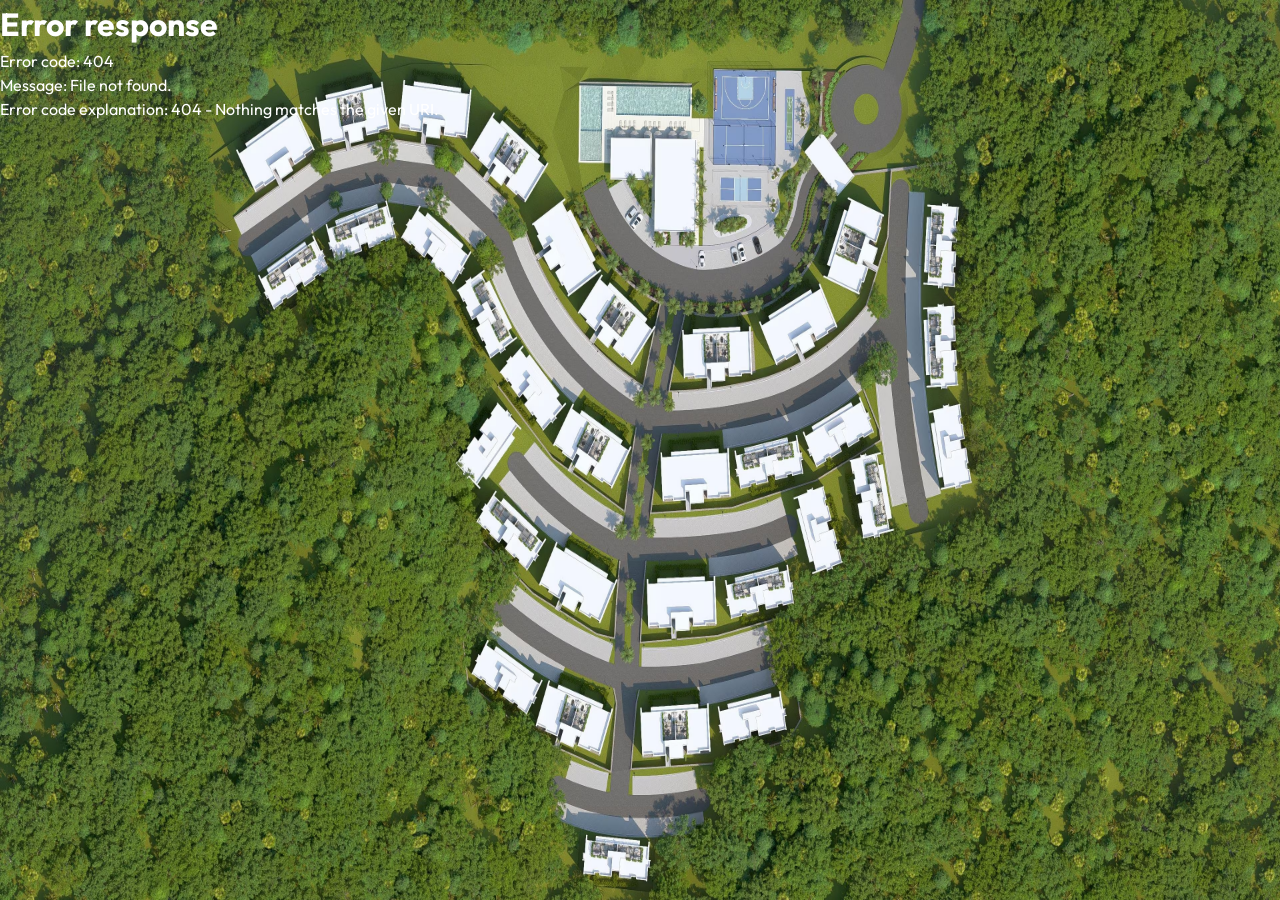
==== indexbackup.html @ 9ccb64b3 "ready?" ====
<!DOCTYPE html>
<html lang="es">
<head>
  <meta charset="UTF-8" />
  <meta name="viewport" content="width=device-width, initial-scale=1.0" />
  <title>Las Lomas Serenas</title>
  <link rel="preconnect" href="https://fonts.googleapis.com">
  <link rel="preconnect" href="https://fonts.gstatic.com" crossorigin>
  <link href="https://fonts.googleapis.com/css2?family=Outfit:wght@300;400;500;600;700&display=swap" rel="stylesheet">
  <style>
    /* [All your existing CSS from the original code goes here – unchanged] */
    :root {
      --green: #078a63;
      --green-dark: #04684b;
      --green-light: #13b98b;
      --logo-green: #0f4f40;
      --text: #17483b;
      --muted: #5b6f69;
      --bg: #f3f3f1;
      --white: #ffffff;
      --shadow: 0 10px 28px rgba(0, 0, 0, 0.1);
      --radius: 16px;
      --container: 1280px;
      --green-gradient: linear-gradient(135deg, #078a63 0%, #10ba88 45%, #04684b 100%);
    }

    * {
      margin: 0;
      padding: 0;
      box-sizing: border-box;
    }

    html {
      scroll-behavior: smooth;
    }

    body {
      font-family: 'Outfit', sans-serif;
      color: var(--text);
      line-height: 1.52;
      overflow-x: hidden;
    }

    img {
      max-width: 100%;
      display: block;
    }

    a {
      text-decoration: none;
      color: inherit;
    }

    .container {
      width: min(100% - 40px, var(--container));
      margin: 0 auto;
    }

    .section {
      padding: 72px 0;
    }

    .section-title {
      font-size: clamp(1.7rem, 3vw, 2.55rem);
      line-height: 1.2;
      font-weight: 600;
      text-align: center;
      max-width: 980px;
      margin: 0 auto 14px;
    }

    .section-text {
      max-width: 940px;
      margin: 0 auto;
      text-align: center;
      font-size: 0.96rem;
      color: var(--muted);
    }

    .btn {
      display: inline-flex;
      align-items: center;
      justify-content: center;
      min-height: 42px;
      padding: 0 18px;
      border-radius: 8px;
      background: var(--green);
      color: var(--white);
      font-weight: 500;
      font-size: 0.92rem;
      transition: 0.25s ease;
      border: 1px solid transparent;
    }

    .btn:hover {
      background: var(--green-dark);
      transform: translateY(-2px);
    }

    .hero {
      min-height: 100svh;
      position: relative;
      color: var(--white);
      
      display: flex;
      align-items: flex-start;
      overflow: hidden;
    }

    .hero.step-1 {
      container-type: inline-size;
     
      isolation: isolate;
    }

    .hero.step-1 .hero-inner.container {
      width: 100%;
      max-width: none;
      margin: 0;
      padding-inline: 0;
    }

    .hero.step-1 .hero-copy {
      display: none;
    }

    .hero.step-1 #svgContainer {
      position: relative;
      overflow: hidden;

    }

    .hero.step-1 #svgContainer svg {
      width: 100%;
      height: 100%;
      transform: scaleX(1.12) scaleY(0.9);
      transform-origin: center;
    }

    .hero-map-loading {
      position: absolute;
      inset: 0;
      z-index: 12;
      display: flex;
      align-items: center;
      justify-content: center;
      gap: 12px;
      font-size: 0.86rem;
      letter-spacing: 0.08em;
      text-transform: uppercase;
      font-weight: 700;
      color: rgba(255, 255, 255, 0.95);
      background: rgba(7, 18, 14, 0.72);
      backdrop-filter: blur(6px);
      -webkit-backdrop-filter: blur(6px);
    }

    .hero-map-loading::before {
      content: '';
      width: 18px;
      height: 18px;
      border-radius: 50%;
      border: 2px solid rgba(255, 255, 255, 0.28);
      border-top-color: #13b98b;
      animation: spinLoader 0.8s linear infinite;
    }

    .hero-map-loading.hidden {
      display: none;
    }

    @keyframes spinLoader {
      to { transform: rotate(360deg); }
    }

    .hero::after {
      content: '';
      position: absolute;
      inset: auto 0 0 0;
      height: 6px;
     
    }

    .hero-inner {
      width: 100%;
      min-height: 100svh;
      padding-top: 26px;
      position: relative;
      z-index: 1;
    }

    .nav {
      display: flex;
      align-items: center;
      justify-content: center;
      gap: 16px;
      color: rgba(255, 255, 255, 0.96);
      min-height: 56px;
      position: relative;
      z-index: 4;
      padding: 0 14px;
    }

    .nav > div {
      display: none;
    }

    .logo {
      margin: 0;
      text-align: center;
      color: #0f4f40;
      line-height: 1;
      width: clamp(190px, 24vw, 320px);
      transition: none;
    }

    .logo img {
      width: 100%;
      height: auto;
      transition: none;
      transform: none;
    }

    .logo strong {
      display: block;
      font-size: clamp(2rem, 4vw, 3.6rem);
      letter-spacing: 0.08em;
      font-weight: 500;
    }

    .logo span {
      display: block;
      margin-top: 8px;
      letter-spacing: 0.28em;
      font-size: clamp(0.85rem, 1.5vw, 1.5rem);
    }

    .menu {
      display: flex;
      align-items: center;
      gap: 8px;
      font-size: 0.88rem;
      color: rgba(255, 255, 255, 0.96);
      position: absolute;
      right: 14px;
      top: 50%;
      transform: translateY(-50%);
      padding: 8px 10px;
      border-radius: 999px;
      background: rgba(6, 22, 18, 0.52);
      border: 1px solid rgba(255, 255, 255, 0.2);
    }

    .menu-icon {
      width: 18px;
      height: 12px;
      position: relative;
    }

    .menu-icon span,
    .menu-icon::before,
    .menu-icon::after {
      content: '';
      position: absolute;
      left: 0;
      width: 100%;
      height: 1.5px;
      background: currentColor;
      border-radius: 10px;
    }

    .menu-icon span { top: 6px; }
    .menu-icon::before { top: 0; }
    .menu-icon::after { bottom: 0; }

    .hero-copy {
      text-align: center;
      padding-top: 42px;
      display: flex;
      flex-direction: column;
      align-items: center;
      gap: 18px;
      position: relative;
      z-index: 4;
      transition: opacity 0.32s ease, transform 0.32s ease;
    }

    .hero.is-front-view .hero-copy {
      opacity: 0;
      transform: translateY(-10px);
      pointer-events: none;
    }

    .hero-copy h1 {
      font-size: clamp(1.8rem, 4.3vw, 3.7rem);
      line-height: 1.12;
      letter-spacing: 0.12em;
      color: var(--logo-green);
      font-weight: 500;
      text-transform: uppercase;
      text-shadow: 0 12px 36px rgba(0, 0, 0, 0.45);
      max-width: min(92vw, 18ch);
      margin: 0;
      white-space: normal;
      text-wrap: balance;
      order: 2;
    }

    .hero-tour-link {
      display: inline-flex;
      align-items: center;
      justify-content: center;
      min-height: 44px;
      padding: 0 20px;
      border-radius: 999px;
      background: rgba(255, 255, 255, 0.9);
      border: 1px solid rgba(16, 63, 51, 0.14);
      color: var(--green-dark);
      font-size: 0.84rem;
      font-weight: 700;
      letter-spacing: 0.09em;
      text-transform: uppercase;
      box-shadow: 0 14px 34px rgba(7, 21, 17, 0.2);
      transition: transform 0.24s ease, box-shadow 0.24s ease;
      margin-top: 0;
      order: 1;
    }

    .hero-tour-link:hover {
      transform: translateY(-2px);
      box-shadow: 0 20px 38px rgba(7, 21, 17, 0.28);
    }

    .hero-apartment-map {
      position: absolute;
      inset: 0;
      z-index: 2;
      pointer-events: auto;
      display: block;
      transform-origin: center center;
      transition: transform 0.85s cubic-bezier(0.25, 0.46, 0.45, 0.94),
                  opacity 0.55s ease;
    }

    .hero-map-base {
      position: absolute;
      inset: 0;
      z-index: 0;
      width: 100%;
      height: 100%;
      display: block;
      background: url('img/tourguiado/SERENAS SITE.avif') center/100% 100% no-repeat;
    }

    .hero.step-1 .hero-apartment-map {
      animation: step1MapReveal 720ms cubic-bezier(0.22, 1, 0.36, 1) both;
    }

    #svgContainer {
      position: absolute;
      inset: 0;
      z-index: 1;
      width: 100%;
      height: 100%;
    }

    #svgContainer svg {
      width: 100%;
      height: 100%;
      display: block;
    }

    #svgContainer svg image {
      opacity: 0;
      pointer-events: all;
    }

    .hero.is-front-view .hero-apartment-map {
      transform: scale(1.13);
      opacity: 0;
      pointer-events: none;
    }

    .hero-site-svg {
      width: 100%;
      height: 100%;
      border: 0;
      display: block;
    }

    /* ── Full-screen immersive view ── */
    .hero-front-view {
      position: fixed;
      inset: 0;
      z-index: 300;
      opacity: 0;
      visibility: hidden;
      pointer-events: none;
      overflow: hidden;
      transition: opacity 0.55s cubic-bezier(0.4, 0, 0.2, 1),
                  visibility 0.55s;
    }

    .hero-front-view.active {
      opacity: 1;
      visibility: visible;
      pointer-events: auto;
    }

    .hero-front-view.step-2-focus {
      background: rgba(6, 14, 12, 0.46);
      backdrop-filter: blur(14px) brightness(0.7);
      -webkit-backdrop-filter: blur(14px) brightness(0.7);
    }

    .hero-front-view.layout-selection-focus {
      background: transparent;
      backdrop-filter: none;
      -webkit-backdrop-filter: none;
    }

    /* Image fills the whole screen, starts zoomed-in then settles */
    .hero-front-image {
      position: absolute;
      inset: 0;
      width: 100%;
      height: 100%;
      object-fit: cover;
      border-radius: 0;
      border: none;
      box-shadow: none;
      transform: scale(1.09);
      opacity: 1;
      transition: transform 1.15s cubic-bezier(0.25, 0.46, 0.45, 0.94),
                  opacity 0.4s ease;
    }

    .hero-front-view.active .hero-front-image {
      transform: scale(1);
    }

    .hero-front-image.is-switching {
      opacity: 0;
      transform: scale(1.04);
    }

    .hero-front-svg-stage {
      position: absolute;
      inset: 0;
      z-index: 0;
      display: none;
      transform: scale(1.09);
      transition: transform 1.15s cubic-bezier(0.25, 0.46, 0.45, 0.94);
    }

    .hero-front-svg-stage.active {
      display: block;
    }

    .hero-front-view.active .hero-front-svg-stage {
      transform: scale(1);
    }

    .hero-front-svg-stage.is-step-2 {
      inset: clamp(10px, 1.8vw, 24px);
      transform: none;
      z-index: 2;
    }

    .hero-front-svg-stage.is-step-2.step2-animate {
      animation: step2PlanEntrance 560ms cubic-bezier(0.22, 1, 0.36, 1) both;
    }

    .hero-front-view.active .hero-front-svg-stage.is-step-2 {
      transform: none;
    }

    .hero-front-svg-stage svg {
      width: 100%;
      height: 100%;
      display: block;
    }

    .hero-front-svg-stage.is-two-rooms-layout svg {
      transform: translateY(-2.2%) scale(1.03);
      transform-origin: center top;
    }

    .hero-front-svg-stage [role="button"] {
      cursor: pointer;
      outline: none;
      -webkit-tap-highlight-color: transparent;
    }

    .hero-front-svg-stage [role="button"]:focus,
    .hero-front-svg-stage [role="button"]:active {
      outline: none;
    }

    .hero-front-area-tooltip {
      position: fixed;
      z-index: 520;
      pointer-events: none;
      opacity: 0;
      transform: translateY(6px);
      transition: opacity 160ms ease, transform 160ms ease;
      background: rgba(6, 18, 14, 0.9);
      color: #f1f8f4;
      border: 1px solid rgba(255, 255, 255, 0.24);
      border-radius: 999px;
      padding: 7px 12px;
      font-size: 0.72rem;
      font-weight: 600;
      letter-spacing: 0.04em;
      white-space: nowrap;
      backdrop-filter: blur(8px);
      -webkit-backdrop-filter: blur(8px);
      box-shadow: 0 8px 24px rgba(0, 0, 0, 0.24);
    }

    .hero-front-area-tooltip.visible {
      opacity: 1;
      transform: translateY(0);
    }

    @keyframes step2PlanEntrance {
      from {
        opacity: 0;
        transform: translateY(20px) scale(0.97);
      }
      to {
        opacity: 1;
        transform: translateY(0) scale(1);
      }
    }

    .hero-front-svg-stage [data-front-nav],
    .hero-front-svg-stage [data-scene],
    .hero-front-svg-stage [id^="app"],
    .hero-front-svg-stage [id^="APP"],
    .hero-front-svg-stage #Balcon,
    .hero-front-svg-stage #LivingRoom,
    .hero-front-svg-stage #Dinning,
    .hero-front-svg-stage #Kitchen,
    .hero-front-svg-stage #BedRoom1,
    .hero-front-svg-stage #BedRoom2,
    .hero-front-svg-stage #BathRoom1,
    .hero-front-svg-stage #BathRoom2,
    .hero-front-svg-stage #Closet,
    .hero-front-svg-stage #Laundry {
      cursor: pointer;
    }

    /* Dark gradient vignette at bottom for legibility */
    .hero-front-view::after {
      content: '';
      position: absolute;
      inset: 0;
      background: linear-gradient(
        to bottom,
        rgba(4, 14, 11, 0.08) 0%,
        transparent 35%,
        rgba(4, 14, 11, 0.72) 100%
      );
      pointer-events: none;
      z-index: 1;
    }

    .hero-front-view.step-2-focus::after {
      background: linear-gradient(
        to bottom,
        rgba(4, 12, 10, 0.42) 0%,
        rgba(4, 12, 10, 0.18) 32%,
        rgba(4, 12, 10, 0.58) 100%
      );
    }

    .hero-front-view.layout-selection-focus::after {
      background: none;
    }

    /* Controls slide up from bottom */
    .hero-front-controls {
      position: absolute;
      bottom: 0;
      left: 0;
      right: 0;
      z-index: 2;
      display: flex;
      justify-content: space-between;
      align-items: center;
      gap: 16px;
      padding: clamp(20px, 3vw, 32px) clamp(20px, 5vw, 52px) clamp(24px, 4vw, 44px);
      color: #fff;
      transform: translateY(28px);
      opacity: 0;
      transition: transform 0.7s cubic-bezier(0.25, 0.46, 0.45, 0.94) 0.25s,
                  opacity 0.7s ease 0.25s;
    }

    .hero-front-view.active .hero-front-controls {
      transform: translateY(0);
      opacity: 1;
    }

    .hero-front-title {
      position: absolute;
      left: 50%;
      transform: translateX(-50%);
      z-index: 3;
      text-align: center;
      color: #fff;
      text-transform: uppercase;
      pointer-events: none;
      transition: top 0.4s ease, font-size 0.4s ease, font-weight 0.4s ease;
    }

    /* Paso 1 — grande en el cielo */
    .hero-front-view.layout-selection-focus .hero-front-title {
      top: 5%;
      font-size: clamp(1.8rem, 4.5vw, 3.8rem);
      font-weight: 700;
      letter-spacing: 0.04em;
      white-space: nowrap;
      text-shadow: 0 2px 24px rgba(0,0,0,0.55), 0 4px 48px rgba(0,0,0,0.35);
    }

    /* Paso 2 — esquina inferior derecha, espejo del botón */
    .hero-front-view.step-2-focus .hero-front-title {
      bottom: clamp(24px, 4vw, 44px);
      top: auto;
      left: auto;
      right: max(1rem, env(safe-area-inset-right));
      transform: none;
      text-align: right;
      font-size: 2.75rem;
      font-weight: 600;
      letter-spacing: 0.06em;
      text-shadow: 0 2px 12px rgba(0,0,0,0.5);
    }

    .hero-front-view.step-2-focus .hero-front-controls {
      justify-content: flex-start;
    }

    .hero-front-close {
      flex-shrink: 0;
      border: 1px solid rgba(255, 255, 255, 0.55);
      border-radius: 999px;
      background: rgba(255, 255, 255, 0.12);
      backdrop-filter: blur(10px);
      -webkit-backdrop-filter: blur(10px);
      color: #fff;
      font-size: 0.78rem;
      font-weight: 700;
      letter-spacing: 0.08em;
      text-transform: uppercase;
      padding: 10px 22px;
      cursor: pointer;
      transition: background-color 0.22s ease, transform 0.22s ease;
      text-align: center;
    }

    .hero-front-close:hover,
    .hero-front-close:focus-visible {
      background: rgba(255, 255, 255, 0.26);
      transform: translateY(-2px);
      outline: none;
    }

    /* Apartment hover & UX interaction signals */
    #svgContainer svg {
      overflow: visible;
    }

    #svgContainer [role="button"] {
      outline: none;
      -webkit-tap-highlight-color: transparent;
    }

    #svgContainer [role="button"]:focus,
    #svgContainer [role="button"]:active,
    #svgContainer [role="button"]:focus-visible {
      outline: none;
    }

    #svgContainer image[id^="app"],
    #svgContainer image[id^="APP"] {
      transition: filter 0.3s ease, transform 0.3s cubic-bezier(0.34,1.56,0.64,1);
      transform-box: fill-box;
      transform-origin: 50% 50%;
    }

    @keyframes appAttentionPulse {
      0%, 100% { filter: none; }
      50%       { filter: brightness(1.11) drop-shadow(0 0 10px rgba(210, 168, 24, 0.75)); }
    }

    #svgContainer image.app-intro-pulse {
      animation: appAttentionPulse 1.7s ease-in-out 3 both;
    }

    .apt-tooltip {
      position: fixed;
      z-index: 500;
      background: rgba(5, 18, 14, 0.93);
      backdrop-filter: blur(10px);
      -webkit-backdrop-filter: blur(10px);
      border: 1px solid rgba(210, 168, 24, 0.45);
      color: #fff;
      padding: 7px 14px 8px;
      border-radius: 8px;
      font-size: 0.72rem;
      font-weight: 700;
      letter-spacing: 0.09em;
      text-transform: uppercase;
      pointer-events: none;
      opacity: 0;
      transform: translateY(5px);
      transition: opacity 0.18s ease, transform 0.18s ease;
      white-space: nowrap;
      display: flex;
      align-items: center;
      gap: 7px;
    }

    .apt-tooltip.visible {
      opacity: 1;
      transform: translateY(0);
    }

    .apt-tooltip-dot {
      width: 6px;
      height: 6px;
      border-radius: 50%;
      background: #d4a81c;
      flex-shrink: 0;
    }

    .hero-map-hint {
      display: flex;
      position: absolute;
      top: max(1.8rem, env(safe-area-inset-top));
      left: max(1.8rem, env(safe-area-inset-left));
      z-index: 10;
      align-items: center;
      gap: 10px;
      padding: 12px 22px;
      border-radius: 999px;
      background: rgba(5, 18, 14, 0.82);
      backdrop-filter: blur(12px);
      -webkit-backdrop-filter: blur(12px);
      border: 1px solid rgba(210, 168, 24, 0.38);
      color: rgba(255, 255, 255, 0.92);
      font-size: 0.88rem;
      font-weight: 700;
      letter-spacing: 0.1em;
      text-transform: uppercase;
      pointer-events: none;
      white-space: nowrap;
      animation: hintFadeOut 1.2s ease 5.5s forwards;
    }

    @keyframes hintFadeOut {
      to { opacity: 0; visibility: hidden; }
    }

    .hero-map-hint-dot {
      width: 7px;
      height: 7px;
      border-radius: 50%;
      background: #d4a81c;
      animation: hintDotPulse 1.1s ease-in-out infinite;
    }

    @keyframes hintDotPulse {
      0%, 100% { opacity: 1; transform: scale(1); }
      50% { opacity: 0.4; transform: scale(0.65); }
    }

    @keyframes step1MapReveal {
      from {
        opacity: 0;
        transform: scale(1.035);
      }
      to {
        opacity: 1;
        transform: scale(1);
      }
    }

    @keyframes tourShellEnter {
      from {
        opacity: 0;
        transform: perspective(1200px) rotateX(8deg) scale(0.96) translateY(24px);
      }
      to {
        opacity: 1;
        transform: perspective(1200px) rotateX(0deg) scale(1) translateY(0);
      }
    }

    @keyframes ambientDepth {
      0%, 100% { background-position: 0% 50%; }
      50%       { background-position: 100% 50%; }
    }

    @keyframes sceneNameFlip {
      from {
        opacity: 0;
        transform: perspective(400px) rotateX(-50deg) translateY(6px);
      }
      to {
        opacity: 1;
        transform: perspective(400px) rotateX(0deg) translateY(0);
      }
    }

    @media (prefers-reduced-motion: no-preference) {
      .tour-shell.is-entering {
        animation: tourShellEnter 0.58s cubic-bezier(0.22, 1, 0.36, 1) forwards;
      }
      .tour-room-label-text.updating {
        animation: sceneNameFlip 0.35s cubic-bezier(0.22, 1, 0.36, 1) forwards;
      }
    }

    .intro {
      background: var(--green-gradient);
      color: var(--white);
    }

    .intro .section-title,
    .intro .section-text {
      color: var(--white);
    }

    .split {
      display: grid;
      grid-template-columns: 1.12fr 1fr;
      gap: 42px;
      align-items: center;
    }

    .card-image {
      border-radius: var(--radius);
      overflow: hidden;
      box-shadow: var(--shadow);
      min-height: clamp(420px, 48vw, 620px);
      background: url('./Familia%20en%20la%20terraza%202.webp') center/cover no-repeat;
    }

    .content-block h2 {
      font-size: clamp(1.55rem, 2.5vw, 2.25rem);
      line-height: 1.16;
      margin-bottom: 16px;
      color: var(--green-dark);
    }

    .content-block p {
      color: var(--muted);
      margin-bottom: 20px;
      font-size: 1rem;
      line-height: 1.62;
    }

    .feature-list {
      display: grid;
      gap: 12px;
    }

    .feature {
      display: grid;
      grid-template-columns: 42px 1fr;
      gap: 10px;
      align-items: start;
    }

    .feature-number {
      font-size: 1.35rem;
      line-height: 1;
      font-weight: 600;
      color: var(--green);
    }

    .feature h3 {
      font-size: 0.95rem;
      margin-bottom: 2px;
      color: var(--text);
    }

    .feature p {
      margin: 0;
      font-size: 0.86rem;
    }

    .housing {
      background: var(--green-gradient);
      color: var(--white);
    }

    .housing .split {
      grid-template-columns: 1.05fr 0.95fr;
    }

    .housing h2,
    .housing .feature h3,
    .housing .feature-number,
    .housing p {
      color: var(--white);
    }

    .floorplan {
      background: transparent;
      border-radius: 0;
      min-height: clamp(500px, 52vw, 740px);
      display: flex;
      align-items: center;
      justify-content: center;
      padding: 0;
      position: relative;
      overflow: visible;
    }

    .floorplan::before {
      content: '';
      position: absolute;
      inset: 18px;
      border-radius: 22px;
      background:
        linear-gradient(90deg, rgba(214,194,150,0.55) 0 100%),
        repeating-linear-gradient(90deg, rgba(255,255,255,0.65) 0 14%, rgba(232,220,192,0.95) 14% 28%),
        repeating-linear-gradient(0deg, rgba(255,255,255,0.45) 0 14%, rgba(238,226,201,0.9) 14% 28%);
      opacity: 0;
      display: none;
    }

    .floorplan img {
      position: relative;
      z-index: 2;
      width: min(126%, 980px);
      max-width: none;
      height: auto;
      object-fit: contain;
    }

    .floorplan-grid {
      position: relative;
      z-index: 1;
      width: 100%;
      display: grid;
      grid-template-columns: repeat(3, 1fr);
      gap: 14px;
    }

    .room {
      background: rgba(255,255,255,0.88);
      border: 2px solid #ccb78f;
      border-radius: 16px;
      min-height: 92px;
      display: flex;
      align-items: center;
      justify-content: center;
      text-align: center;
      font-size: 0.9rem;
      font-weight: 600;
      color: #7b5c29;
      padding: 10px;
    }

    .lifestyle {
      background: var(--bg);
    }

    .gallery {
      margin-top: 34px;
      display: grid;
      grid-template-columns: repeat(2, 1fr);
      gap: 20px;
    }

    .gallery-item {
      min-height: clamp(360px, 42vw, 520px);
      border-radius: var(--radius);
      overflow: hidden;
      box-shadow: var(--shadow);
      background-size: cover;
      background-position: center;
    }

    .gallery-item:first-child {
      background-image: url('./Amenities2.webp');
    }

    .gallery-item:last-child {
      background-image: url('img/shared/pool-family.webp');
    }

    .cta {
      text-align: center;
      padding: 72px 0 58px;
    }

    .cta-logo {
      color: var(--green);
      line-height: 0.92;
      margin-bottom: 26px;
    }

    .cta-logo img {
      width: clamp(180px, 24vw, 300px);
      height: auto;
      margin: 0 auto;
    }

    .cta-logo strong {
      display: block;
      font-size: clamp(3rem, 8vw, 6.5rem);
      font-weight: 500;
      letter-spacing: 0.06em;
    }

    .cta-logo span {
      display: block;
      margin-top: 14px;
      font-size: clamp(1.5rem, 3vw, 3rem);
      letter-spacing: 0.22em;
    }

    .cta h2 {
      font-size: clamp(1.4rem, 2.4vw, 2rem);
      margin-bottom: 18px;
      color: var(--green-dark);
    }

    .cta p {
      max-width: 860px;
      margin: 18px auto 0;
      color: var(--muted);
      font-size: 0.9rem;
    }

    .cta-actions {
      display: flex;
      justify-content: center;
      gap: 12px;
      flex-wrap: wrap;
    }

    .btn-outline {
      background: transparent;
      color: var(--green-dark);
      border-color: var(--green-dark);
    }

    .btn-outline:hover {
      color: var(--white);
      background: var(--green-dark);
    }

    .survey-modal,
    .tour-modal {
      position: fixed;
      inset: 0;
      background: rgba(0, 0, 0, 0.72);
      display: none;
      align-items: center;
      justify-content: center;
      padding: 16px;
      z-index: 9999;
    }

    .survey-modal.active {
      display: flex;
    }

    .tour-modal {
      padding: 0;
      background: rgba(7, 14, 12, 0.94);
    }

    .tour-modal.active {
      display: block;
    }

    .survey-modal-content,
    .tour-shell {
      background: #fff;
      border-radius: 18px;
      width: min(100%, 980px);
      max-height: min(92vh, 980px);
      overflow-y: auto;
      box-shadow: 0 20px 44px rgba(0, 0, 0, 0.28);
      position: relative;
    }

    .survey-modal-content {
      width: min(100%, 760px);
      padding: 30px;
    }

    .survey-close,
    .tour-close {
      position: absolute;
      top: 12px;
      right: 16px;
      background: transparent;
      border: 0;
      font-size: 2rem;
      line-height: 1;
      cursor: pointer;
      color: #5b6f69;
    }

    .tour-close {
      top: 1rem;
      right: 1rem;
      top: max(1rem, env(safe-area-inset-top));
      right: max(1rem, env(safe-area-inset-right));
      z-index: 21;
      width: 2.8rem;
      height: 2.8rem;
      border-radius: 999px;
      border: 1px solid rgba(255, 255, 255, 0.2);
      background: rgba(15, 27, 22, 0.7);
      color: #fff;
      font-size: 1.7rem;
      display: inline-flex;
      align-items: center;
      justify-content: center;
      backdrop-filter: blur(10px);
    }

    .tour-back-plan {
      position: absolute;
      top: max(1rem, env(safe-area-inset-top));
      left: max(1rem, env(safe-area-inset-left));
      z-index: 21;
      min-height: 2.8rem;
      padding: 0 1rem;
      border-radius: 999px;
      border: 1px solid rgba(255, 255, 255, 0.24);
      background: rgba(15, 27, 22, 0.72);
      color: #fff;
      font-size: 0.74rem;
      font-weight: 700;
      letter-spacing: 0.06em;
      text-transform: uppercase;
      cursor: pointer;
      backdrop-filter: blur(10px);
      -webkit-backdrop-filter: blur(10px);
      transform-origin: left center;
      transition: background-color 0.22s ease, transform 0.2s ease;
    }

    .tour-back-plan:hover,
    .tour-back-plan:focus-visible {
      background: rgba(7, 138, 99, 0.72);
      outline: none;
      transform: perspective(400px) rotateY(-6deg) translateX(-2px);
    }

    .survey-modal h2 {
      color: var(--green-dark);
      margin-bottom: 10px;
      font-size: 1.7rem;
      line-height: 1.2;
    }

    .survey-modal h3 {
      margin: 20px 0 10px;
      font-size: 1.05rem;
      color: #1f4138;
    }

    .survey-modal p {
      color: var(--muted);
      margin-bottom: 12px;
    }

    .survey-modal label {
      display: flex;
      align-items: center;
      gap: 10px;
      margin-bottom: 8px;
      color: #234f43;
      font-size: 0.95rem;
    }

    .survey-modal input[type="radio"],
    .survey-modal input[type="checkbox"] {
      accent-color: var(--green);
    }

    .survey-modal input[type="text"],
    .survey-modal select {
      width: 100%;
      border: 1px solid #d6dfdc;
      border-radius: 10px;
      padding: 12px;
      font: inherit;
      color: #1e3c34;
    }

    .survey-modal button[type="submit"] {
      margin-top: 20px;
      width: 100%;
      border: 0;
      border-radius: 10px;
      min-height: 46px;
      background: var(--green-gradient);
      color: #fff;
      font: inherit;
      font-weight: 600;
      cursor: pointer;
    }

    .tour-shell {
      position: relative;
      width: 100%;
      height: 100%;
      max-height: none;
      border-radius: 0;
      overflow: hidden;
      background:
        radial-gradient(ellipse at 30% 70%, rgba(7, 138, 99, 0.07) 0%, transparent 60%),
        radial-gradient(ellipse at 70% 30%, rgba(4, 104, 75, 0.05) 0%, transparent 50%),
        #070e0c;
      background-size: 200% 200%;
      animation: ambientDepth 12s ease infinite;
      box-shadow: none;
    }

    .tour-room-label {
      position: absolute;
      bottom: max(1.6rem, env(safe-area-inset-bottom));
      left: 50%;
      transform: translateX(-50%);
      z-index: 20;
      display: inline-flex;
      align-items: center;
      gap: 0.55rem;
      padding: 0.45rem 0.6rem;
      border-radius: 999px;
      background: rgba(8, 18, 14, 0.72);
      border: 1px solid rgba(255, 255, 255, 0.18);
      backdrop-filter: blur(12px);
      -webkit-backdrop-filter: blur(12px);
      color: #fff;
      font-size: 0.82rem;
      font-weight: 700;
      letter-spacing: 0.1em;
      text-transform: uppercase;
      box-shadow: 0 8px 24px rgba(0,0,0,0.35);
      max-width: min(88vw, 28rem);
      text-align: center;
      transform-style: preserve-3d;
      will-change: transform;
      transition: box-shadow 0.15s ease;
    }

    .tour-room-label-text {
      min-width: 0;
      max-width: min(62vw, 20rem);
      white-space: nowrap;
      overflow: hidden;
      text-overflow: ellipsis;
    }

    .tour-scene-nav-btn {
      width: 2.05rem;
      height: 2.05rem;
      border: 0;
      border-radius: 999px;
      background: rgba(255, 255, 255, 0.12);
      color: #fff;
      display: inline-flex;
      align-items: center;
      justify-content: center;
      font-size: 1rem;
      line-height: 1;
      cursor: pointer;
      flex-shrink: 0;
      transition: background-color 0.2s ease, transform 0.12s ease, opacity 0.2s ease, box-shadow 0.12s ease;
    }

    .tour-scene-nav-btn:hover,
    .tour-scene-nav-btn:focus-visible {
      background: rgba(255, 255, 255, 0.2);
      transform: translateY(-3px) translateZ(4px);
      box-shadow: 0 8px 20px rgba(0,0,0,0.4);
      outline: none;
    }

    .tour-scene-nav-btn:active {
      transform: translateY(1px) translateZ(-2px);
      box-shadow: 0 2px 6px rgba(0,0,0,0.3);
    }

    .tour-scene-nav-btn:disabled {
      opacity: 0.45;
      cursor: default;
      transform: none;
      box-shadow: none;
    }

    .tour-hotspot-toggle {
      position: absolute;
      top: calc(max(1rem, env(safe-area-inset-top)) + 3.6rem);
      right: max(1rem, env(safe-area-inset-right));
      z-index: 21;
      min-height: 2.7rem;
      padding: 0 0.95rem;
      border-radius: 999px;
      border: 1px solid rgba(255, 255, 255, 0.22);
      background: rgba(15, 27, 22, 0.72);
      color: #fff;
      font-size: 0.72rem;
      font-weight: 700;
      letter-spacing: 0.06em;
      text-transform: uppercase;
      cursor: pointer;
      backdrop-filter: blur(10px);
      -webkit-backdrop-filter: blur(10px);
      transition: background-color 0.22s ease, transform 0.18s ease, box-shadow 0.18s ease;
    }

    .tour-hotspot-toggle:hover,
    .tour-hotspot-toggle:focus-visible {
      background: rgba(7, 138, 99, 0.72);
      transform: translateY(-2px) translateZ(3px);
      box-shadow: 0 8px 18px rgba(0,0,0,0.35);
      outline: none;
    }

    .tour-hotspot-toggle.is-off {
      background: rgba(45, 16, 16, 0.72);
      border-color: rgba(255, 255, 255, 0.16);
    }

    .tour-touch-hint {
      position: absolute;
      top: calc(max(1rem, env(safe-area-inset-top)) + 3.4rem);
      left: 50%;
      z-index: 23;
      display: flex;
      align-items: center;
      justify-content: center;
      gap: 0.55rem;
      padding: 0.7rem 0.9rem;
      border-radius: 999px;
      background: rgba(8, 18, 14, 0.78);
      border: 1px solid rgba(255, 255, 255, 0.18);
      backdrop-filter: blur(12px);
      -webkit-backdrop-filter: blur(12px);
      box-shadow: 0 10px 30px rgba(0, 0, 0, 0.26);
      color: #fff;
      font-size: 0.74rem;
      font-weight: 700;
      letter-spacing: 0.04em;
      opacity: 0;
      visibility: hidden;
      pointer-events: none;
      transform: translate(-50%, -10px);
      transition: opacity 0.24s ease, transform 0.24s ease, visibility 0.24s ease;
      max-width: min(92vw, 27rem);
      text-align: center;
    }

    .tour-touch-hint.show {
      opacity: 1;
      visibility: visible;
      transform: translate(-50%, 0);
    }

    .tour-touch-hint strong {
      color: #dff8ee;
      font-weight: 700;
    }

    .tour-touch-hint-divider {
      width: 0.3rem;
      height: 0.3rem;
      border-radius: 50%;
      background: rgba(255, 255, 255, 0.42);
      flex: 0 0 auto;
    }

    /* Overlay de transición tipo warp entre escenas */
    .tour-transition-overlay {
      position: absolute;
      inset: 0;
      z-index: 30;
      pointer-events: none;
      background: radial-gradient(circle at 50% 50%, rgba(10, 16, 14, 0.2) 0%, rgba(6, 12, 9, 0.88) 60%, rgba(4, 8, 6, 0.97) 100%);
      opacity: 0;
      clip-path: circle(0% at 50% 50%);
      transition: opacity 0.4s ease, clip-path 0.5s cubic-bezier(0.4, 0, 0.2, 1);
      will-change: opacity, clip-path;
    }
    .tour-transition-overlay.fading {
      opacity: 1;
      clip-path: circle(80% at 50% 50%);
    }
    .tour-transition-overlay.releasing {
      opacity: 0;
      clip-path: circle(0% at 50% 50%);
      transition: opacity 0.5s ease, clip-path 0.4s cubic-bezier(0.4, 0, 0.2, 1);
    }

    /* Ayudante de posición */
    .tour-pos-toggle {
      position: absolute;
      top: 1rem;
      left: 1rem;
      z-index: 25;
      width: 2.4rem;
      height: 2.4rem;
      border-radius: 10px;
      border: 1px solid rgba(255, 255, 255, 0.25);
      background: rgba(8, 18, 14, 0.75);
      color: #fff;
      font-size: 1rem;
      cursor: pointer;
      backdrop-filter: blur(8px);
      display: none;
      align-items: center;
      justify-content: center;
      transition: background 0.2s;
    }
    .tour-pos-toggle:hover { background: rgba(7, 138, 99, 0.7); }
    .tour-pos-toggle.active { background: rgba(7, 138, 99, 0.85); border-color: #13b98b; }

    .tour-pos-debug {
      position: absolute;
      top: 1rem;
      left: 4rem;
      z-index: 25;
      display: none;
      align-items: center;
      gap: 10px;
      padding: 0.5rem 1rem;
      border-radius: 10px;
      background: rgba(8, 18, 14, 0.88);
      border: 1px solid rgba(255, 255, 255, 0.18);
      backdrop-filter: blur(10px);
      color: #fff;
      font-size: 0.78rem;
      white-space: nowrap;
    }
    .tour-pos-debug.active { display: flex; }
    .tour-pos-debug code {
      font-family: monospace;
      background: rgba(255,255,255,0.1);
      padding: 2px 8px;
      border-radius: 5px;
      font-size: 0.82rem;
      letter-spacing: 0.04em;
      min-width: 110px;
      text-align: center;
    }
    .tour-pos-copy {
      padding: 4px 10px;
      border-radius: 6px;
      border: 1px solid rgba(255,255,255,0.25);
      background: rgba(255,255,255,0.1);
      color: #fff;
      font-size: 0.72rem;
      font-weight: 700;
      cursor: pointer;
      letter-spacing: 0.05em;
      transition: background 0.18s;
    }
    .tour-pos-copy:hover { background: rgba(7,138,99,0.6); }
    .tour-pos-fix {
      padding: 4px 10px;
      border-radius: 6px;
      border: 1px solid rgba(255,200,80,0.35);
      background: rgba(200,140,0,0.25);
      color: #ffd966;
      font-size: 0.72rem;
      font-weight: 700;
      cursor: pointer;
      letter-spacing: 0.05em;
      transition: background 0.18s;
    }
    .tour-pos-fix:hover { background: rgba(200,140,0,0.55); }
    .tour-stage.pick-mode canvas { cursor: crosshair !important; }

    /* Mira/crosshair — visible solo cuando el ayudante está activo */
    .tour-crosshair {
      position: absolute;
      top: 50%;
      left: 50%;
      transform: translate(-50%, -50%);
      z-index: 22;
      width: 28px;
      height: 28px;
      pointer-events: none;
      opacity: 0;
      transition: opacity 0.2s;
    }
    .tour-crosshair.active { opacity: 1; }
    .tour-crosshair::before,
    .tour-crosshair::after {
      content: '';
      position: absolute;
      background: rgba(255, 255, 255, 0.9);
      border-radius: 2px;
    }
    /* línea horizontal */
    .tour-crosshair::before {
      width: 28px;
      height: 2px;
      top: 50%;
      left: 0;
      transform: translateY(-50%);
    }
    /* línea vertical */
    .tour-crosshair::after {
      width: 2px;
      height: 28px;
      left: 50%;
      top: 0;
      transform: translateX(-50%);
    }

    .tour-feedback {
      position: absolute;
      inset: 0;
      z-index: 15;
      display: none;
      align-items: center;
      justify-content: center;
      min-height: 22px;
      padding: 1rem;
      text-align: center;
      font-size: 0.92rem;
      color: #fff;
      background: rgba(8, 18, 14, 0.9);
    }

    .tour-feedback.show {
      display: flex;
    }

    .tour-feedback.error {
      background: rgba(54, 19, 19, 0.58);
    }

    .tour-stage {
      position: absolute;
      inset: 0;
      background: #000;
      min-height: 100dvh;
      touch-action: none;
    }

    .tour-loading {
      position: absolute;
      inset: 0;
      z-index: 40;
      display: none;
      align-items: center;
      justify-content: center;
      gap: 12px;
      background: rgba(5, 12, 9, 0.72);
      color: #f0fff8;
      font-size: 0.86rem;
      font-weight: 700;
      letter-spacing: 0.08em;
      text-transform: uppercase;
      backdrop-filter: blur(4px);
      -webkit-backdrop-filter: blur(4px);
      pointer-events: none;
    }

    .tour-loading.active {
      display: flex;
    }

    .tour-loading-spinner {
      width: 20px;
      height: 20px;
      border-radius: 50%;
      border: 2px solid rgba(255, 255, 255, 0.32);
      border-top-color: #13b98b;
      animation: spinLoader 0.8s linear infinite;
      flex: 0 0 auto;
    }

    .tour-stage canvas {
      touch-action: none;
    }

    .tour-scene {
      position: absolute;
      inset: 0;
      width: 100%;
      height: 100%;
    }

 


    @media (max-width: 960px) {
      .split,
      .housing .split,
      .gallery {
        grid-template-columns: 1fr;
      }

      .hero {
        min-height: 100svh;
        background-position: center 30%;
      }

      .hero-inner {
        min-height: 100svh;
        padding-top: 18px;
      }

      .hero-copy {
        padding-top: 44px;
        padding-inline: 20px;
      }

      .hero-copy h1 {
        max-width: 14ch;
      }

      .hero-map-hint {
        max-width: min(92vw, 30rem);
        white-space: normal;
        text-align: center;
      }

      .hero-front-controls {
        padding: 12px 14px;
        flex-wrap: wrap;
      }

      .card-image,
      .gallery-item {
        min-height: 300px;
      }

      .floorplan {
        min-height: 430px;
      }

      .floorplan img {
        width: min(110%, 820px);
      }

      .tour-pos-debug {
        max-width: calc(100vw - 7rem);
        overflow-x: auto;
      }
    }

    @media (max-width: 768px) {
      .hero {
        min-height: 100svh;
      }

      .hero-inner.container {
        width: 100%;
        max-width: none;
        margin: 0;
      }

      .hero::before {
        content: '';
        position: absolute;
        inset: 0;
        z-index: 3;
        background:
          linear-gradient(180deg, rgba(4, 18, 15, 0.18) 0%, rgba(4, 18, 15, 0.08) 28%, rgba(4, 18, 15, 0.48) 100%),
          linear-gradient(90deg, rgba(3, 11, 10, 0.16) 0%, rgba(3, 11, 10, 0) 42%, rgba(3, 11, 10, 0.12) 100%);
        pointer-events: none;
      }

      .hero-apartment-map {
        background-image: url('img/shared/Master_Plan.webp');
        background-position: center center;
        background-repeat: no-repeat;
        background-size: cover;
      }

      .hero-apartment-map::after {
        content: '';
        position: absolute;
        inset: 0;
        background: radial-gradient(circle at 50% 62%, rgba(255,255,255,0.02) 0%, rgba(4, 18, 15, 0.14) 68%, rgba(4, 18, 15, 0.28) 100%);
        pointer-events: none;
      }

      #svgContainer,
      .hero-map-hint {
        display: none;
      }

      .hero-copy {
        position: relative;
        z-index: 4;
      }

      .hero.step-1 .hero-copy {
        display: grid;
        position: absolute;
        inset: auto 0 clamp(18px, 4vw, 28px) 0;
        padding: 0 16px;
        justify-items: center;
        z-index: 5;
        pointer-events: none;
      }

      .hero.step-1 .hero-copy h1 {
        display: none;
      }

      .hero.step-1 .hero-tour-link {
        pointer-events: auto;
        margin-bottom: 600px;
      }

      .hero-copy h1 {
        color: #ffffff;
        text-shadow: 0 14px 36px rgba(0, 0, 0, 0.36);
      }

      .hero-tour-link {
        background: rgba(255, 255, 255, 0.92);
        box-shadow: 0 16px 38px rgba(4, 18, 15, 0.22);
      }
    }

    @media (max-width: 640px) {
      .section {
        padding: 56px 0;
      }

      .container {
        width: min(100% - 18px, var(--container));
      }

      .hero-inner {
        padding-top: 16px;
        min-height: 100svh;
      }

      .nav {
        min-height: 50px;
        padding: 0 8px;
      }

      .menu {
        right: 4px;
      }

      .logo {
        width: clamp(170px, 58vw, 250px);
      }

      .logo strong {
        font-size: 1.8rem;
      }

      .logo span {
        letter-spacing: 0.16em;
      }

      .hero-copy h1 {
        letter-spacing: 0.02em;
        font-size: clamp(1.05rem, 5.3vw, 2.25rem);
        line-height: 1.08;
        max-width: 12ch;
      }

      .hero-copy {
        padding-top: 30px;
        gap: 12px;
      }

      .hero-tour-link {
        min-height: 42px;
        padding: 0 16px;
        font-size: 0.78rem;
        letter-spacing: 0.06em;
      }

      .hero-front-controls {
        flex-direction: column;
        align-items: flex-start;
        gap: 12px;
        padding: 16px 18px 28px;
      }

      .hero-front-close {
        width: 100%;
      }

      .hero-front-view.layout-selection-focus .hero-front-title {
        font-size: clamp(1.4rem, 6vw, 2.4rem);
        white-space: normal;
        width: 90%;
        top: 5%;
      }

      .feature {
        grid-template-columns: 42px 1fr;
      }

      .feature-number {
        font-size: 1.2rem;
      }

      .floorplan-grid {
        grid-template-columns: repeat(2, 1fr);
      }

      .floorplan {
        min-height: 360px;
      }

      .floorplan img {
        width: 100%;
        max-width: 100%;
      }

      .gallery-item {
        min-height: 260px;
      }

      .survey-modal-content {
        padding: 20px;
      }

      .tour-room-label {
        font-size: 0.74rem;
        gap: 0.35rem;
        padding: 0.35rem 0.45rem;
        bottom: max(0.75rem, env(safe-area-inset-bottom));
        max-width: calc(100vw - 5.5rem);
      }

      .tour-room-label-text {
        max-width: calc(100vw - 10.5rem);
      }

      .tour-scene-nav-btn {
        width: 1.9rem;
        height: 1.9rem;
        font-size: 0.92rem;
      }

      .tour-touch-hint {
        top: calc(max(0.85rem, env(safe-area-inset-top)) + 3rem);
        width: calc(100vw - 1.4rem);
        border-radius: 18px;
        padding: 0.7rem 0.8rem;
        gap: 0.45rem;
        font-size: 0.7rem;
        line-height: 1.35;
        flex-wrap: wrap;
      }

      .tour-close {
        width: 2.5rem;
        height: 2.5rem;
        font-size: 1.5rem;
      }

      .tour-back-plan {
        min-height: 2.5rem;
        font-size: 0.68rem;
        padding: 0 0.82rem;
      }

      .tour-hotspot-toggle {
        top: calc(max(0.85rem, env(safe-area-inset-top)) + 3rem);
        right: max(0.85rem, env(safe-area-inset-right));
        min-height: 2.45rem;
        padding: 0 0.78rem;
        font-size: 0.64rem;
      }

      .tour-pos-toggle {
        width: 2.2rem;
        height: 2.2rem;
        top: max(0.85rem, env(safe-area-inset-top));
        left: max(0.85rem, env(safe-area-inset-left));
      }

      .tour-pos-debug {
        top: auto;
        left: 50%;
        bottom: calc(max(0.75rem, env(safe-area-inset-bottom)) + 3.6rem);
        transform: translateX(-50%);
        width: calc(100vw - 1.5rem);
        max-width: 28rem;
        padding: 0.7rem 0.8rem;
        gap: 0.6rem;
        justify-content: center;
        flex-wrap: wrap;
        white-space: normal;
      }

      .tour-pos-debug code {
        min-width: 0;
        width: 100%;
      }

      .tour-pos-copy,
      .tour-pos-fix {
        min-height: 2rem;
      }

      .tour-stage {
        min-height: 100%;
      }

      .tour-scene {
        height: 100%;
      }

      .apt-tooltip {
        display: none;
      }
    }

    @media (max-width: 420px) {
      .container {
        width: min(100% - 14px, var(--container));
      }

      .hero-copy {
        padding-inline: 12px;
      }

      .hero-copy h1 {
        font-size: clamp(0.96rem, 6vw, 1.5rem);
        max-width: 11ch;
      }

      .section-title {
        font-size: 1.45rem;
      }

      .section-text,
      .content-block p,
      .cta p {
        font-size: 0.92rem;
      }

      .tour-room-label {
        font-size: 0.68rem;
        letter-spacing: 0.07em;
      }

      .tour-touch-hint {
        font-size: 0.67rem;
        padding: 0.65rem 0.75rem;
      }
    }

    @media (hover: none), (pointer: coarse) {
      .apt-tooltip {
        display: none !important;
      }
    }

    @media (prefers-reduced-motion: reduce) {
      .hero.step-1 .hero-apartment-map {
        animation: none;
      }
    }


  </style>
</head>
<body>
  <header class="hero step-1">
    <div class="hero-inner container">
      <nav class="nav">
        <div></div>
        <!-- <a href="#" class="logo" aria-label="Las Lomas Serenas">
          <img src="./Las%20Lomas%20logo.png" alt="Las Lomas Serenas" />
        </a> -->
        <!-- <a href="#" class="menu" aria-label="Abrir menú">
          <span>Menu</span>
          <span class="menu-icon"><span></span></span>
        </a> -->
      </nav>

      <div class="hero-copy">
        <h1>Caribbean Living, Every Day.</h1>
        <a href="#" class="hero-tour-link js-open-tour">Tour Virtual 360°</a>
      </div>

      <!-- SVG Container – replace the example SVG with your actual apartment map SVG -->
      <div class="hero-apartment-map" aria-label="Mapa interactivo de apartamentos">
        <div class="hero-map-base" aria-hidden="true"></div>
        <div class="hero-map-hint" aria-hidden="true"><span class="hero-map-hint-dot"></span>Select a unit</div>

        <div id="svgContainer">
          <div class="hero-map-loading" id="heroMapLoading">Loading units...</div>
          <!-- SVG is loaded dynamically from:                                  -->
          <!-- img/tourguiado/SERENAS SITE LAND reduce.svg                                 -->
        </div>
      </div>

      <div class="hero-front-view" id="heroFrontView" aria-hidden="true">
        <img class="hero-front-image" id="heroFrontImage" src="img/tourguiado/Serenasconbalcon.svg" alt="Unit with 3 rooms">
        <div class="hero-front-svg-stage" id="heroFrontSvgStage" aria-hidden="true"></div>
        <div class="hero-front-area-tooltip" id="heroFrontAreaTooltip" aria-hidden="true"></div>
        <span class="hero-front-title" id="heroFrontTitle">Unit with 3 rooms</span>
        <div class="hero-front-controls">
          <button class="hero-front-close" id="heroFrontClose" type="button">Return to the master plan</button>
        </div>
      </div>
    </div>

  <div class="apt-tooltip" id="aptTooltip" aria-hidden="true"><span class="apt-tooltip-dot"></span><span id="aptTooltipText"></span></div>
  </header>

  <!-- The rest of your sections remain exactly the same -->
  <div class="tour-modal" id="tourModal" aria-hidden="true">
    <div class="tour-shell" role="dialog" aria-modal="true" aria-labelledby="tourSceneTitle">
      <button class="tour-back-plan" id="tourBackPlanBtn" type="button">Back to plan</button>
      <button class="tour-close" id="tourCloseBtn" type="button" aria-label="Close 360 tour">&times;</button>
      <button class="tour-hotspot-toggle" id="tourHotspotToggle" type="button" aria-pressed="true">Hide hotspots</button>
      <div class="tour-room-label">
        <button class="tour-scene-nav-btn" id="tourPrevBtn" type="button" aria-label="Previous 360 view">&#8249;</button>
        <span class="tour-room-label-text" id="tourSceneTitle">Balcón</span>
        <button class="tour-scene-nav-btn" id="tourNextBtn" type="button" aria-label="Next 360 view">&#8250;</button>
      </div>
      <div class="tour-touch-hint" id="tourTouchHint" aria-hidden="true">
        <strong>1 dedo</strong> para mover
        <span class="tour-touch-hint-divider" aria-hidden="true"></span>
        <strong>2 dedos</strong> para zoom
      </div>

      <!-- Overlay negro para transición de caminar -->
      <div class="tour-transition-overlay" id="tourTransitionOverlay"></div>

      <!-- Ayudante de posición (solo para editar hotspots) -->
      <div class="tour-crosshair" id="tourCrosshair"></div>
      <button class="tour-pos-toggle" id="tourPosToggle" title="Ayuda posición">⊕</button>
      <div class="tour-pos-debug" id="tourPosDebug">
        <span>Clic o mira →</span>
        <code id="tourPosDisplay">— — —</code>
        <button class="tour-pos-fix" id="tourPosFixBtn" title="Fijar coordenada del centro de pantalla">Fijar aquí</button>
        <button class="tour-pos-copy" id="tourPosCopyBtn">Copiar</button>
      </div>

      <div class="tour-stage">
        <div class="tour-loading active" id="tourLoading" aria-hidden="false">
          <span class="tour-loading-spinner" aria-hidden="true"></span>
          <span id="tourLoadingText">Loading 360...</span>
        </div>
        <a-scene embedded vr-mode-ui="enabled: false" device-orientation-permission-ui="enabled: false" renderer="colorManagement: true; antialias: true; precision: high" loading-screen="enabled: false" class="tour-scene" id="tourScene">
          <a-entity camera="fov: 80" look-controls="touchEnabled: false; mouseEnabled: true; magicWindowTrackingEnabled: false" wasd-controls="enabled: false; acceleration: 180" position="0 1.6 0">
            <a-entity cursor="rayOrigin: mouse" raycaster="objects: .tour-hotspot"></a-entity>
          </a-entity>
          <a-sky id="tourSky" visible="false" rotation="0 -90 0" radius="30"></a-sky>
          <a-sky id="tourSkyBlend" visible="false" rotation="0 -90 0" radius="29.8"></a-sky>
          <a-entity id="tourHotspots"></a-entity>

          <!-- Pin de posición (modo clic) — aparece en la esfera donde se hizo clic -->
          <a-entity id="tourClickPin" visible="false">
            <a-sphere radius="0.22" material="color: #00ff88; emissive: #00cc66; emissiveIntensity: 1; opacity: 0.95; transparent: true"
              animation="property: scale; dir: alternate; dur: 900; easing: easeInOutSine; loop: true; to: 1.45 1.45 1.45"></a-sphere>
          </a-entity>
        </a-scene>
      </div>
    </div>
  </div>


  <script>
    // ================================
    // Hero map click handling (inline SVG)
    // ================================

    // Caché de SVGs en memoria.
    // _svgFetching guarda el promise en vuelo para no lanzar fetches duplicados
    // mientras el archivo aún está descargando.
    const _svgCache = new Map();
    const _svgFetching = new Map();
    function fetchSvgCached(url) {
      if (_svgCache.has(url)) return Promise.resolve(_svgCache.get(url));
      if (_svgFetching.has(url)) return _svgFetching.get(url);
      const promise = fetch(url)
        .then((r) => r.text())
        .then((text) => { _svgCache.set(url, text); _svgFetching.delete(url); return text; })
        .catch((err) => { _svgFetching.delete(url); throw err; });
      _svgFetching.set(url, promise);
      return promise;
    }

    // Inicia precarga en background de un SVG sin bloquear nada.
    function prefetchSvgBackground(url) {
      if (_svgCache.has(url) || _svgFetching.has(url)) return;
      fetchSvgCached(url);
    }

    const pageBody = document.body;
    const heroRoot = document.querySelector('.hero');
    const heroFrontView = document.getElementById('heroFrontView');
    const heroFrontImage = document.getElementById('heroFrontImage');
    const heroFrontSvgStage = document.getElementById('heroFrontSvgStage');
    const heroFrontAreaTooltip = document.getElementById('heroFrontAreaTooltip');
    const heroFrontTitle = document.getElementById('heroFrontTitle');
    const heroFrontClose = document.getElementById('heroFrontClose');

    const heroApartmentViews = {
      'with-balcony': {
        title: 'Unit with 3 rooms',
        image: 'img/tourguiado/TipoA/TipoABG.svg',
        interactive: true,
        step2Svg: 'img/tourguiado/masterplan3room.svg'
      },
      'without-balcony': {
        title: 'Unit with 2 rooms',
        image: 'img/tourguiado/TipoB/Tipo Bg.svg',
        interactive: true,
        step2Svg: 'img/tourguiado/masterplan2room.svg'
      }
    };

    let activePlanViewKey = 'without-balcony';
    let selectedBuildingNum = '';

    const THREE_ROOM_BUILDINGS = new Set([
      '1','2','3','4','11','12','13','15','17','19','21','23','26','29','31'
    ]);

    const BUILDING_NUMBER_MAP = {
      'app1':    '21', 'app2-T':  '19', 'app3':    '17', 'app4-T':  '15',
      'app5':    '13', 'app6-T':  '11', 'app7-T':  '3',  'app8':    '2',
      'app9-T':  '1',  /* app10 eliminado */
      'app11-T': '22', 'app12-T': '20', 'app13':   '18', 'app14-T': '16',
      'app15':   '14', 'app16-T': '12', 'app17':   '4',  'app18-T': '5',
      'app19':   '6',  'app20-T': '8',  'app21-T': '7',  'app22':   '9',
      'app23':   '25', 'app24':   '28', 'app25-T': '10', 'app26-T': '24',
      'app27':   '23', 'app28':   '26', 'app29-T': '27', 'app30':   '30',
      'app31-T': '29', 'app32-T': '31', 'app33':   '32', 'app34-T': '33'
    };

    const APP_UNIT_LETTERS = {
      // Formato TipoB/Tipo Bg.svg - IDs directos (letra única A-K)
      'A': 'A', 'B': 'B', 'C': 'C', 'D': 'D', 'E': 'E',
      'F': 'F', 'G': 'G', 'H': 'H', 'I': 'I', 'J': 'J', 'K': 'K',
      // Formato TipoABG.svg (3 rooms) - IDs directos
      // Mismo formato, mantener compatibilidad
      // Formato legacy Serenas2rooms.svg (App-1…App-10)
      'App-1': 'G', 'App-2': 'H',
      'App-3': 'E', 'App-4': 'F',
      'App-5': 'C', 'App-6': 'D',
      'App-7': 'A', 'App-8': 'B',
      'App-9': 'I', 'App-10': 'J'
    };

    const masterplanSceneById = {
      // masterplan2room (2 bedrooms) IDs: Balcon, LivingRoom, Dinning, Kitchen, BedRoom1, BedRoom2, BathRoom1, BathRoom2, Closet, Laundry
      balcon: 'balcon-exterior',
      livingroom: 'sala',
      dinning: 'comedor',
      dining: 'comedor',
      kitchen: 'cocina',
      bedroom1: 'dormitorio-principal',
      bedroom2: 'dormitorio-a',
      bathroom1: 'bano-principal',
      bathroom2: 'bano-2',
      closet: 'wc',
      laundry: 'pasillo-2',
      // masterplan3room (3 bedrooms) IDs from SVG: Balcon, Living, Dinning, Kitchen, BedRoom, BedRoom-2, BedRoom2, Bath1, Bath2, Closet, Laundry
      living: 'sala',
      dinning: 'comedor',
      kitchen: 'cocina',
      bedroom: 'dormitorio-principal',
      bedroom2: 'dormitorio-a',
      'bedroom-2': 'dormitorio-b',
      bath1: 'bano-principal',
      bath2: 'bano-2',
      closet: 'wc',
      laundry: 'pasillo-2'
    };

    function getStep2MasterplanSvg(viewKey) {
      const view = heroApartmentViews[viewKey];
      return view && view.step2Svg ? view.step2Svg : 'img/tourguiado/masterplan2room.svg';
    }

    function revealHeroFrontView() {
      if (!heroRoot || !heroFrontView) return;
      heroRoot.classList.add('is-front-view');
      document.body.style.overflow = 'hidden';

      requestAnimationFrame(() => {
        requestAnimationFrame(() => {
          heroFrontView.classList.add('active');
          heroFrontView.setAttribute('aria-hidden', 'false');
        });
      });
    }

    function normalizeSceneLookupKey(value) {
      return String(value || '').toLowerCase().replace(/[^a-z0-9\-]+/g, '');
    }

    function resolveTourSceneId(candidate) {
      const raw = String(candidate || '').trim();
      if (!raw) return '';

      const directMatch = getSceneById(raw);
      if (directMatch) return directMatch.id;

      const normalized = normalizeSceneLookupKey(raw);
      const mapped = masterplanSceneById[normalized];
      if (!mapped) return '';

      const mappedScene = getSceneById(mapped);
      return mappedScene ? mappedScene.id : '';
    }

    function makeSvgElementButton(node, onActivate) {
      if (!node || typeof onActivate !== 'function') return;
      node.setAttribute('tabindex', '0');
      node.setAttribute('role', 'button');
      node.addEventListener('click', (e) => {
        e.preventDefault();
        e.stopPropagation();
        onActivate(node);
        if (typeof node.blur === 'function') node.blur();
      });
      node.addEventListener('keydown', (e) => {
        if (e.key === 'Enter' || e.key === ' ') {
          e.preventDefault();
          e.stopPropagation();
          onActivate(node);
          if (typeof node.blur === 'function') node.blur();
        }
      });
    }

    function createSvgInteractiveTarget(node) {
      if (!node) return null;

      const isImageNode = String(node.tagName || '').toLowerCase() === 'image';
      if (!isImageNode) {
        return { targetNode: node, visualNode: node };
      }

      const parentNode = node.parentNode;
      if (!parentNode) {
        return { targetNode: node, visualNode: node };
      }

      const ns = 'http://www.w3.org/2000/svg';
      const wrapper = document.createElementNS(ns, 'g');
      const originalTransform = node.getAttribute('transform') || '';
      const existingWrapper = parentNode.tagName && String(parentNode.tagName).toLowerCase() === 'g' && parentNode.getAttribute('data-interactive-wrapper') === 'true';

      node.style.transition = 'filter 0.3s ease, transform 0.3s cubic-bezier(0.34,1.56,0.64,1)';
      node.style.transformBox = 'fill-box';
      node.style.transformOrigin = '50% 50%';

      if (existingWrapper) {
        return { targetNode: parentNode, visualNode: node };
      }

      wrapper.setAttribute('data-interactive-wrapper', 'true');
      if (originalTransform) wrapper.setAttribute('transform', originalTransform);
      node.removeAttribute('transform');
      parentNode.insertBefore(wrapper, node);
      wrapper.appendChild(node);

      return { targetNode: wrapper, visualNode: node };
    }

    function bindStep1LikeHover(targetNode, visualNode, unitLabel, options = {}) {
      if (!targetNode || !visualNode) return;

      const tooltip = document.getElementById('aptTooltip');
      const tooltipText = document.getElementById('aptTooltipText');
      const disableScale = Boolean(options.disableScale);
      const hoverFilter = disableScale
        ? 'brightness(1.08) drop-shadow(0 0 8px rgba(210,168,24,0.65))'
        : 'brightness(1.13) drop-shadow(0 0 12px rgba(210,168,24,0.85)) drop-shadow(0 0 28px rgba(210,168,24,0.38))';

      const showHover = (e) => {
        visualNode.style.transform = disableScale ? '' : 'scale(1.04)';
        visualNode.style.filter = hoverFilter;
        if (unitLabel && tooltip && tooltipText) {
          tooltipText.textContent = unitLabel;
          tooltip.style.left = ((e ? e.clientX : 0) + 16) + 'px';
          tooltip.style.top  = ((e ? e.clientY : 0) - 42) + 'px';
          tooltip.classList.add('visible');
        }
      };

      const moveTooltip = (e) => {
        if (unitLabel && tooltip) {
          tooltip.style.left = (e.clientX + 16) + 'px';
          tooltip.style.top  = (e.clientY - 42) + 'px';
        }
      };

      const hideHover = () => {
        visualNode.style.transform = '';
        visualNode.style.filter = '';
        if (tooltip) tooltip.classList.remove('visible');
      };

      targetNode.addEventListener('mouseenter', showHover);
      targetNode.addEventListener('mousemove', moveTooltip);
      targetNode.addEventListener('mouseleave', hideHover);
      targetNode.addEventListener('focus', showHover);
      targetNode.addEventListener('blur', hideHover);
    }

    function setupInteractiveNoBalcony(svgText, viewKey) {
      if (!heroFrontSvgStage) return false;
      activePlanViewKey = viewKey || activePlanViewKey;
      heroFrontSvgStage.innerHTML = svgText;
      heroFrontSvgStage.classList.remove('is-step-2');
      heroFrontSvgStage.classList.toggle('is-two-rooms-layout', viewKey === 'without-balcony');
      heroFrontView?.classList.remove('step-2-focus');
      heroFrontView?.classList.add('layout-selection-focus');
      const inlineSvg = heroFrontSvgStage.querySelector('svg');
      if (!inlineSvg) return false;

      inlineSvg.setAttribute('preserveAspectRatio', 'xMidYMid slice');
      if (heroFrontTitle) heroFrontTitle.textContent = 'Select unit layout';
      if (heroFrontClose) heroFrontClose.textContent = 'Return to site map';

      const currentViewKey = viewKey;
      const openStep2 = () => {
        fetchSvgCached(getStep2MasterplanSvg(currentViewKey))
          .then((nextSvgText) => {
            setupMasterplan2RoomStep(nextSvgText, currentViewKey);
          });
      };

      let hotspots = inlineSvg.querySelectorAll('[data-front-nav], [id^="app"], [id^="APP"], [id^="App"]');
      if (!hotspots.length) {
        // Formato nuevo: IDs de letra única A-K (TipoB.svg y TipoABG.svg)
        hotspots = Array.from(inlineSvg.querySelectorAll('[id]')).filter(n => /^[A-K]$/.test(n.id));
      }

      hotspots.forEach((node) => {
        if (/^(Layer_1|Capa_1|Layer)$/i.test(node.id)) return;
        const interactiveNodes = createSvgInteractiveTarget(node);
        if (!interactiveNodes) return;
        const letter = APP_UNIT_LETTERS[node.id];
        const unitLabel = letter ? (selectedBuildingNum ? selectedBuildingNum + '-' + letter : letter) : '';
        bindStep1LikeHover(interactiveNodes.targetNode, interactiveNodes.visualNode, unitLabel, {
          disableScale: viewKey === 'without-balcony'
        });
        makeSvgElementButton(interactiveNodes.targetNode, openStep2);
      });

      return true;
    }

    function setupMasterplan2RoomStep(svgText, viewKey) {
      if (!heroFrontSvgStage) return false;
      activePlanViewKey = viewKey || activePlanViewKey;
      heroFrontSvgStage.innerHTML = svgText;
      heroFrontSvgStage.classList.add('is-step-2');
      heroFrontSvgStage.classList.remove('is-two-rooms-layout');
      heroFrontSvgStage.classList.remove('step2-animate');
      void heroFrontSvgStage.offsetWidth;
      heroFrontSvgStage.classList.add('step2-animate');
      heroFrontView?.classList.add('step-2-focus');
      heroFrontView?.classList.remove('layout-selection-focus');
      const inlineSvg = heroFrontSvgStage.querySelector('svg');
      if (!inlineSvg) return false;

      inlineSvg.setAttribute('preserveAspectRatio', 'xMidYMid meet');
      if (heroFrontTitle) heroFrontTitle.textContent = 'Click on the area you want to see';
      if (heroFrontClose) heroFrontClose.textContent = 'Back to layout';

      const sceneNodes = inlineSvg.querySelectorAll('[id]');
      sceneNodes.forEach((node) => {
        if (/^(Layer_1|Capa_1|Layer|Background)$/i.test(node.id)) return;
        const sceneId = resolveTourSceneId(node.getAttribute('data-scene') || node.id || '');
        if (!sceneId) return;

        const targetScene = getSceneById(sceneId);
        const areaLabel = targetScene ? targetScene.title : sceneId;
        node.setAttribute('aria-label', areaLabel);

        const hideAreaHint = () => {
          if (!heroFrontAreaTooltip) return;
          heroFrontAreaTooltip.classList.remove('visible');
          heroFrontAreaTooltip.setAttribute('aria-hidden', 'true');
          heroFrontAreaTooltip.textContent = '';
        };

        const placeAreaHint = (x, y) => {
          if (!heroFrontAreaTooltip) return;
          heroFrontAreaTooltip.textContent = areaLabel;
          heroFrontAreaTooltip.style.left = (x + 16) + 'px';
          heroFrontAreaTooltip.style.top = (y - 40) + 'px';
          heroFrontAreaTooltip.classList.add('visible');
          heroFrontAreaTooltip.setAttribute('aria-hidden', 'false');
        };

        node.addEventListener('mouseenter', (e) => {
          placeAreaHint(e.clientX, e.clientY);
        });

        node.addEventListener('mousemove', (e) => {
          placeAreaHint(e.clientX, e.clientY);
        });

        node.addEventListener('mouseleave', hideAreaHint);

        node.addEventListener('focus', () => {
          const rect = node.getBoundingClientRect();
          placeAreaHint(rect.left + rect.width / 2, rect.top + rect.height / 2);
        });

        node.addEventListener('blur', hideAreaHint);

        makeSvgElementButton(node, () => {
          hideHeroFrontView();
          window.setTimeout(() => openTourAtScene(sceneId), 120);
        });
      });

      return true;
    }

    function showHeroFrontView(viewKey) {
      const view = heroApartmentViews[viewKey];
      if (!view || !heroRoot || !heroFrontView || !heroFrontImage) return;
      activePlanViewKey = viewKey;

      if (heroFrontTitle) heroFrontTitle.textContent = view.title;

      if (view.interactive && heroFrontSvgStage) {
        fetchSvgCached(view.image)
          .then((svgText) => {
            const ok = setupInteractiveNoBalcony(svgText, viewKey);
            if (ok) {
              heroFrontImage.style.display = 'none';
              heroFrontSvgStage.classList.add('active');
              heroFrontSvgStage.setAttribute('aria-hidden', 'false');
              revealHeroFrontView();
              return;
            }
            heroFrontSvgStage.classList.remove('active');
            heroFrontSvgStage.setAttribute('aria-hidden', 'true');
          })
          .catch(() => {
            heroFrontSvgStage.classList.remove('active');
            heroFrontSvgStage.classList.remove('is-two-rooms-layout');
            heroFrontSvgStage.setAttribute('aria-hidden', 'true');
            heroFrontView.classList.remove('layout-selection-focus');
            heroFrontView.classList.remove('step-2-focus');
            heroFrontImage.style.display = '';
            heroFrontImage.src = view.image;
            heroFrontImage.alt = view.title;
            revealHeroFrontView();
          });
        return;
      }

      heroFrontSvgStage?.classList.remove('active');
      heroFrontSvgStage?.classList.remove('is-step-2');
      heroFrontSvgStage?.classList.remove('is-two-rooms-layout');
      heroFrontView.classList.remove('layout-selection-focus');
      heroFrontView.classList.remove('step-2-focus');
      heroFrontSvgStage?.setAttribute('aria-hidden', 'true');
      if (heroFrontSvgStage) heroFrontSvgStage.innerHTML = '';
      heroFrontImage.style.display = '';

      const img = new Image();
      img.src = view.image;
      const reveal = () => {
        heroFrontImage.src = view.image;
        heroFrontImage.alt = view.title;
        revealHeroFrontView();
      };
      if (img.complete && img.naturalWidth > 0) {
        reveal();
      } else {
        img.onload = reveal;
        img.onerror = reveal;
      }
    }

    function hideHeroFrontView() {
      if (!heroRoot || !heroFrontView) return;
      heroFrontView.classList.remove('active');
      heroFrontView.setAttribute('aria-hidden', 'true');
      if (heroFrontSvgStage) {
        heroFrontSvgStage.classList.remove('active');
        heroFrontSvgStage.classList.remove('is-step-2');
        heroFrontSvgStage.classList.remove('is-two-rooms-layout');
        heroFrontSvgStage.classList.remove('step2-animate');
        heroFrontSvgStage.setAttribute('aria-hidden', 'true');
        heroFrontSvgStage.innerHTML = '';
      }
      if (heroFrontAreaTooltip) {
        heroFrontAreaTooltip.classList.remove('visible');
        heroFrontAreaTooltip.setAttribute('aria-hidden', 'true');
        heroFrontAreaTooltip.textContent = '';
      }
      if (heroFrontTitle) heroFrontTitle.textContent = '';
      heroFrontView.classList.remove('layout-selection-focus');
      heroFrontView.classList.remove('step-2-focus');
      if (heroFrontImage) heroFrontImage.style.display = '';
      document.body.style.overflow = '';

      // Let overlay fade out before reversing map zoom
      setTimeout(() => heroRoot.classList.remove('is-front-view'), 420);
    }

    const fallbackApartmentIds = [
      'app1', 'app2-T', 'app3', 'app4-T', 'app5', 'app6-T', 'app7-T', 'app8', 'app9-T', 'app10',
      'app11-T', 'app12-T', 'app13', 'app14-T', 'app15', 'app16-T', 'app17', 'app18-T', 'app19', 'app20-T',
      'app21-T', 'app22', 'app23', 'app24', 'app25-T', 'app26-T', 'app27', 'app28', 'app29-T', 'app30',
      'app31-T', 'app32-T', 'app33', 'app34-T'
    ];

    const MAP_HOTSPOT_CONFIG = {
      entrance: {
        label: 'entrance',
        sceneId: 'balcon-exterior'
      },
      pool: {
        label: 'pool',
        sceneId: 'balcon-exterior'
      },
      basketball: {
        label: 'basketball',
        sceneId: 'balcon-exterior'
      },
      padel: {
        label: 'padel',
        sceneId: 'balcon-exterior'
      },
      shofoball: {
        label: 'shofoball',
        sceneId: 'balcon-exterior'
      }
    };

    function getApartmentElements(svgContainer) {
      if (!svgContainer) return [];

      const identifiedUnits = Array.from(
        svgContainer.querySelectorAll('[id^="app"], [id^="APP"], [data-unit-id]')
      );
      const hotspotNodes = Array.from(svgContainer.querySelectorAll('[id]')).filter((node) => {
        const nodeId = String(node.getAttribute('id') || '').toLowerCase();
        return !!MAP_HOTSPOT_CONFIG[nodeId];
      });

      if (identifiedUnits.length || hotspotNodes.length) {
        return Array.from(new Set([...identifiedUnits, ...hotspotNodes]));
      }

      const imageUnits = Array.from(svgContainer.querySelectorAll('svg image')).filter((node) => {
        const name = String(node.getAttribute('data-name') || '').toLowerCase();
        return name !== 'land';
      });

      if (imageUnits.length !== fallbackApartmentIds.length) return [];

      imageUnits.forEach((node, index) => {
        const fallbackId = fallbackApartmentIds[index];
        node.setAttribute('data-unit-id', fallbackId);
        if (!node.getAttribute('id')) {
          node.setAttribute('id', fallbackId);
        }
      });

      return imageUnits;
    }

    // Attach click handlers to all elements with ID starting with "app"
    function initSvgApartmentClicks() {
      const svgContainer = document.querySelector('#svgContainer');
      if (!svgContainer) return;

      const tooltip = document.getElementById('aptTooltip');
      const tooltipText = document.getElementById('aptTooltipText');

      const apartmentElements = getApartmentElements(svgContainer);
      if (!apartmentElements.length) return;

      // Intro attention pulse — staggered so units glow one by one
      apartmentElements.forEach((el, i) => {
        setTimeout(() => el.classList.add('app-intro-pulse'), 700 + i * 55);
      });

      apartmentElements.forEach(element => {
        const id = element.getAttribute('data-unit-id') || element.getAttribute('id') || '';
        const normalizedId = String(id).toLowerCase();
        const hotspotConfig = MAP_HOTSPOT_CONFIG[normalizedId] || null;
        const isApartmentUnit = /^app\d+/i.test(id);

        // Ocultar y saltar app10 (eliminado del plan real)
        if (/^app10$/i.test(id)) {
          element.style.display = 'none';
          element.style.pointerEvents = 'none';
          return;
        }

        const realNum = isApartmentUnit ? (BUILDING_NUMBER_MAP[id] || id.replace(/[^0-9]/g, '')) : '';
        const viewKey = THREE_ROOM_BUILDINGS.has(realNum) ? 'with-balcony' : 'without-balcony';
        const apartmentLabel = isApartmentUnit
          ? (viewKey === 'with-balcony' ? '3 Rooms' : '2 Rooms')
          : (hotspotConfig ? hotspotConfig.label : 'Hotspot');

        // Wrap <image> in a <g> that takes the positioning transform.
        // The <image> is left with no transform so CSS scale works from its center.
        const ns = 'http://www.w3.org/2000/svg';
        const g = document.createElementNS(ns, 'g');
        const origTransform = element.getAttribute('transform') || '';
        g.setAttribute('transform', origTransform);
        element.removeAttribute('transform');
        element.parentNode.insertBefore(g, element);
        g.appendChild(element);

        g.style.cursor = 'pointer';
        g.setAttribute('role', 'button');
        g.setAttribute('tabindex', '0');
        if (isApartmentUnit) {
          g.setAttribute('aria-label', 'Building ' + realNum + ' · ' + apartmentLabel);
        } else {
          g.setAttribute('aria-label', apartmentLabel);
        }

        g.addEventListener('mouseenter', (e) => {
          // Precarga en hover — da tiempo al fetch antes del clic sin desperdiciar ancho de banda
          if (isApartmentUnit) {
            const prefetchView = heroApartmentViews[viewKey];
            if (prefetchView) {
              fetchSvgCached(prefetchView.image);
              fetchSvgCached(prefetchView.step2Svg);
            }
          }
          element.style.transform = 'scale(1.04)';
          element.style.filter = 'brightness(1.13) drop-shadow(0 0 12px rgba(210,168,24,0.85)) drop-shadow(0 0 28px rgba(210,168,24,0.38))';
          if (!tooltip || !tooltipText) return;
          tooltipText.textContent = isApartmentUnit
            ? ('Building ' + realNum + '  ·  ' + apartmentLabel + ' ')
            : apartmentLabel;
          tooltip.style.left = (e.clientX + 16) + 'px';
          tooltip.style.top  = (e.clientY - 42) + 'px';
          tooltip.classList.add('visible');
        });
        g.addEventListener('mousemove', (e) => {
          if (tooltip) {
            tooltip.style.left = (e.clientX + 16) + 'px';
            tooltip.style.top  = (e.clientY - 42) + 'px';
          }
        });
        g.addEventListener('mouseleave', () => {
          element.style.transform = '';
          element.style.filter = '';
          if (tooltip) tooltip.classList.remove('visible');
        });

        const openUnit = () => {
          if (isApartmentUnit) {
            selectedBuildingNum = realNum;
            showHeroFrontView(viewKey);
            return;
          }

          const targetSceneId = hotspotConfig && hotspotConfig.sceneId
            ? resolveTourSceneId(hotspotConfig.sceneId)
            : '';
          if (targetSceneId) {
            openTourAtScene(targetSceneId);
          }
        };
        g.addEventListener('click', openUnit);
        g.addEventListener('keydown', (e) => {
          if (e.key === 'Enter' || e.key === ' ') {
            e.preventDefault();
            openUnit();
          }
        });
      });
    }

    function loadInteractiveHeroMap() {
      const svgContainer = document.querySelector('#svgContainer');
      const shouldUseMobileMasterPlan = window.matchMedia('(max-width: 768px)').matches;
      if (svgContainer && !shouldUseMobileMasterPlan) {
        if (svgContainer.dataset.loaded === 'true' || svgContainer.dataset.loading === 'true') return;
        svgContainer.dataset.loading = 'true';

        fetch('img/tourguiado/SERENAS%20SITE%20LAND%20reduce.svg')
          .then(r => r.text())
          .then(svgText => {
            svgContainer.innerHTML = svgText;
            const loadedSvg = svgContainer.querySelector('svg');
            if (loadedSvg) {
              loadedSvg.setAttribute('preserveAspectRatio', 'xMidYMid slice');
            }
            svgContainer.dataset.loading = 'false';
            svgContainer.dataset.loaded = 'true';
            const loadingEl = document.getElementById('heroMapLoading');
            if (loadingEl) loadingEl.classList.add('hidden');
            initSvgApartmentClicks();

            // Mapa visible → iniciar descarga de los SVGs de layout en background.
            // requestIdleCallback garantiza que no compite con nada crítico.
            const startBgPrefetch = () => {
              Object.values(heroApartmentViews).forEach((v) => {
                prefetchSvgBackground(v.image);
                prefetchSvgBackground(v.step2Svg);
              });
            };
            if ('requestIdleCallback' in window) {
              window.requestIdleCallback(startBgPrefetch, { timeout: 3000 });
            } else {
              setTimeout(startBgPrefetch, 1500);
            }
          })
          .catch(() => {
            svgContainer.dataset.loading = '';
          });
      } else if (svgContainer) {
        svgContainer.innerHTML = '';
      }
    }

    // Load overlay after first render so the hero image appears immediately
    document.addEventListener('DOMContentLoaded', () => {
      requestAnimationFrame(() => {
        if ('requestIdleCallback' in window) {
          window.requestIdleCallback(loadInteractiveHeroMap, { timeout: 1200 });
        } else {
          setTimeout(loadInteractiveHeroMap, 180);
        }
      });
    });

    // Hero close button — si estamos en step 2 vuelve al step 1, si no cierra todo
    if (heroFrontClose) {
      heroFrontClose.addEventListener('click', () => {
        const inStep2 = heroFrontSvgStage && heroFrontSvgStage.classList.contains('is-step-2');
        if (inStep2) {
          showHeroFrontView(activePlanViewKey);
        } else {
          hideHeroFrontView();
        }
      });
    }
    document.addEventListener('keydown', (e) => {
      if (e.key === 'Escape' && heroFrontView && heroFrontView.classList.contains('active')) {
        const inStep2 = heroFrontSvgStage && heroFrontSvgStage.classList.contains('is-step-2');
        if (inStep2) {
          showHeroFrontView(activePlanViewKey);
        } else {
          hideHeroFrontView();
        }
      }
    });

    // 360 Tour code (unchanged from original)
    // ─────────────────────────────────────────────────────────────────
    // Posiciones calculadas con fórmula de mapeo equirectangular:
    //   x = -sin(ángulo_rad) × 5 ,  z = -cos(ángulo_rad) × 5
    //   ángulo = (posición_horizontal_en_imagen%) × 3.6°
    // Con sky rotation '0 -90 0': borde izquierdo de la imagen = frente (-Z)
    // ─────────────────────────────────────────────────────────────────
    const tourScenes = [
      {
        id: 'balcon-exterior',
        title: 'Balcony',
        image: 'img/tourguiado/renders/exteriores/SERENAS_BALCONY%20360%20-%2033B.webp',
        mobileImage: 'img/tourguiado/renders/exteriores/SERENAS_BALCONY%20360%20-%2033B.webp',
        rotation: '0 -90 0',
        hotspots: [
          { to: 'sala', label: 'Living Room', position: '0 0 4' }
        ]
      },
      {
        id: 'sala',
        title: 'Living Room',
        image: 'img/tourguiado/renders/interiores/Sala.webp',
        mobileImage: 'img/tourguiado/renders/interiores/Sala.webp',
        rotation: '0 -90 0',
        hotspots: [
          // Pasillo: arco/puerta visible en borde izquierdo (~3%) → casi al frente
       { to: 'pasillo', label: 'Door', position: '-4.2 0.2 2.3' },
          // Comedor: mesa de comedor visible al (~24%) → a la izquierda
          { to: 'comedor', label: 'Dining Room', position: '-3.2 0.6 -3.5' },
          // Balcón: puerta/cortinas con luz natural (~72%) → a la derecha
          { to: 'balcon-exterior', label: 'Balcony', position: '3.4 0.4 3.4' },
          { to: 'pasillo-2', label: 'Hallway', position: '0 1.7 -4.5' }
        ]
      },
      {
        id: 'comedor',
        title: 'Dining Room',
        image: 'img/tourguiado/renders/interiores/Comedor.webp',
        mobileImage: 'img/tourguiado/renders/interiores/Comedor.webp',
        rotation: '0 -90 0',
        hotspots: [
          // Cocina: zona de cocina visible al (~8%) → adelante-izquierda
          { to: 'cocina', label: 'Kitchen', position: '-3.3 0.6 3.4' },
          // Sala: apertura hacia sala/living visible al (~70%) → derecha-detrás
          { to: 'sala', label: 'Living Room', position: '0.1 0.7 -4.7' }
        ]
      },
      {
        id: 'cocina',
        title: 'Kitchen',
        image: 'img/tourguiado/renders/interiores/Cocina.webp',
        mobileImage: 'img/tourguiado/renders/interiores/Cocina.webp',
        rotation: '0 -90 0',
        hotspots: [
          // Comedor: arco/apertura hacia comedor visible al (~48%) → detrás
          { to: 'comedor', label: 'Dining Room', position: '-2.5 0.6 -4' }
        ]
      },
      {
        id: 'pasillo',
        title: 'Door',
        image: 'img/tourguiado/renders/interiores/Pasillo.webp',
        mobileImage: 'img/tourguiado/renders/interiores/Pasillo.webp',
        rotation: '0 -90 0',
        hotspots: [
          // Dormitorio Principal: arco abierto grande (~3-5%) → casi al frente
          { to: 'dormitorio-principal', label: 'Master Bedroom', position: '-4.8 -0.6 0.2' },
          // Pasillo 2: rama lateral del corredor (~20%) → izquierda-adelante
      
          // Sala: apertura hacia sala/comedor visible (~60%) → derecha-detrás
          { to: 'sala', label: 'Living Room', position: '3 0 4' },
            { to: 'comedor', label: 'Dining Room', position: '2.9 0.3 -3.8' },
          // Balcón: puerta/cortinas con luz natural (~72%) → a la derecha
          { to: 'balcon-exterior', label: 'Balcony', position: '2 0.2 4.4' },
          { to: 'pasillo-2', label: 'Hallway', position: '4.5 0.8 -1.5' }
        ]
      },
      {
        id: 'dormitorio-principal',
        title: 'Master Bedroom',
        image: 'img/tourguiado/renders/interiores/Dormitorio%20principal.webp',
        mobileImage: 'img/tourguiado/renders/interiores/Dormitorio%20principal.webp',
        rotation: '0 -90 0',
        hotspots: [
          // Pasillo: puerta de salida al pasillo (~5%) → casi al frente-izquierda
          { to: 'pasillo', label: 'Hallway', position: '-1.2 0.1 4.7' },
          // Baño: puerta del baño en suite visible (~72%) → a la derecha
        
           { to: 'wc', label: 'WC', position: '3.5 -0.4 3.3' }
        ]
      },
      {
        id: 'bano-principal',
        title: 'Master Bathroom',
        image: 'img/tourguiado/renders/interiores/Baño.webp',
        mobileImage: 'img/tourguiado/renders/interiores/Baño.webp',
        rotation: '0 -90 0',
        hotspots: [
          // Puerta de regreso al dormitorio principal (~5%) → casi al frente
          { to: 'dormitorio-principal', label: 'Bedroom', position: '-0.8 -1 4.6' }
        ]
      },
      {
        id: 'dormitorio-a',
        title: 'Bedroom A',
        image: 'img/tourguiado/renders/interiores/Dormitorio%20A.webp',
        mobileImage: 'img/tourguiado/renders/interiores/Dormitorio%20A.webp',
        rotation: '0 -90 0',
        hotspots: [
          // Puerta al pasillo 2 visible (~10%) → adelante-izquierda
          { to: 'pasillo-2', label: 'Hallway', position: '-4.3 0.5 -2' }
        ]
      },
      {
        id: 'pasillo-2',
        title: 'Hallway 2',
        image: 'img/tourguiado/renders/interiores/Pasillo2.webp',
        mobileImage: 'img/tourguiado/renders/interiores/Pasillo2.webp',
        rotation: '0 -90 0',
        hotspots: [
          // Dormitorio B: puerta lateral izquierda (~3%) → casi al frente
          { to: 'dormitorio-b', label: 'Bedroom B', position: '4.3 -1.4 1.7' },
          // Dormitorio A: segunda puerta izquierda (~18%) → izquierda-adelante
          { to: 'dormitorio-a', label: 'Bedroom A', position: '-4.1 -1.9 -1.8' },
          // Pasillo 1 / Sala: apertura central hacia área social (~43%) → izquierda-detrás
          { to: 'pasillo', label: 'Hallway', position: '2.5 -1.7 -3.7' },
          // Baño 2: puerta derecha (~72%) → derecha-detrás
          { to: 'bano-2', label: 'Bathroom 2', position: '-0.7 -2 4.3' },
          // WC: puerta extremo derecho (~88%) → derecha-adelante
         
        ]
      },
      {
        id: 'dormitorio-b',
        title: 'Bedroom B',
        image: 'img/tourguiado/renders/interiores/Dormitorio%20B.webp',
        mobileImage: 'img/tourguiado/renders/interiores/Dormitorio%20B.webp',
        rotation: '0 -90 0',
        hotspots: [
          // Puerta al pasillo 2 (~17%) → izquierda-adelante
          { to: 'pasillo-2', label: 'Hallway 2', position: '-4.4 0 -2.4' }
        ]
      },
      {
        id: 'bano-2',
        title: 'Bathroom 2',
        image: 'img/tourguiado/renders/interiores/Baño%202.webp',
        mobileImage: 'img/tourguiado/renders/interiores/Baño%202.webp',
        rotation: '0 -90 0',
        hotspots: [
          // Puerta abierta hacia pasillo 2 (~30%) → izquierda-detrás
          { to: 'pasillo-2', label: 'Hallway 2', position: '-1 -1.4 -4.5' }
        ]
      },
      {
        id: 'wc',
        title: 'WC',
        image: 'img/tourguiado/renders/interiores/WC.webp',
        mobileImage: 'img/tourguiado/renders/interiores/WC.webp',
        rotation: '0 -90 0',
        hotspots: [
          // Puerta de regreso al pasillo 2 (~40%) → izquierda-detrás
          { to: 'dormitorio-principal', label: 'Room', position: '-1.2 -1.1 4.5' },
            { to: 'bano-principal', label: 'Bathroom', position: '-4.6 -1.3 0.4' }
        ]
      }
    ];

    const tourModal = document.getElementById('tourModal');
    const tourBackPlanBtn = document.getElementById('tourBackPlanBtn');
    const tourCloseBtn = document.getElementById('tourCloseBtn');
    const tourScene = document.getElementById('tourScene');
    let tourSky = document.getElementById('tourSky');
    let tourSkyBlend = document.getElementById('tourSkyBlend');
    const tourHotspots = document.getElementById('tourHotspots');
    const tourCamera = tourScene ? tourScene.querySelector('[camera]') : null;
    const tourSceneTitle = document.getElementById('tourSceneTitle');
    const tourStatus = document.getElementById('tourStatus');
    const tourSceneList = document.getElementById('tourSceneList');
    const tourPrevBtn = document.getElementById('tourPrevBtn');
    const tourNextBtn = document.getElementById('tourNextBtn');
    const tourHotspotToggle = document.getElementById('tourHotspotToggle');
    const tourTransitionOverlay = document.getElementById('tourTransitionOverlay');
    const tourPosToggle = document.getElementById('tourPosToggle');
    const tourPosDebug = document.getElementById('tourPosDebug');
    const tourPosDisplay = document.getElementById('tourPosDisplay');
    const tourPosCopyBtn = document.getElementById('tourPosCopyBtn');
    const tourPosFixBtn  = document.getElementById('tourPosFixBtn');
    const tourTouchHint = document.getElementById('tourTouchHint');
    const tourLoadingOverlay = document.getElementById('tourLoading');
    const tourLoadingText = document.getElementById('tourLoadingText');
    const openTourButtons = document.querySelectorAll('.js-open-tour');
    const isMobileViewport = () => window.matchMedia('(max-width: 768px)').matches;
    const isTouchViewport = () => window.matchMedia('(hover: none), (pointer: coarse)').matches;
    let isTransitioning = false;
    const SCENE_BLEND_SWAP_DELAY = 120;
    const SCENE_BLEND_TOTAL_DURATION = 900;
    const SCENE_MOVE_SWAP_DELAY = 320;
    const SCENE_MOVE_CAMERA_RESET_DELAY = 220;
    const SCENE_MOVE_TOTAL_DURATION = 1180;
    const DEFAULT_TOUR_FOV = 80;
    const MIN_TOUR_FOV = 45;
    const MAX_TOUR_FOV = 95;
    const PINCH_ZOOM_STRENGTH = 0.78;
    const TOUCH_LOOK_SENSITIVITY = 0.0032;
    const MAX_TOUR_PITCH = (Math.PI / 2) - 0.08;
    let areTourHotspotsVisible = false;
    const TOUCH_HINT_STORAGE_KEY = 'tour-touch-hint-seen';
    let tourTouchHintTimeout = null;
    let tourTouchHintShowTimeout = null;
    let tourLoadingToken = 0;
    let tourEngineLoadPromise = null;
    let tourInteractionHandlersReady = false;

    const availableTourIndexes = tourScenes
      .map((scene, index) => scene.locked ? null : index)
      .filter((index) => index !== null);

    let activeTourIndex = availableTourIndexes[0] || 0;

    function getSceneImage(scene) {
      if (!scene) return '';
      return isMobileViewport() ? (scene.mobileImage || scene.image) : scene.image;
    }

    function getSceneById(id) {
      return tourScenes.find((scene) => scene.id === id) || null;
    }

    function getTourThreeCamera() {
      if (tourCamera && typeof tourCamera.getObject3D === 'function') {
        return tourCamera.getObject3D('camera');
      }
      return tourScene && tourScene.camera ? tourScene.camera : null;
    }

    function getTourLookControls() {
      return tourCamera && tourCamera.components ? tourCamera.components['look-controls'] : null;
    }

    function ensureTourEngineLoaded() {
      if (!tourScene) return Promise.reject(new Error('Tour scene not found'));

      const waitForScene = () => new Promise((resolve) => {
        const finish = () => {
          if (!tourInteractionHandlersReady) {
            setupClickPositionPicker();
            setupTouchZoom();
            tourInteractionHandlersReady = true;
          }
          resolve();
        };

        if (tourScene.hasLoaded) {
          finish();
          return;
        }

        tourScene.addEventListener('loaded', finish, { once: true });
      });

      if (window.AFRAME) return waitForScene();

      if (!tourEngineLoadPromise) {
        tourEngineLoadPromise = new Promise((resolve, reject) => {
          const existingScript = document.querySelector('script[data-tour-aframe="true"]');
          const script = existingScript || document.createElement('script');

          script.addEventListener('load', () => waitForScene().then(resolve), { once: true });
          script.addEventListener('error', reject, { once: true });

          if (!existingScript) {
            script.src = 'https://aframe.io/releases/1.6.0/aframe.min.js';
            script.async = true;
            script.dataset.tourAframe = 'true';
            document.head.appendChild(script);
          }
        });
      }

      return tourEngineLoadPromise;
    }

    function syncTourCameraRotation() {
      const lookControls = getTourLookControls();
      if (!lookControls || !lookControls.pitchObject || !lookControls.yawObject || !tourCamera) return;

      const pitchDeg = lookControls.pitchObject.rotation.x * (180 / Math.PI);
      const yawDeg = lookControls.yawObject.rotation.y * (180 / Math.PI);
      tourCamera.setAttribute('rotation', `${pitchDeg} ${yawDeg} 0`);
    }

    function setTourRotation(pitchDeg, yawDeg) {
      const lookControls = getTourLookControls();
      const pitchRad = (Number(pitchDeg) || 0) * (Math.PI / 180);
      const yawRad = (Number(yawDeg) || 0) * (Math.PI / 180);

      if (lookControls && lookControls.pitchObject && lookControls.yawObject) {
        lookControls.pitchObject.rotation.x = pitchRad;
        lookControls.yawObject.rotation.y = yawRad;
      }
      if (tourCamera) {
        tourCamera.setAttribute('rotation', `${Number(pitchDeg) || 0} ${Number(yawDeg) || 0} 0`);
      }
    }

    function setTourFov(nextFov) {
      const camera3D = getTourThreeCamera();
      const clampedFov = Math.max(MIN_TOUR_FOV, Math.min(MAX_TOUR_FOV, Number(nextFov) || DEFAULT_TOUR_FOV));
      if (tourCamera) {
        tourCamera.setAttribute('camera', 'fov', clampedFov);
      }
      if (camera3D) {
        camera3D.fov = clampedFov;
        camera3D.updateProjectionMatrix();
      }
    }

    function resetTourZoom() {
      setTourFov(DEFAULT_TOUR_FOV);
    }

    function hideTourTouchHint() {
      if (tourTouchHintShowTimeout) {
        window.clearTimeout(tourTouchHintShowTimeout);
        tourTouchHintShowTimeout = null;
      }
      if (tourTouchHintTimeout) {
        window.clearTimeout(tourTouchHintTimeout);
        tourTouchHintTimeout = null;
      }
      if (!tourTouchHint) return;
      tourTouchHint.classList.remove('show');
      tourTouchHint.setAttribute('aria-hidden', 'true');
    }

    function showTourTouchHint() {
      if (!tourTouchHint || !isTouchViewport() || posDebugActive) return;
      try {
        if (window.sessionStorage && sessionStorage.getItem(TOUCH_HINT_STORAGE_KEY) === '1') return;
      } catch (error) {
        // Ignore storage access issues and still show the hint.
      }

      try {
        if (window.sessionStorage) sessionStorage.setItem(TOUCH_HINT_STORAGE_KEY, '1');
      } catch (error) {
        // Ignore storage access issues.
      }

      if (tourTouchHintShowTimeout) {
        window.clearTimeout(tourTouchHintShowTimeout);
      }
      if (tourTouchHintTimeout) {
        window.clearTimeout(tourTouchHintTimeout);
      }

      tourTouchHintShowTimeout = window.setTimeout(() => {
        if (!tourTouchHint) return;
        tourTouchHint.classList.add('show');
        tourTouchHint.setAttribute('aria-hidden', 'false');
        tourTouchHintTimeout = window.setTimeout(hideTourTouchHint, 3600);
      }, 260);
    }

    function setControlsDisabled(disabled) {
      if (tourPrevBtn) tourPrevBtn.disabled = disabled;
      if (tourNextBtn) tourNextBtn.disabled = disabled;
      if (tourHotspotToggle) tourHotspotToggle.disabled = disabled;
      if (!tourSceneList) return;
      tourSceneList.querySelectorAll('button').forEach((button) => {
        button.disabled = disabled || button.classList.contains('locked');
      });
    }

    function updateHotspotToggleUi() {
      if (!tourHotspotToggle) return;
      const isVisible = areTourHotspotsVisible;
      tourHotspotToggle.textContent = isVisible ? 'Hide hotspots' : 'Show hotspots';
      tourHotspotToggle.setAttribute('aria-pressed', isVisible ? 'true' : 'false');
      tourHotspotToggle.classList.toggle('is-off', !isVisible);
    }

    function renderHotspots(scene) {
      if (!tourHotspots) return;
      tourHotspots.innerHTML = '';
      if (!areTourHotspotsVisible) {
        tourHotspots.setAttribute('visible', 'false');
        return;
      }
      tourHotspots.setAttribute('visible', 'true');

      (scene.hotspots || []).forEach((spot) => {
        const targetScene = getSceneById(spot.to);
        if (!targetScene || targetScene.locked) return;

        const parts = String(spot.position || '').trim().split(/\s+/).map(parseFloat);
        const hx = Number.isFinite(parts[0]) ? parts[0] : 0;
        const hy = Number.isFinite(parts[1]) ? parts[1] : 0;
        const hz = Number.isFinite(parts[2]) ? parts[2] : -1;

        let fx;
        let fy;
        let fz;

        if (Math.abs(hy) > 0.001) {
          // Nuevo modo: conserva la dirección 3D completa (yaw + pitch)
          // para que coincida con el pin/crosshair al fijar coordenadas.
          const dist3 = Math.sqrt(hx * hx + hy * hy + hz * hz) || 1;
          const scale3 = 2.6 / dist3;
          fx = hx * scale3;
          fy = hy * scale3;
          fz = hz * scale3;
        } else {
          // Modo legacy: hotspots antiguos con y=0 se anclan al suelo.
          const dist = Math.sqrt(hx * hx + hz * hz) || 1;
          const scale = 2.6 / dist;
          fx = hx * scale;
          fz = hz * scale;
          fy = -1.55; // nivel del suelo (cámara en y=1.6)
        }

        // Ángulo de rotación del grupo → apunta hacia el destino
        const groupAngle = Math.atan2(hx, -hz) * (180 / Math.PI);

        // Ángulo del texto → siempre mira hacia la cámara (origen 0,1.6,0)
        const textAngle = Math.atan2(-fx, -fz) * (180 / Math.PI);

        const goToTarget = () => {
          if (posDebugActive) return; // modo clic activo: no navegar
          const targetIndex = tourScenes.findIndex((item) => item.id === spot.to);
          if (targetIndex >= 0) walkToScene(targetIndex, spot.position);
        };

        // ── Hotspot estilo Google Earth (beacon brillante) ──
        const group = document.createElement('a-entity');
        group.setAttribute('position', `${fx.toFixed(3)} ${fy} ${fz.toFixed(3)}`);
        group.setAttribute('rotation', `0 ${groupAngle.toFixed(1)} 0`);
        group.setAttribute('animation__float', 'property: position; dir: alternate; dur: 1400; easing: easeInOutSine; loop: true; to: ' + fx.toFixed(3) + ' ' + (fy + 0.05).toFixed(3) + ' ' + fz.toFixed(3));

        // Glow base suave (sin disco oscuro)
        const groundGlow = document.createElement('a-circle');
        groundGlow.setAttribute('radius', '0.3');
        groundGlow.setAttribute('rotation', '-90 0 0');
        groundGlow.setAttribute('position', '0 0.008 0');
        groundGlow.setAttribute('material', 'color: #dff3ff; opacity: 0.16; transparent: true; shader: flat; side: double; depthWrite: false');

        // Anillo exterior con pulso
        const pulseRing = document.createElement('a-ring');
        pulseRing.setAttribute('radius-inner', '0.18');
        pulseRing.setAttribute('radius-outer', '0.24');
        pulseRing.setAttribute('rotation', '-90 0 0');
        pulseRing.setAttribute('position', '0 0.012 0');
        pulseRing.setAttribute('material', 'color: #ffffff; opacity: 0.55; transparent: true; shader: flat; side: double; depthWrite: false');
        pulseRing.setAttribute('animation__scale', 'property: scale; dir: normal; dur: 1350; easing: easeOutCubic; loop: true; from: 1 1 1; to: 1.95 1.95 1.95');
        pulseRing.setAttribute('animation__fade', 'property: material.opacity; dir: normal; dur: 1350; easing: easeOutCubic; loop: true; from: 0.58; to: 0');
        pulseRing.classList.add('tour-hotspot');
        pulseRing.addEventListener('click', goToTarget);

        // Núcleo del pin
        const core = document.createElement('a-sphere');
        core.setAttribute('radius', '0.14');
        core.setAttribute('position', '0 0.34 0');
        core.setAttribute('material', 'color: #f4fbff; opacity: 0.96; transparent: true; shader: flat; side: double; depthWrite: false');
        core.setAttribute('animation__bob', 'property: position; dir: alternate; dur: 980; easing: easeInOutSine; loop: true; to: 0 0.43 0');
        core.classList.add('tour-hotspot');
        core.addEventListener('click', goToTarget);

        // Tallo de anclaje al suelo
        const stem = document.createElement('a-cylinder');
        stem.setAttribute('radius', '0.018');
        stem.setAttribute('height', '0.28');
        stem.setAttribute('position', '0 0.15 0');
        stem.setAttribute('material', 'color: #ffffff; opacity: 0.48; transparent: true; shader: flat; depthWrite: false');

        // Brillo interno (detalle)
        const spark = document.createElement('a-sphere');
        spark.setAttribute('radius', '0.04');
        spark.setAttribute('position', '-0.03 0.36 0.1');
        spark.setAttribute('material', 'color: #ffffff; opacity: 0.9; transparent: true; shader: flat; depthWrite: false');
        spark.setAttribute('animation__twinkle', 'property: material.opacity; dir: alternate; dur: 520; easing: easeInOutSine; loop: true; to: 0.35');

        // Zona de click invisible (esfera amplia)
        const hitArea = document.createElement('a-sphere');
        hitArea.setAttribute('radius', '0.58');
        hitArea.setAttribute('position', '0 0.3 0');
        hitArea.setAttribute('material', 'opacity: 0.001; transparent: true');
        hitArea.classList.add('tour-hotspot');
        hitArea.addEventListener('click', goToTarget);

        group.appendChild(groundGlow);
        group.appendChild(pulseRing);
        group.appendChild(stem);
        group.appendChild(core);
        group.appendChild(spark);
        group.appendChild(hitArea);
        tourHotspots.appendChild(group);

        // ── Etiqueta del nombre (fuera del grupo, mira siempre a la cámara) ──
        const labelWrapper = document.createElement('a-entity');
        labelWrapper.setAttribute('position', `${fx.toFixed(3)} ${(fy + 1.05).toFixed(3)} ${fz.toFixed(3)}`);
        labelWrapper.setAttribute('rotation', `0 ${textAngle.toFixed(1)} 0`);

        const label = document.createElement('a-text');
        label.setAttribute('value', spot.label || targetScene.title);
        label.setAttribute('align', 'center');
        label.setAttribute('color', '#ffffff');
        label.setAttribute('width', '2.5');
        label.setAttribute('side', 'double');
        label.setAttribute('wrap-count', '18');

        labelWrapper.appendChild(label);
        tourHotspots.appendChild(labelWrapper);
      });
    }

    function renderSceneButtons() {
      if (!tourSceneList) return;
      tourSceneList.innerHTML = '';

      tourScenes.forEach((scene, index) => {
        const button = document.createElement('button');
        const isLocked = Boolean(scene.locked);
        button.type = 'button';
        button.className = 'tour-scene-pill' + (index === activeTourIndex ? ' active' : '') + (isLocked ? ' locked' : '');
        button.textContent = scene.title + (isLocked ? ' - Locked' : '');
        button.setAttribute('aria-label', isLocked ? scene.title + ' locked' : 'Open ' + scene.title);
        button.disabled = isLocked;
        if (!isLocked) {
          button.addEventListener('click', () => runSceneBlendTransition(index, true));
        }
        tourSceneList.appendChild(button);
      });
    }

    function refreshSceneViewport() {
      if (!tourScene || !tourScene.renderer) return;
      try {
        if (typeof tourScene.resize === 'function') {
          tourScene.resize();
        }
        if (typeof tourScene.renderer.setSize === 'function') {
          tourScene.renderer.setPixelRatio(window.devicePixelRatio || 1);
          tourScene.renderer.setSize(window.innerWidth, window.innerHeight, false);
        }
      } catch (e) {
        // Renderer not fully initialized yet — safe to ignore
      }
    }

    function setSkyMaterial(targetSky, opacity, transparent) {
      if (!targetSky) return;
      targetSky.setAttribute(
        'material',
        'shader: flat; side: back; fog: false; transparent: ' + (transparent ? 'true' : 'false') + '; opacity: ' + opacity
      );
    }

    function beginTourLoading(message = 'Loading 360...') {
      if (!tourLoadingOverlay) return 0;
      tourLoadingToken += 1;
      if (tourLoadingText) tourLoadingText.textContent = message;
      tourLoadingOverlay.classList.add('active');
      tourLoadingOverlay.setAttribute('aria-hidden', 'false');
      return tourLoadingToken;
    }

    function endTourLoading(token) {
      if (!tourLoadingOverlay) return;
      if (token && token !== tourLoadingToken) return;
      tourLoadingOverlay.classList.remove('active');
      tourLoadingOverlay.setAttribute('aria-hidden', 'true');
    }

    function replaceSkyTexture(source, rotation, options = {}) {
      if (!tourScene || !tourSky || !tourSkyBlend) return;

      const crossfade = Boolean(options.crossfade);
      const fadeDuration = Number(options.fadeDuration) > 0 ? Number(options.fadeDuration) : 320;
      const loadingToken = beginTourLoading('Loading scene...');
      const activeSky = tourSky;
      const incomingSky = tourSkyBlend;

      // Preload image into memory first to avoid any flash/halo during swap
      const preloader = new Image();
      preloader.crossOrigin = 'anonymous';
      preloader.onload = () => {
        if (!activeSky || !incomingSky) return;

        const applyTextureSettings = (targetSky) => (event) => {
          const texture = event && event.detail ? event.detail.texture : null;
          if (texture && tourScene && tourScene.renderer && typeof THREE !== 'undefined') {
            texture.generateMipmaps = true;
            texture.minFilter = THREE.LinearMipmapLinearFilter;
            texture.magFilter = THREE.LinearFilter;
            texture.anisotropy = tourScene.renderer.capabilities.getMaxAnisotropy();
            texture.needsUpdate = true;
          }
        };

        if (crossfade) {
          incomingSky.setAttribute('visible', 'true');
          incomingSky.setAttribute('rotation', rotation || '0 -90 0');
          incomingSky.setAttribute('src', source);
          incomingSky.removeAttribute('animation__skyfadein');
          incomingSky.removeAttribute('animation__skyfadeout');
          activeSky.removeAttribute('animation__skyfadein');
          activeSky.removeAttribute('animation__skyfadeout');
          setSkyMaterial(incomingSky, 0, true);
          setSkyMaterial(activeSky, 1, true);
          incomingSky.addEventListener('materialtextureloaded', applyTextureSettings(incomingSky), { once: true });
          incomingSky.setAttribute(
            'animation__skyfadein',
            'property: material.opacity; from: 0; to: 1; dur: ' + fadeDuration + '; easing: linear'
          );
          activeSky.setAttribute(
            'animation__skyfadeout',
            'property: material.opacity; from: 1; to: 0; dur: ' + fadeDuration + '; easing: linear'
          );

          window.setTimeout(() => {
            activeSky.removeAttribute('animation__skyfadein');
            activeSky.removeAttribute('animation__skyfadeout');
            incomingSky.removeAttribute('animation__skyfadein');
            incomingSky.removeAttribute('animation__skyfadeout');
            activeSky.setAttribute('visible', 'false');
            setSkyMaterial(activeSky, 0, true);
            setSkyMaterial(incomingSky, 1, false);
            tourSky = incomingSky;
            tourSkyBlend = activeSky;
            endTourLoading(loadingToken);
          }, fadeDuration + 40);
        } else {
          activeSky.setAttribute('visible', 'true');
          activeSky.setAttribute('rotation', rotation || '0 -90 0');
          activeSky.setAttribute('src', source);
          activeSky.removeAttribute('animation__skyfadein');
          activeSky.removeAttribute('animation__skyfadeout');
          activeSky.addEventListener('materialtextureloaded', applyTextureSettings(activeSky), { once: true });
          setSkyMaterial(activeSky, 1, false);

          incomingSky.removeAttribute('animation__skyfadein');
          incomingSky.removeAttribute('animation__skyfadeout');
          incomingSky.setAttribute('visible', 'false');
          setSkyMaterial(incomingSky, 0, true);
          window.setTimeout(() => endTourLoading(loadingToken), 80);
        }
      };
      preloader.onerror = () => {
        if (!tourSky || !tourSkyBlend) return;
        tourSky.setAttribute('visible', 'true');
        tourSky.setAttribute('rotation', rotation || '0 -90 0');
        tourSky.setAttribute('src', source);
        tourSky.removeAttribute('animation__skyfadein');
        tourSky.removeAttribute('animation__skyfadeout');
        setSkyMaterial(tourSky, 1, false);
        tourSkyBlend.removeAttribute('animation__skyfadein');
        tourSkyBlend.removeAttribute('animation__skyfadeout');
        tourSkyBlend.setAttribute('visible', 'false');
        setSkyMaterial(tourSkyBlend, 0, true);
        endTourLoading(loadingToken);
      };
      preloader.src = source;
    }

    function setTourScene(index, announce = false, options = {}) {
      if (!tourSky || index < 0 || index >= tourScenes.length) return;

      const scene = tourScenes[index];
      if (!scene || scene.locked) return;
      const availableScenePosition = availableTourIndexes.indexOf(index);
      const preserveCamera = Boolean(options.preserveCamera);
      const crossfadeSky = Boolean(options.crossfadeSky);
      const keepControlsDisabled = Boolean(options.keepControlsDisabled);
      const skyFadeDuration = Number(options.skyFadeDuration) > 0 ? Number(options.skyFadeDuration) : 320;

      activeTourIndex = index;
      renderSceneButtons();
      renderHotspots(scene);

      if (tourSceneTitle) {
        tourSceneTitle.classList.remove('updating');
        void tourSceneTitle.offsetWidth;
        tourSceneTitle.textContent = scene.title;
        tourSceneTitle.classList.add('updating');
      }
      if (tourStatus) {
        tourStatus.textContent = 'Scene ' + (availableScenePosition + 1) + ' of ' + availableTourIndexes.length;
      }

      if (!keepControlsDisabled) {
        setControlsDisabled(false);
      }
      replaceSkyTexture(getSceneImage(scene), scene.rotation || '0 -90 0', {
        crossfade: crossfadeSky,
        fadeDuration: skyFadeDuration
      });
      resetTourZoom();
      if (tourCamera && !preserveCamera) {
        setTourRotation(0, 0);
      }
      // Esconder pin de posición al cambiar escena
      const clickPin = document.getElementById('tourClickPin');
      if (clickPin) clickPin.setAttribute('visible', 'false');
      if (tourPosDisplay) tourPosDisplay.textContent = '— — —';
    }

    function runSceneBlendTransition(targetIndex, announce = false) {
      if (isTransitioning || targetIndex === activeTourIndex) return;
      if (targetIndex < 0 || targetIndex >= tourScenes.length) return;

      const targetScene = tourScenes[targetIndex];
      if (!targetScene || targetScene.locked) return;

      isTransitioning = true;
      setControlsDisabled(true);
      if (tourHotspots) tourHotspots.setAttribute('visible', 'false');

      if (tourCamera) {
        tourCamera.removeAttribute('animation__move');
        tourCamera.removeAttribute('animation__continue');
      }

      window.setTimeout(() => {
        setTourScene(targetIndex, announce, {
          crossfadeSky: true,
          skyFadeDuration: 760,
          keepControlsDisabled: true
        });
      }, SCENE_BLEND_SWAP_DELAY);

      window.setTimeout(() => {
        if (tourHotspots) tourHotspots.setAttribute('visible', areTourHotspotsVisible ? 'true' : 'false');
        setControlsDisabled(false);
        isTransitioning = false;
      }, SCENE_BLEND_TOTAL_DURATION);
    }

    function runSceneMoveAndBlendTransition(targetIndex, hotspotPosition, announce = false) {
      if (isTransitioning || targetIndex === activeTourIndex) return;
      if (targetIndex < 0 || targetIndex >= tourScenes.length) return;

      const targetScene = tourScenes[targetIndex];
      if (!targetScene || targetScene.locked) return;

      if (!tourCamera) {
        runSceneBlendTransition(targetIndex, announce);
        return;
      }

      isTransitioning = true;
      setControlsDisabled(true);
      if (tourHotspots) tourHotspots.setAttribute('visible', 'false');

      let dirX = 0;
      let dirZ = -1;
      if (hotspotPosition) {
        const parts = hotspotPosition.split(/\s+/).map(parseFloat);
        const hx = Number.isFinite(parts[0]) ? parts[0] : 0;
        const hz = Number.isFinite(parts[2]) ? parts[2] : -1;
        const dist = Math.sqrt(hx * hx + hz * hz) || 1;
        dirX = hx / dist;
        dirZ = hz / dist;
      }

      const travelDistance = 6.5;
      const phase1X = (dirX * travelDistance).toFixed(3);
      const phase1Z = (dirZ * travelDistance).toFixed(3);

      tourCamera.removeAttribute('animation__move');
      tourCamera.removeAttribute('animation__continue');
      tourCamera.setAttribute('position', '0 1.6 0');
      tourCamera.setAttribute('animation__move',
        'property: position; from: 0 1.6 0; to: ' + phase1X + ' 1.6 ' + phase1Z + '; dur: 460; easing: easeOutCubic'
      );

      window.setTimeout(() => {
        setTourScene(targetIndex, announce, {
          preserveCamera: true,
          crossfadeSky: true,
          skyFadeDuration: 820,
          keepControlsDisabled: true
        });

        window.setTimeout(() => {
          if (!isTransitioning) return;
          tourCamera.removeAttribute('animation__move');
          tourCamera.removeAttribute('animation__continue');
          tourCamera.setAttribute('position', '0 1.6 0');
        }, SCENE_MOVE_CAMERA_RESET_DELAY);
      }, SCENE_MOVE_SWAP_DELAY);

      window.setTimeout(() => {
        tourCamera.removeAttribute('animation__move');
        tourCamera.removeAttribute('animation__continue');
        tourCamera.setAttribute('position', '0 1.6 0');
        if (tourHotspots) tourHotspots.setAttribute('visible', areTourHotspotsVisible ? 'true' : 'false');
        setControlsDisabled(false);
        isTransitioning = false;
      }, SCENE_MOVE_TOTAL_DURATION);
    }

    // Cambio entre escenas con movimiento corto + dissolve real entre panoramas.
    function walkToScene(targetIndex, hotspotPosition) {
      runSceneMoveAndBlendTransition(targetIndex, hotspotPosition, false);
    }

    function openTourAtScene(sceneId) {
      const target = getSceneById(sceneId);
      if (target) {
        const targetIndex = tourScenes.findIndex((scene) => scene.id === target.id);
        if (targetIndex >= 0) activeTourIndex = targetIndex;
      }
      openTour();
    }

    function openStep2MasterplanOverlay() {
      if (!heroFrontView || !heroFrontSvgStage || !heroFrontImage) return;

      heroFrontImage.style.display = 'none';
      heroFrontSvgStage.classList.add('active');
heroFrontSvgStage.setAttribute('aria-hidden', 'false');
      revealHeroFrontView();

      const step2Svg = getStep2MasterplanSvg(activePlanViewKey);
      fetchSvgCached(step2Svg)
        .then((svgText) => {
          const ok = setupMasterplan2RoomStep(svgText, activePlanViewKey);
          if (!ok) hideHeroFrontView();
        })
        .catch(() => {
          hideHeroFrontView();
        });
    }

    function openTour(event) {
      if (event) event.preventDefault();
      if (!tourModal) return;

      tourModal.classList.add('active');
      tourModal.setAttribute('aria-hidden', 'false');
      pageBody.style.overflow = 'hidden';

      const tourShell = tourModal.querySelector('.tour-shell');
      if (tourShell) {
        tourShell.classList.remove('is-entering');
        void tourShell.offsetWidth;
        tourShell.classList.add('is-entering');
      }

      beginTourLoading('Loading 360...');

      ensureTourEngineLoaded()
        .then(() => {
          if (!tourModal || !tourModal.classList.contains('active')) return;

          if (tourScene && typeof tourScene.play === 'function') {
            tourScene.play();
          }
          window.requestAnimationFrame(refreshSceneViewport);
          resetTourZoom();
          showTourTouchHint();

          if (tourTransitionOverlay) {
            tourTransitionOverlay.classList.remove('fading', 'releasing');
          }
          if (tourSky) {
            tourSky.removeAttribute('animation__skyfadein');
            tourSky.removeAttribute('animation__skyfadeout');
            tourSky.setAttribute('visible', 'true');
            setSkyMaterial(tourSky, 1, false);
          }
          if (tourSkyBlend) {
            tourSkyBlend.removeAttribute('animation__skyfadein');
            tourSkyBlend.removeAttribute('animation__skyfadeout');
            tourSkyBlend.setAttribute('visible', 'false');
            setSkyMaterial(tourSkyBlend, 0, true);
          }
          isTransitioning = false;
          updateHotspotToggleUi();

          setTourScene(activeTourIndex, true);
        })
        .catch(() => {
          if (tourLoadingText) tourLoadingText.textContent = 'Could not load 360 tour.';
        });
    }

    function closeTour() {
      if (!tourModal) return;

      hideTourTouchHint();
      tourModal.classList.remove('active');
      tourModal.setAttribute('aria-hidden', 'true');
      pageBody.style.overflow = '';

      if (tourScene && typeof tourScene.pause === 'function') {
        tourScene.pause();
      }
      endTourLoading(tourLoadingToken);
    }

    openTourButtons.forEach((button) => {
      button.addEventListener('click', openTour);
    });

    if (tourCloseBtn) {
      tourCloseBtn.addEventListener('click', closeTour);
    }

    if (tourBackPlanBtn) {
      tourBackPlanBtn.addEventListener('click', () => {
        closeTour();
        openStep2MasterplanOverlay();
      });
    }

    if (tourPrevBtn) {
      tourPrevBtn.addEventListener('click', () => {
        const currentAvailableIndex = availableTourIndexes.indexOf(activeTourIndex);
        const prevAvailableIndex = currentAvailableIndex > 0 ? currentAvailableIndex - 1 : availableTourIndexes.length - 1;
        runSceneBlendTransition(availableTourIndexes[prevAvailableIndex], true);
      });
    }

    if (tourNextBtn) {
      tourNextBtn.addEventListener('click', () => {
        const currentAvailableIndex = availableTourIndexes.indexOf(activeTourIndex);
        const nextAvailableIndex = (currentAvailableIndex + 1) % availableTourIndexes.length;
        runSceneBlendTransition(availableTourIndexes[nextAvailableIndex], true);
      });
    }

    if (tourHotspotToggle) {
      updateHotspotToggleUi();
      tourHotspotToggle.addEventListener('click', () => {
        areTourHotspotsVisible = !areTourHotspotsVisible;
        updateHotspotToggleUi();
        const currentScene = tourScenes[activeTourIndex];
        if (currentScene) renderHotspots(currentScene);
      });
    }

    if (tourModal) {
      tourModal.addEventListener('click', (event) => {
        if (event.target === tourModal) {
          closeTour();
        }
      });
    }

    document.addEventListener('keydown', (event) => {
      if (event.key === 'Escape') {
        closeTour();
        closeSurvey();
      }

      if (!tourModal || !tourModal.classList.contains('active')) return;

      if (event.key === 'ArrowLeft') {
        const currentAvailableIndex = availableTourIndexes.indexOf(activeTourIndex);
        const prevAvailableIndex = currentAvailableIndex > 0 ? currentAvailableIndex - 1 : availableTourIndexes.length - 1;
        runSceneBlendTransition(availableTourIndexes[prevAvailableIndex], true);
      }
      if (event.key === 'ArrowRight') {
        const currentAvailableIndex = availableTourIndexes.indexOf(activeTourIndex);
        const nextAvailableIndex = (currentAvailableIndex + 1) % availableTourIndexes.length;
        runSceneBlendTransition(availableTourIndexes[nextAvailableIndex], true);
      }
    });

    window.addEventListener('resize', () => {
      if (tourModal && tourModal.classList.contains('active')) {
        refreshSceneViewport();
        setTourScene(activeTourIndex, false);
      }
    });

    renderSceneButtons();

    // ── Ayudante de posición ──
    // Muestra en tiempo real las coordenadas hacia donde mira la cámara.
    // Úsalo para saber qué posición poner en cada hotspot.
    const tourCrosshair = document.getElementById('tourCrosshair');
    const tourStage = document.querySelector('.tour-stage');
    let posDebugActive = false;

    function setupTouchZoom() {
      let pinchStartDistance = 0;
      let pinchStartFov = DEFAULT_TOUR_FOV;
      let touchLookActive = false;
      let lastTouchX = 0;
      let lastTouchY = 0;

      const trySetup = () => {
        const canvas = tourScene && tourScene.canvas;
        if (!canvas || canvas.dataset.touchZoomReady === 'true') return;
        canvas.dataset.touchZoomReady = 'true';

        const getTouchDistance = (touches) => {
          if (!touches || touches.length < 2) return 0;
          const dx = touches[0].clientX - touches[1].clientX;
          const dy = touches[0].clientY - touches[1].clientY;
          return Math.hypot(dx, dy);
        };

        canvas.addEventListener('touchstart', (event) => {
          if (event.touches.length === 1) {
            touchLookActive = true;
            lastTouchX = event.touches[0].clientX;
            lastTouchY = event.touches[0].clientY;
            return;
          }

          touchLookActive = false;
          if (event.touches.length !== 2) return;
          pinchStartDistance = getTouchDistance(event.touches);
          const camera3D = getTourThreeCamera();
          pinchStartFov = camera3D && Number.isFinite(camera3D.fov) ? camera3D.fov : DEFAULT_TOUR_FOV;
        }, { passive: true });

        canvas.addEventListener('touchmove', (event) => {
          if (event.touches.length === 1 && touchLookActive) {
            event.preventDefault();
            hideTourTouchHint();

            const lookControls = getTourLookControls();
            const currentTouch = event.touches[0];
            const deltaX = currentTouch.clientX - lastTouchX;
            const deltaY = currentTouch.clientY - lastTouchY;

            lastTouchX = currentTouch.clientX;
            lastTouchY = currentTouch.clientY;

            if (lookControls && lookControls.pitchObject && lookControls.yawObject) {
              lookControls.yawObject.rotation.y -= deltaX * TOUCH_LOOK_SENSITIVITY;
              lookControls.pitchObject.rotation.x = Math.max(
                -MAX_TOUR_PITCH,
                Math.min(MAX_TOUR_PITCH, lookControls.pitchObject.rotation.x - (deltaY * TOUCH_LOOK_SENSITIVITY))
              );
              syncTourCameraRotation();
            }
            return;
          }

          if (event.touches.length !== 2 || !pinchStartDistance) return;
          event.preventDefault();
          hideTourTouchHint();
          const currentDistance = getTouchDistance(event.touches);
          if (!currentDistance) return;
          const zoomRatio = pinchStartDistance / currentDistance;
          setTourFov(pinchStartFov * Math.pow(zoomRatio, PINCH_ZOOM_STRENGTH));
        }, { passive: false });

        const clearPinch = () => {
          pinchStartDistance = 0;
          touchLookActive = false;
        };

        canvas.addEventListener('touchend', clearPinch, { passive: true });
        canvas.addEventListener('touchcancel', clearPinch, { passive: true });
      };

      if (tourScene) {
        if (tourScene.hasLoaded) {
          trySetup();
        } else {
          tourScene.addEventListener('loaded', trySetup, { once: true });
        }
      }
    }

    // ── Clic para colocar pin de posición ──
    function setupClickPositionPicker() {
      const trySetup = () => {
        const canvas = tourScene && tourScene.canvas;
        if (!canvas) return;

        canvas.addEventListener('click', (e) => {
          if (!posDebugActive) return;

          const threeCamera = tourScene.camera;
          if (!threeCamera || typeof THREE === 'undefined') return;

          const rect = canvas.getBoundingClientRect();
          const ndcX = ((e.clientX - rect.left) / rect.width) * 2 - 1;
          const ndcY = -((e.clientY - rect.top) / rect.height) * 2 + 1;

          const raycaster = new THREE.Raycaster();
          threeCamera.updateMatrixWorld(true); // asegurar matriz actualizada
          raycaster.setFromCamera({ x: ndcX, y: ndcY }, threeCamera);

          // Intersectar con la esfera del sky para obtener
          // la dirección exacta del clic.
          const sphere = new THREE.Sphere(new THREE.Vector3(0, 0, 0), 4.7);
          const hitPoint = new THREE.Vector3();
          if (!raycaster.ray.intersectSphere(sphere, hitPoint)) return;

          // Escalar a vector editable para hotspots (manteniendo dirección 3D).
          const dirLen = Math.sqrt(
            hitPoint.x * hitPoint.x + hitPoint.y * hitPoint.y + hitPoint.z * hitPoint.z
          ) || 0.01;
          const sc = 4.8 / dirLen;
          const px = parseFloat((hitPoint.x * sc).toFixed(1));
          const py = parseFloat((hitPoint.y * sc).toFixed(1));
          const pz = parseFloat((hitPoint.z * sc).toFixed(1));

          // Pin visual: misma dirección que la coordenada mostrada,
          // para que coincida con la ubicación final del hotspot.
          const pin = document.getElementById('tourClickPin');
          if (pin) {
            pin.setAttribute('visible', 'true');
            pin.setAttribute('position',
              px.toFixed(2) + ' ' + py.toFixed(2) + ' ' + pz.toFixed(2));
          }

          // Coordenada reportada: dirección 3D completa para hotspot.
          if (tourPosDisplay) tourPosDisplay.textContent = px + ' ' + py + ' ' + pz;
        });
      };

      if (tourScene) {
        if (tourScene.hasLoaded) { trySetup(); }
        else { tourScene.addEventListener('loaded', trySetup); }
      }
    }

    if (tourPosToggle) {
      tourPosToggle.addEventListener('click', () => {
        posDebugActive = !posDebugActive;
        tourPosToggle.classList.toggle('active', posDebugActive);
        if (tourPosDebug) tourPosDebug.classList.toggle('active', posDebugActive);
        if (tourCrosshair) tourCrosshair.classList.toggle('active', posDebugActive);
        if (tourStage) tourStage.classList.toggle('pick-mode', posDebugActive);

        if (!posDebugActive) {
          const pin = document.getElementById('tourClickPin');
          if (pin) pin.setAttribute('visible', 'false');
          if (tourPosDisplay) tourPosDisplay.textContent = '— — —';
        }
      });
    }

    if (tourPosFixBtn) {
      tourPosFixBtn.addEventListener('click', () => {
        if (!tourCamera) return;
        const rot = tourCamera.getAttribute('rotation');
        if (!rot) return;
        // Dirección 3D completa donde mira la cámara (yaw + pitch)
        const yRad = (rot.y || 0) * Math.PI / 180;
        const xRad = (rot.x || 0) * Math.PI / 180;
        const dirX =  Math.sin(yRad) * Math.cos(xRad);
        const dirY = -Math.sin(xRad);
        const dirZ = -Math.cos(yRad) * Math.cos(xRad);
        const r = 4.7;
        // Pin visual: en la esfera, exactamente donde mira la cámara
        const pin = document.getElementById('tourClickPin');
        if (pin) {
          pin.setAttribute('visible', 'true');
          pin.setAttribute('position',
            (dirX * r).toFixed(2) + ' ' + (dirY * r).toFixed(2) + ' ' + (dirZ * r).toFixed(2));
        }
        // Coordenada: dirección 3D completa para hotspot
        const dirLen = Math.sqrt(dirX * dirX + dirY * dirY + dirZ * dirZ) || 0.01;
        const sc = 4.8 / dirLen;
        const px = parseFloat((dirX * sc).toFixed(1));
        const py = parseFloat((dirY * sc).toFixed(1));
        const pz = parseFloat((dirZ * sc).toFixed(1));
        const posStr = px + ' ' + py + ' ' + pz;
        if (tourPosDisplay) tourPosDisplay.textContent = posStr;
      });
    }

    if (tourPosCopyBtn) {
      tourPosCopyBtn.addEventListener('click', () => {
        const text = tourPosDisplay ? tourPosDisplay.textContent.trim() : '';
        if (!text || text === '— — —') return;
        navigator.clipboard.writeText(text).catch(() => {});
        tourPosCopyBtn.textContent = '✓ Copiado';
        setTimeout(() => { tourPosCopyBtn.textContent = 'Copiar'; }, 1400);
      });
    }

    // Mouse-tilt 3D en el room label (solo dispositivos con puntero fino)
    (function initRoomLabelTilt() {
      const label = document.querySelector('.tour-room-label');
      if (!label || !window.matchMedia('(pointer: fine)').matches) return;

      let isHovering = false;
      const STRENGTH = 10;
      const PERSPECTIVE = 600;

      label.addEventListener('mouseenter', () => { isHovering = true; });
      label.addEventListener('mouseleave', () => {
        isHovering = false;
        label.style.transform = 'translateX(-50%)';
      });
      label.addEventListener('mousemove', (e) => {
        if (!isHovering) return;
        const rect = label.getBoundingClientRect();
        const cx = rect.left + rect.width / 2;
        const cy = rect.top + rect.height / 2;
        const rx = ((e.clientY - cy) / (rect.height / 2)) * -STRENGTH;
        const ry = ((e.clientX - cx) / (rect.width / 2)) * STRENGTH;
        label.style.transform = `translateX(-50%) perspective(${PERSPECTIVE}px) rotateX(${rx}deg) rotateY(${ry}deg)`;
      });
    })();
  </script>

</body>
</html>
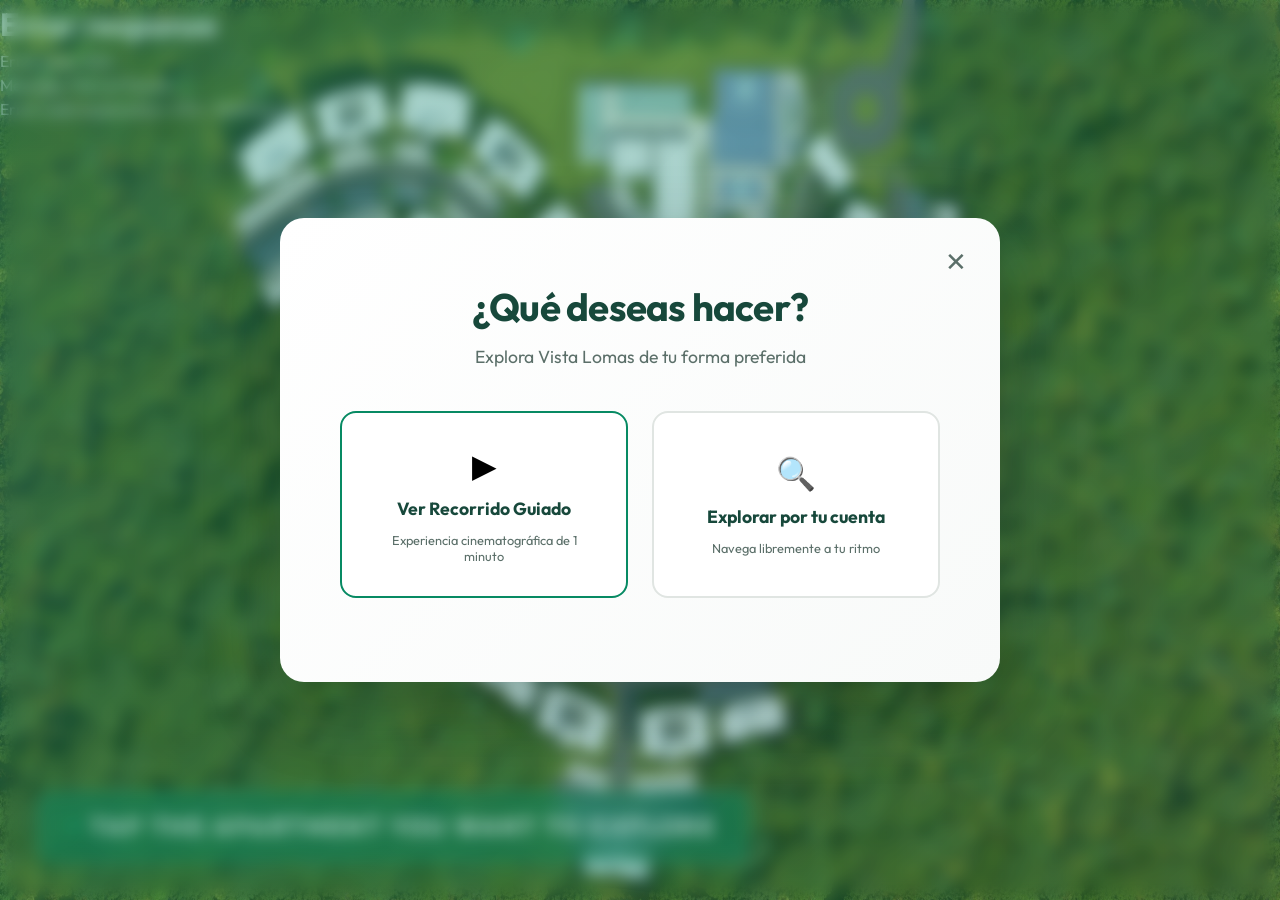
==== commit 19656968: "git final" ====
--- a/indexbackup.html
+++ b/indexbackup.html
@@ -4,7 +4,7 @@
 <head>
   <meta charset="UTF-8" />
   <meta name="viewport" content="width=device-width, initial-scale=1.0" />
-  <title>Las Lomas Serenas</title>
+  <title>Vista Lomas</title>
   <link rel="preconnect" href="https://fonts.googleapis.com">
   <link rel="preconnect" href="https://fonts.gstatic.com" crossorigin>
   <link href="https://fonts.googleapis.com/css2?family=Outfit:wght@300;400;500;600;700&display=swap" rel="stylesheet">
@@ -547,6 +547,9 @@
     .hero-front-svg-stage #BedRoom2,
     .hero-front-svg-stage #BathRoom1,
     .hero-front-svg-stage #BathRoom2,
+    .hero-front-svg-stage #Bath1,
+    .hero-front-svg-stage #Bath2,
+    .hero-front-svg-stage #WC,
     .hero-front-svg-stage #Closet,
     .hero-front-svg-stage #Laundry {
       cursor: pointer;
@@ -616,14 +619,26 @@
       transition: top 0.4s ease, font-size 0.4s ease, font-weight 0.4s ease;
     }
 
-    /* Paso 1 — grande en el cielo */
+    /* Paso 1 — ayuda discreta sin tapar los edificios */
     .hero-front-view.layout-selection-focus .hero-front-title {
-      top: 5%;
-      font-size: clamp(1.8rem, 4.5vw, 3.8rem);
+      top: max(1.25rem, env(safe-area-inset-top));
+      left: max(1.25rem, env(safe-area-inset-left));
+      transform: none;
+      display: inline-flex;
+      align-items: center;
+      min-height: 2.35rem;
+      padding: 0 1rem;
+      border-radius: 999px;
+      border: 1px solid rgba(19, 185, 139, 0.38);
+      background: rgba(5, 18, 14, 0.72);
+      backdrop-filter: blur(12px);
+      -webkit-backdrop-filter: blur(12px);
+      font-size: 0.78rem;
       font-weight: 700;
-      letter-spacing: 0.04em;
+      letter-spacing: 0.08em;
       white-space: nowrap;
-      text-shadow: 0 2px 24px rgba(0,0,0,0.55), 0 4px 48px rgba(0,0,0,0.35);
+      box-shadow: 0 10px 30px rgba(0, 0, 0, 0.22);
+      text-shadow: none;
     }
 
     /* Paso 2 — esquina inferior derecha, espejo del botón */
@@ -687,14 +702,14 @@
 
     #svgContainer image[id^="app"],
     #svgContainer image[id^="APP"] {
-      transition: filter 0.3s ease, transform 0.3s cubic-bezier(0.34,1.56,0.64,1);
+      transition: filter 200ms ease-out, transform 200ms cubic-bezier(0.22, 1, 0.36, 1);
       transform-box: fill-box;
       transform-origin: 50% 50%;
     }
 
     @keyframes appAttentionPulse {
       0%, 100% { filter: none; }
-      50%       { filter: brightness(1.11) drop-shadow(0 0 10px rgba(210, 168, 24, 0.75)); }
+      50%       { filter: brightness(1.09) drop-shadow(0 0 10px rgba(19, 185, 139, 0.72)); }
     }
 
     #svgContainer image.app-intro-pulse {
@@ -707,7 +722,7 @@
       background: rgba(5, 18, 14, 0.93);
       backdrop-filter: blur(10px);
       -webkit-backdrop-filter: blur(10px);
-      border: 1px solid rgba(210, 168, 24, 0.45);
+      border: 1px solid rgba(19, 185, 139, 0.45);
       color: #fff;
       padding: 7px 14px 8px;
       border-radius: 8px;
@@ -734,32 +749,32 @@
       width: 6px;
       height: 6px;
       border-radius: 50%;
-      background: #d4a81c;
+      background: #13b98b;
       flex-shrink: 0;
     }
 
     .hero-map-hint {
       display: flex;
       position: absolute;
-      top: max(1.8rem, env(safe-area-inset-top));
-      left: max(1.8rem, env(safe-area-inset-left));
+      bottom: max(2.4rem, env(safe-area-inset-bottom));
+      left: max(2.4rem, env(safe-area-inset-left));
       z-index: 10;
       align-items: center;
-      gap: 10px;
-      padding: 12px 22px;
-      border-radius: 999px;
-      background: rgba(5, 18, 14, 0.82);
+      gap: 12px;
+      padding: 16px 32px;
+      border-radius: 12px;
+      background: rgba(7, 138, 99, 0.527);
       backdrop-filter: blur(12px);
       -webkit-backdrop-filter: blur(12px);
-      border: 1px solid rgba(210, 168, 24, 0.38);
-      color: rgba(255, 255, 255, 0.92);
-      font-size: 0.88rem;
+      border: 1px solid rgba(255, 255, 255, 0.25);
+      color: #ffffff;
+      font-size: 1.5rem;
       font-weight: 700;
       letter-spacing: 0.1em;
       text-transform: uppercase;
       pointer-events: none;
       white-space: nowrap;
-      animation: hintFadeOut 1.2s ease 5.5s forwards;
+      box-shadow: 0 10px 32px rgba(7, 138, 99, 0.35);
     }
 
     @keyframes hintFadeOut {
@@ -770,7 +785,7 @@
       width: 7px;
       height: 7px;
       border-radius: 50%;
-      background: #d4a81c;
+      background: #13b98b;
       animation: hintDotPulse 1.1s ease-in-out infinite;
     }
 
@@ -1222,7 +1237,7 @@
       height: 100%;
       max-height: none;
       border-radius: 0;
-      overflow: hidden;
+      overflow: visible;
       background:
         radial-gradient(ellipse at 30% 70%, rgba(7, 138, 99, 0.07) 0%, transparent 60%),
         radial-gradient(ellipse at 70% 30%, rgba(4, 104, 75, 0.05) 0%, transparent 50%),
@@ -1233,8 +1248,8 @@
     }
 
     .tour-room-label {
-      position: absolute;
-      bottom: max(1.6rem, env(safe-area-inset-bottom));
+      position: fixed;
+      bottom: max(1.6rem, env(safe-area-inset-bottom, 1.6rem));
       left: 50%;
       transform: translateX(-50%);
       z-index: 20;
@@ -1335,12 +1350,13 @@
     }
 
     .tour-hotspot-toggle.is-off {
+      display: none;
       background: rgba(45, 16, 16, 0.72);
       border-color: rgba(255, 255, 255, 0.16);
     }
 
     .tour-touch-hint {
-      position: absolute;
+      position: fixed;
       top: calc(max(1rem, env(safe-area-inset-top)) + 3.4rem);
       left: 50%;
       z-index: 23;
@@ -1577,7 +1593,7 @@
     }
 
     .tour-loading.active {
-      display: flex;
+      display: none !important;
     }
 
     .tour-loading-spinner {
@@ -1803,10 +1819,13 @@
       }
 
       .hero-front-view.layout-selection-focus .hero-front-title {
-        font-size: clamp(1.4rem, 6vw, 2.4rem);
-        white-space: normal;
-        width: 90%;
-        top: 5%;
+        top: max(0.9rem, env(safe-area-inset-top));
+        left: 50%;
+        transform: translateX(-50%);
+        width: auto;
+        max-width: calc(100vw - 2rem);
+        font-size: 0.68rem;
+        white-space: nowrap;
       }
 
       .feature {
@@ -1978,6 +1997,461 @@
       }
     }
 
+    /* Ocultar botón A-Frame VR (inútil, confunde) */
+    .a-enter-vr-button {
+      display: none !important;
+    }
+
+    /* ═══════════════════════════════════════════════
+       TOUR CTA MODAL — Initial Choice
+       ═══════════════════════════════════════════════ */
+
+    .tour-cta-modal {
+      position: fixed;
+      inset: 0;
+      z-index: 1000;
+      display: flex;
+      align-items: center;
+      justify-content: center;
+      opacity: 1;
+      visibility: visible;
+      transition: opacity 0.3s ease, visibility 0.3s ease;
+    }
+    .tour-cta-modal[aria-hidden="true"] {
+      opacity: 0;
+      visibility: hidden;
+      pointer-events: none;
+    }
+
+    .tour-cta-backdrop {
+      position: absolute;
+      inset: 0;
+      background: linear-gradient(135deg, rgba(7,138,99,0.35) 0%, rgba(4,104,75,0.25) 100%);
+      backdrop-filter: blur(8px);
+      -webkit-backdrop-filter: blur(8px);
+    }
+
+    .tour-cta-content {
+      position: relative;
+      z-index: 2;
+      background: linear-gradient(135deg, #fff 0%, #f8faf9 100%);
+      border-radius: 24px;
+      padding: clamp(32px, 5vw, 60px);
+      max-width: min(92vw, 720px);
+      box-shadow: 0 25px 80px rgba(0,0,0,0.2);
+      text-align: center;
+      animation: ctaSlideIn 0.5s ease;
+    }
+
+    @keyframes ctaSlideIn {
+      from {
+        opacity: 0;
+        transform: scale(0.92) translateY(20px);
+      }
+      to {
+        opacity: 1;
+        transform: scale(1) translateY(0);
+      }
+    }
+
+    .tour-cta-title {
+      font-size: clamp(1.8rem, 4vw, 2.4rem);
+      font-weight: 700;
+      color: #17483b;
+      margin-bottom: 8px;
+      letter-spacing: -0.02em;
+    }
+
+    .tour-cta-subtitle {
+      font-size: clamp(0.9rem, 2vw, 1.1rem);
+      color: #5b6f69;
+      margin-bottom: 40px;
+      font-weight: 400;
+    }
+
+    .tour-cta-buttons {
+      display: grid;
+      grid-template-columns: 1fr 1fr;
+      gap: clamp(16px, 3vw, 24px);
+      margin-bottom: 24px;
+    }
+
+    .tour-cta-btn {
+      display: flex;
+      flex-direction: column;
+      align-items: center;
+      justify-content: center;
+      gap: 12px;
+      padding: clamp(20px, 4vw, 32px);
+      border: 2px solid #e0e5e2;
+      border-radius: 16px;
+      background: #fff;
+      cursor: pointer;
+      transition: all 0.25s ease;
+      font-family: inherit;
+    }
+
+    .tour-cta-btn:hover {
+      border-color: var(--green-light);
+      background: linear-gradient(135deg, #f0fdf8 0%, #f8fdf9 100%);
+      transform: translateY(-4px);
+      box-shadow: 0 12px 32px rgba(7,138,99,0.15);
+    }
+
+    .tour-cta-btn:active {
+      transform: translateY(-2px);
+    }
+
+    .tour-cta-btn-guide {
+      border-color: var(--green);
+    }
+
+    .tour-cta-btn-guide:hover {
+      border-color: var(--green-light);
+      background: linear-gradient(135deg, #e8fdf5 0%, #f0fdf8 100%);
+    }
+
+    .tour-cta-btn-explore:hover {
+      border-color: var(--green);
+    }
+
+    .tour-cta-btn-icon {
+      font-size: 2rem;
+      display: flex;
+      align-items: center;
+      justify-content: center;
+    }
+
+    .tour-cta-btn-title {
+      font-size: clamp(0.95rem, 2vw, 1.1rem);
+      font-weight: 700;
+      color: #17483b;
+      display: block;
+    }
+
+    .tour-cta-btn-desc {
+      font-size: 0.8rem;
+      color: #5b6f69;
+      font-weight: 400;
+      display: block;
+    }
+
+    .tour-cta-close {
+      position: absolute;
+      top: clamp(16px, 3vw, 24px);
+      right: clamp(16px, 3vw, 24px);
+      width: 40px;
+      height: 40px;
+      border: 0;
+      background: transparent;
+      color: #5b6f69;
+      font-size: 1.6rem;
+      cursor: pointer;
+      border-radius: 8px;
+      transition: all 0.2s ease;
+      display: flex;
+      align-items: center;
+      justify-content: center;
+    }
+
+    .tour-cta-close:hover {
+      background: rgba(7,138,99,0.1);
+      color: #17483b;
+    }
+
+    @media (max-width: 640px) {
+      .tour-cta-buttons {
+        grid-template-columns: 1fr;
+      }
+      .tour-cta-content {
+        padding: 24px;
+      }
+    }
+
+    /* ═══════════════════════════════════════════════
+       MODO CINE — Cinematic Overlay System
+       ═══════════════════════════════════════════════ */
+
+    /* Letterbox bars — 8% top + 8% bottom = 2.39:1 ratio */
+    .cine-letterbox {
+      position: absolute;
+      left: 0; right: 0;
+      height: 8%;
+      background: #000;
+      z-index: 50;
+      pointer-events: none;
+      transition: opacity 0.6s ease;
+      opacity: 0;
+    }
+    .cine-letterbox-top    { top: 0; }
+    .cine-letterbox-bottom { bottom: 0; }
+
+    .tour-shell.cine-active .cine-letterbox { opacity: 1; }
+
+    /* Story segments bar — thin line at very top */
+    .cine-story-bar {
+      position: absolute;
+      top: 0; left: 0; right: 0;
+      height: 3px;
+      z-index: 51;
+      display: flex;
+      gap: 2px;
+      padding: 0 4px;
+      pointer-events: none;
+      opacity: 0;
+      transition: opacity 0.4s ease;
+    }
+    .tour-shell.cine-active .cine-story-bar { opacity: 1; }
+
+    .cine-story-seg {
+      flex: 1;
+      height: 3px;
+      background: rgba(255,255,255,0.28);
+      border-radius: 2px;
+      overflow: hidden;
+      position: relative;
+    }
+    .cine-story-seg-fill {
+      position: absolute;
+      left: 0; top: 0; bottom: 0;
+      width: 0%;
+      background: #fff;
+      border-radius: 2px;
+      transition: none;
+    }
+    .cine-story-seg.done .cine-story-seg-fill   { width: 100%; }
+    .cine-story-seg.active .cine-story-seg-fill { width: var(--seg-pct, 0%); }
+
+    /* Cinema controls bar — bottom overlay */
+    .cine-controls-bar {
+      position: fixed;
+      bottom: 0; left: 0; right: 0;
+      z-index: 52;
+      padding: 0 16px max(16px, env(safe-area-inset-bottom, 16px)) 16px;
+      background: linear-gradient(to top, rgba(0,0,0,0.75) 0%, transparent 100%);
+      display: flex;
+      flex-direction: column;
+      gap: 8px;
+      opacity: 0;
+      pointer-events: none;
+      transform: translateY(10px);
+      transition: opacity 0.3s ease, transform 0.3s ease;
+    }
+    .cine-controls-bar.visible {
+      opacity: 1;
+      pointer-events: auto;
+      transform: translateY(0);
+    }
+    .tour-shell:not(.cine-active) .cine-controls-bar { display: none; }
+
+    /* Progress / scrubber row */
+    .cine-progress-row {
+      display: flex;
+      align-items: center;
+      gap: 10px;
+      width: 100%;
+    }
+    .cine-scrubber-wrap {
+      flex: 1;
+      position: relative;
+      height: 4px;
+      background: rgba(255,255,255,0.28);
+      border-radius: 4px;
+      cursor: pointer;
+    }
+    .cine-scrubber-fill {
+      position: absolute;
+      left: 0; top: 0; bottom: 0;
+      background: #fff;
+      border-radius: 4px;
+      pointer-events: none;
+    }
+    .cine-chapter-marker {
+      position: absolute;
+      top: 50%;
+      transform: translate(-50%, -50%);
+      width: 8px; height: 8px;
+      border-radius: 50%;
+      background: rgba(255,255,255,0.65);
+      border: 1.5px solid rgba(255,255,255,0.9);
+      cursor: pointer;
+      z-index: 2;
+      transition: transform 0.15s ease, background 0.15s ease;
+    }
+    .cine-chapter-marker:hover {
+      transform: translate(-50%, -50%) scale(1.6);
+      background: #fff;
+    }
+    .cine-chapter-tooltip {
+      position: absolute;
+      bottom: 16px;
+      transform: translateX(-50%);
+      background: rgba(0,0,0,0.85);
+      color: #fff;
+      font-size: 0.7rem;
+      font-weight: 600;
+      letter-spacing: 0.05em;
+      padding: 4px 8px;
+      border-radius: 5px;
+      white-space: nowrap;
+      pointer-events: none;
+      opacity: 0;
+      transition: opacity 0.15s ease;
+      backdrop-filter: blur(4px);
+    }
+    .cine-chapter-marker:hover .cine-chapter-tooltip { opacity: 1; }
+
+    .cine-time-display {
+      color: rgba(255,255,255,0.85);
+      font-size: 0.72rem;
+      font-weight: 600;
+      letter-spacing: 0.04em;
+      white-space: nowrap;
+      min-width: 72px;
+      text-align: right;
+    }
+
+    /* Buttons row */
+    .cine-btn-row {
+      display: flex;
+      align-items: center;
+      gap: 8px;
+    }
+    .cine-btn {
+      display: inline-flex;
+      align-items: center;
+      justify-content: center;
+      width: 36px; height: 36px;
+      border: 0;
+      background: transparent;
+      color: #fff;
+      font-size: 1.1rem;
+      cursor: pointer;
+      border-radius: 6px;
+      transition: background 0.15s ease, transform 0.1s ease;
+      flex-shrink: 0;
+    }
+    .cine-btn:hover { background: rgba(255,255,255,0.15); }
+    .cine-btn:active { transform: scale(0.92); }
+    .cine-btn:disabled { opacity: 0.38; pointer-events: none; }
+    .cine-btn-mute { margin-left: auto; }
+    .cine-btn-fs   { }
+
+    /* Lower-third scene title card */
+    .cine-title-card {
+      position: absolute;
+      left: 24px;
+      bottom: calc(8% + 70px);
+      z-index: 53;
+      pointer-events: none;
+      opacity: 0;
+      transform: translateY(8px);
+      transition: opacity 0.5s ease, transform 0.5s ease;
+    }
+    .cine-title-card.show {
+      opacity: 1;
+      transform: translateY(0);
+    }
+    .cine-title-card-label {
+      font-size: 0.65rem;
+      font-weight: 700;
+      letter-spacing: 0.14em;
+      text-transform: uppercase;
+      color: rgba(255,255,255,0.55);
+      margin-bottom: 3px;
+    }
+    .cine-title-card-name {
+      font-size: clamp(1.15rem, 2.5vw, 1.7rem);
+      font-weight: 600;
+      color: #fff;
+      text-shadow: 0 2px 14px rgba(0,0,0,0.55);
+      letter-spacing: 0.04em;
+    }
+    .cine-title-card-bar {
+      width: 36px; height: 2px;
+      background: var(--green-light, #13b98b);
+      margin-top: 6px;
+      border-radius: 2px;
+    }
+
+    /* Full-overlay intro card — first scene only */
+    .cine-intro-card {
+      position: absolute;
+      inset: 0;
+      z-index: 54;
+      display: flex;
+      flex-direction: column;
+      align-items: center;
+      justify-content: center;
+      text-align: center;
+      pointer-events: none;
+      background: rgba(0,0,0,0.48);
+      opacity: 0;
+      transition: opacity 0.8s ease;
+    }
+    .cine-intro-card.show { opacity: 1; }
+
+    .cine-intro-title {
+      font-size: clamp(1.6rem, 4vw, 2.6rem);
+      font-weight: 600;
+      color: #fff;
+      letter-spacing: 0.12em;
+      text-transform: uppercase;
+      text-shadow: 0 4px 24px rgba(0,0,0,0.6);
+      margin-bottom: 10px;
+    }
+    .cine-intro-subtitle {
+      font-size: clamp(0.8rem, 1.5vw, 1rem);
+      font-weight: 400;
+      color: rgba(255,255,255,0.72);
+      letter-spacing: 0.18em;
+      text-transform: uppercase;
+    }
+
+    /* Hero cinema CTA button */
+    .cine-hero-play-btn {
+      position: absolute;
+      bottom: clamp(40px, 8vw, 80px);
+      left: 50%;
+      transform: translateX(-50%);
+      z-index: 5;
+      display: inline-flex;
+      align-items: center;
+      gap: 12px;
+      padding: 14px 28px;
+      background: rgba(5, 14, 11, 0.82);
+      border: 1px solid rgba(255,255,255,0.3);
+      border-radius: 999px;
+      color: #fff;
+      font-family: inherit;
+      font-size: 0.92rem;
+      font-weight: 600;
+      letter-spacing: 0.1em;
+      text-transform: uppercase;
+      cursor: pointer;
+      backdrop-filter: blur(12px);
+      -webkit-backdrop-filter: blur(12px);
+      box-shadow: 0 16px 40px rgba(0,0,0,0.38);
+      transition: background 0.25s ease, transform 0.25s ease, box-shadow 0.25s ease;
+      white-space: nowrap;
+    }
+    .cine-hero-play-btn:hover {
+      background: rgba(7,138,99,0.75);
+      transform: translateX(-50%) translateY(-3px);
+      box-shadow: 0 22px 48px rgba(0,0,0,0.48);
+    }
+    .cine-hero-play-btn-icon {
+      width: 32px; height: 32px;
+      border-radius: 50%;
+      background: rgba(255,255,255,0.14);
+      border: 1px solid rgba(255,255,255,0.35);
+      display: flex; align-items: center; justify-content: center;
+      font-size: 0.9rem;
+      flex-shrink: 0;
+    }
+
+    /* Hide room label in cinema mode */
+    .tour-shell.cine-active .tour-room-label { display: none; }
 
   </style>
 </head>
@@ -1986,8 +2460,8 @@
     <div class="hero-inner container">
       <nav class="nav">
         <div></div>
-        <!-- <a href="#" class="logo" aria-label="Las Lomas Serenas">
-          <img src="./Las%20Lomas%20logo.png" alt="Las Lomas Serenas" />
+        <!-- <a href="#" class="logo" aria-label="Vista Lomas">
+          <img src="./Las%20Lomas%20logo.png" alt="Vista Lomas" />
         </a> -->
         <!-- <a href="#" class="menu" aria-label="Abrir menú">
           <span>Menu</span>
@@ -2003,7 +2477,7 @@
       <!-- SVG Container – replace the example SVG with your actual apartment map SVG -->
       <div class="hero-apartment-map" aria-label="Mapa interactivo de apartamentos">
         <div class="hero-map-base" aria-hidden="true"></div>
-        <div class="hero-map-hint" aria-hidden="true"><span class="hero-map-hint-dot"></span>Select a unit</div>
+        <div class="hero-map-hint" aria-hidden="true"><span class="hero-map-hint-dot"></span>TAP THE APARTMENT YOU WANT TO EXPLORE</div>
 
         <div id="svgContainer">
           <div class="hero-map-loading" id="heroMapLoading">Loading units...</div>
@@ -2021,10 +2495,41 @@
           <button class="hero-front-close" id="heroFrontClose" type="button">Return to the master plan</button>
         </div>
       </div>
+
+      <!-- Cinema CTA — opens tour directly in auto-play mode -->
+      <!-- <button type="button" class="cine-hero-play-btn" id="cineHeroPlayBtn">
+        <span class="cine-hero-play-btn-icon">▶</span>
+        <span>Iniciar Tour</span>
+      </button> -->
     </div>
 
   <div class="apt-tooltip" id="aptTooltip" aria-hidden="true"><span class="apt-tooltip-dot"></span><span id="aptTooltipText"></span></div>
   </header>
+
+  <!-- Tour CTA Modal — Initial choice -->
+  <div class="tour-cta-modal" id="tourCtaModal" aria-hidden="false">
+    <div class="tour-cta-backdrop" id="tourCtaBackdrop"></div>
+    <div class="tour-cta-content">
+      <h1 class="tour-cta-title">¿Qué deseas hacer?</h1>
+      <p class="tour-cta-subtitle">Explora Vista Lomas de tu forma preferida</p>
+
+      <div class="tour-cta-buttons">
+        <button type="button" class="tour-cta-btn tour-cta-btn-guide" id="tourCtaGuideBtn">
+          <span class="tour-cta-btn-icon">▶</span>
+          <span class="tour-cta-btn-title">Ver Recorrido Guiado</span>
+          <span class="tour-cta-btn-desc">Experiencia cinematográfica de 1 minuto</span>
+        </button>
+
+        <button type="button" class="tour-cta-btn tour-cta-btn-explore" id="tourCtaExploreBtn">
+          <span class="tour-cta-btn-icon">🔍</span>
+          <span class="tour-cta-btn-title">Explorar por tu cuenta</span>
+          <span class="tour-cta-btn-desc">Navega libremente a tu ritmo</span>
+        </button>
+      </div>
+
+      <button type="button" class="tour-cta-close" id="tourCtaCloseBtn" aria-label="Cerrar">✕</button>
+    </div>
+  </div>
 
   <!-- The rest of your sections remain exactly the same -->
   <div class="tour-modal" id="tourModal" aria-hidden="true">
@@ -2057,7 +2562,7 @@
       </div>
 
       <div class="tour-stage">
-        <div class="tour-loading active" id="tourLoading" aria-hidden="false">
+        <div class="tour-loading" id="tourLoading" aria-hidden="true">
           <span class="tour-loading-spinner" aria-hidden="true"></span>
           <span id="tourLoadingText">Loading 360...</span>
         </div>
@@ -2075,6 +2580,51 @@
               animation="property: scale; dir: alternate; dur: 900; easing: easeInOutSine; loop: true; to: 1.45 1.45 1.45"></a-sphere>
           </a-entity>
         </a-scene>
+      </div>
+
+      <!-- ── MODO CINE overlays ── -->
+
+      <!-- Story bar (12 segments) -->
+      <div class="cine-story-bar" id="cineStoryBar" aria-hidden="true">
+        <!-- 12 segments injected by JS -->
+      </div>
+
+      <!-- Letterbox bars -->
+      <div class="cine-letterbox cine-letterbox-top"    aria-hidden="true"></div>
+      <div class="cine-letterbox cine-letterbox-bottom" aria-hidden="true"></div>
+
+      <!-- Intro title card (first scene only) -->
+      <div class="cine-intro-card" id="cineIntroCard" aria-hidden="true">
+        <div class="cine-intro-title">Vista Lomas</div>
+        <div class="cine-intro-subtitle">Tour Virtual —</div>
+      </div>
+
+      <!-- Lower-third scene title card -->
+      <div class="cine-title-card" id="cineTitleCard" aria-hidden="true">
+        <div class="cine-title-card-label">Vista Lomas — Tour Virtual</div>
+        <div class="cine-title-card-name" id="cineTitleCardName">Balcony</div>
+        <div class="cine-title-card-bar"></div>
+      </div>
+
+      <!-- Video-style controls bar -->
+      <div class="cine-controls-bar" id="cineControlsBar" aria-label="Cinema controls">
+        <!-- Scrubber row -->
+        <div class="cine-progress-row">
+          <div class="cine-scrubber-wrap" id="cineScrubberWrap" role="slider"
+               aria-label="Scene progress" aria-valuemin="0" aria-valuemax="11" aria-valuenow="0">
+            <div class="cine-scrubber-fill" id="cineScrubberFill"></div>
+            <!-- Chapter markers injected by JS -->
+          </div>
+          <div class="cine-time-display" id="cineTimeDisplay">0:00 / 1:00</div>
+        </div>
+        <!-- Button row -->
+        <div class="cine-btn-row">
+          <button class="cine-btn" id="cineSkipBackBtn"  type="button" aria-label="Previous scene">&#9198;</button>
+          <button class="cine-btn" id="cinePlayPauseBtn" type="button" aria-label="Pause">&#9646;&#9646;</button>
+          <button class="cine-btn" id="cineSkipFwdBtn"   type="button" aria-label="Next scene">&#9197;</button>
+          <button class="cine-btn cine-btn-mute" id="cineMuteBtn" type="button" aria-label="Mute (no audio)" disabled>&#128266;</button>
+          <button class="cine-btn cine-btn-fs"   id="cineFsBtn"   type="button" aria-label="Fullscreen">&#x26F6;</button>
+        </div>
       </div>
     </div>
   </div>
@@ -2176,6 +2726,8 @@
       bathroom1: 'bano-principal',
       bathroom2: 'bano-2',
       closet: 'wc',
+      wc: 'wc',
+      toilet: 'wc',
       laundry: 'pasillo-2',
       // masterplan3room (3 bedrooms) IDs from SVG: Balcon, Living, Dinning, Kitchen, BedRoom, BedRoom-2, BedRoom2, Bath1, Bath2, Closet, Laundry
       living: 'sala',
@@ -2187,6 +2739,8 @@
       bath1: 'bano-principal',
       bath2: 'bano-2',
       closet: 'wc',
+      wc: 'wc',
+      toilet: 'wc',
       laundry: 'pasillo-2'
     };
 
@@ -2265,7 +2819,7 @@
       const originalTransform = node.getAttribute('transform') || '';
       const existingWrapper = parentNode.tagName && String(parentNode.tagName).toLowerCase() === 'g' && parentNode.getAttribute('data-interactive-wrapper') === 'true';
 
-      node.style.transition = 'filter 0.3s ease, transform 0.3s cubic-bezier(0.34,1.56,0.64,1)';
+      node.style.transition = 'filter 200ms ease-out, transform 200ms cubic-bezier(0.22, 1, 0.36, 1)';
       node.style.transformBox = 'fill-box';
       node.style.transformOrigin = '50% 50%';
 
@@ -2289,11 +2843,11 @@
       const tooltipText = document.getElementById('aptTooltipText');
       const disableScale = Boolean(options.disableScale);
       const hoverFilter = disableScale
-        ? 'brightness(1.08) drop-shadow(0 0 8px rgba(210,168,24,0.65))'
-        : 'brightness(1.13) drop-shadow(0 0 12px rgba(210,168,24,0.85)) drop-shadow(0 0 28px rgba(210,168,24,0.38))';
+        ? 'brightness(1.06) drop-shadow(0 0 8px rgba(19,185,139,0.6))'
+        : 'brightness(1.1) drop-shadow(0 0 10px rgba(19,185,139,0.78)) drop-shadow(0 0 22px rgba(19,185,139,0.32))';
 
       const showHover = (e) => {
-        visualNode.style.transform = disableScale ? '' : 'scale(1.04)';
+        visualNode.style.transform = disableScale ? '' : 'scale(1.025)';
         visualNode.style.filter = hoverFilter;
         if (unitLabel && tooltip && tooltipText) {
           tooltipText.textContent = unitLabel;
@@ -2335,7 +2889,7 @@
       if (!inlineSvg) return false;
 
       inlineSvg.setAttribute('preserveAspectRatio', 'xMidYMid slice');
-      if (heroFrontTitle) heroFrontTitle.textContent = 'Select unit layout';
+      if (heroFrontTitle) heroFrontTitle.textContent = 'Select a unit layout';
       if (heroFrontClose) heroFrontClose.textContent = 'Return to site map';
 
       const currentViewKey = viewKey;
@@ -2649,8 +3203,8 @@
               fetchSvgCached(prefetchView.step2Svg);
             }
           }
-          element.style.transform = 'scale(1.04)';
-          element.style.filter = 'brightness(1.13) drop-shadow(0 0 12px rgba(210,168,24,0.85)) drop-shadow(0 0 28px rgba(210,168,24,0.38))';
+          element.style.transform = 'scale(1.025)';
+          element.style.filter = 'brightness(1.1) drop-shadow(0 0 10px rgba(19,185,139,0.78)) drop-shadow(0 0 22px rgba(19,185,139,0.32))';
           if (!tooltip || !tooltipText) return;
           tooltipText.textContent = isApartmentUnit
             ? ('Building ' + realNum + '  ·  ' + apartmentLabel + ' ')
@@ -2900,7 +3454,7 @@
           // Baño 2: puerta derecha (~72%) → derecha-detrás
           { to: 'bano-2', label: 'Bathroom 2', position: '-0.7 -2 4.3' },
           // WC: puerta extremo derecho (~88%) → derecha-adelante
-         
+          { to: 'wc', label: 'WC', position: '4.4 -1.5 1.5' }
         ]
       },
       {
@@ -2933,6 +3487,7 @@
         rotation: '0 -90 0',
         hotspots: [
           // Puerta de regreso al pasillo 2 (~40%) → izquierda-detrás
+          { to: 'pasillo-2', label: 'Hallway 2', position: '1.4 -1.2 -4.4' },
           { to: 'dormitorio-principal', label: 'Room', position: '-1.2 -1.1 4.5' },
             { to: 'bano-principal', label: 'Bathroom', position: '-4.6 -1.3 0.4' }
         ]
@@ -2967,15 +3522,15 @@
     const isTouchViewport = () => window.matchMedia('(hover: none), (pointer: coarse)').matches;
     let isTransitioning = false;
     const SCENE_BLEND_SWAP_DELAY = 120;
-    const SCENE_BLEND_TOTAL_DURATION = 900;
-    const SCENE_MOVE_SWAP_DELAY = 320;
-    const SCENE_MOVE_CAMERA_RESET_DELAY = 220;
-    const SCENE_MOVE_TOTAL_DURATION = 1180;
+    const SCENE_BLEND_TOTAL_DURATION = 800;
+    const SCENE_MOVE_SWAP_DELAY = 260;
+    const SCENE_MOVE_CAMERA_RESET_DELAY = 180;
+    const SCENE_MOVE_TOTAL_DURATION = 980;
     const DEFAULT_TOUR_FOV = 80;
     const MIN_TOUR_FOV = 45;
     const MAX_TOUR_FOV = 95;
-    const PINCH_ZOOM_STRENGTH = 0.78;
-    const TOUCH_LOOK_SENSITIVITY = 0.0032;
+    const PINCH_ZOOM_STRENGTH = 0.68;
+    const TOUCH_LOOK_SENSITIVITY = 0.0028;
     const MAX_TOUR_PITCH = (Math.PI / 2) - 0.08;
     let areTourHotspotsVisible = false;
     const TOUCH_HINT_STORAGE_KEY = 'tour-touch-hint-seen';
@@ -2991,8 +3546,37 @@
 
     let activeTourIndex = availableTourIndexes[0] || 0;
 
+    const tourSceneImagesByLayout = {
+      'with-balcony': {
+        sala: 'img/tourguiado/renders/interiores/360%20Tipo%20A/Sala-Comedor.webp',
+        comedor: 'img/tourguiado/renders/interiores/360%20Tipo%20A/Sala-Comedor.webp',
+        cocina: 'img/tourguiado/renders/interiores/360%20Tipo%20A/Cocina.webp',
+        pasillo: 'img/tourguiado/renders/interiores/360%20Tipo%20A/Pasillo.webp',
+        'dormitorio-principal': 'img/tourguiado/renders/interiores/360%20Tipo%20A/Dormitorio%20principal.webp',
+        'bano-principal': 'img/tourguiado/renders/interiores/360%20Tipo%20A/Ba%C3%B1o.webp',
+        'dormitorio-a': 'img/tourguiado/renders/interiores/360%20Tipo%20A/Dormitorio%20A.webp',
+        'pasillo-2': 'img/tourguiado/renders/interiores/360%20Tipo%20A/Pasillo.webp',
+        'dormitorio-b': 'img/tourguiado/renders/interiores/360%20Tipo%20A/Dormitorio%20B.webp',
+        'bano-2': 'img/tourguiado/renders/interiores/360%20Tipo%20A/Ba%C3%B1o%202.webp',
+        wc: 'img/tourguiado/renders/interiores/360%20Tipo%20A/WC.webp'
+      },
+      'without-balcony': {
+        sala: 'img/tourguiado/renders/interiores/360%20Tipo%20B/Sala.webp',
+        comedor: 'img/tourguiado/renders/interiores/360%20Tipo%20B/Comedor.webp',
+        pasillo: 'img/tourguiado/renders/interiores/360%20Tipo%20B/Pasillo.webp',
+        'dormitorio-principal': 'img/tourguiado/renders/interiores/360%20Tipo%20B/Dormitorio%201.webp',
+        'bano-principal': 'img/tourguiado/renders/interiores/360%20Tipo%20B/Ba%C3%B1o%201.webp',
+        'dormitorio-a': 'img/tourguiado/renders/interiores/360%20Tipo%20B/Dormitorio%202.webp',
+        'pasillo-2': 'img/tourguiado/renders/interiores/360%20Tipo%20B/Pasillo.webp',
+        'dormitorio-b': 'img/tourguiado/renders/interiores/360%20Tipo%20B/Dormitorio%202.webp',
+        'bano-2': 'img/tourguiado/renders/interiores/360%20Tipo%20B/Ba%C3%B1o%202.webp'
+      }
+    };
+
     function getSceneImage(scene) {
       if (!scene) return '';
+      const layoutImages = tourSceneImagesByLayout[activePlanViewKey] || null;
+      if (layoutImages && layoutImages[scene.id]) return layoutImages[scene.id];
       return isMobileViewport() ? (scene.mobileImage || scene.image) : scene.image;
     }
 
@@ -3470,7 +4054,7 @@
       });
       resetTourZoom();
       if (tourCamera && !preserveCamera) {
-        setTourRotation(0, 0);
+        setTourRotation(-30, 0);
       }
       // Esconder pin de posición al cambiar escena
       const clickPin = document.getElementById('tourClickPin');
@@ -3497,7 +4081,7 @@
       window.setTimeout(() => {
         setTourScene(targetIndex, announce, {
           crossfadeSky: true,
-          skyFadeDuration: 760,
+          skyFadeDuration: 640,
           keepControlsDisabled: true
         });
       }, SCENE_BLEND_SWAP_DELAY);
@@ -3551,7 +4135,7 @@
         setTourScene(targetIndex, announce, {
           preserveCamera: true,
           crossfadeSky: true,
-          skyFadeDuration: 820,
+          skyFadeDuration: 680,
           keepControlsDisabled: true
         });
 
@@ -3823,6 +4407,16 @@
           if (!currentDistance) return;
           const zoomRatio = pinchStartDistance / currentDistance;
           setTourFov(pinchStartFov * Math.pow(zoomRatio, PINCH_ZOOM_STRENGTH));
+        }, { passive: false });
+
+        canvas.addEventListener('wheel', (event) => {
+          if (!tourModal || !tourModal.classList.contains('active')) return;
+          event.preventDefault();
+          hideTourTouchHint();
+          const camera3D = getTourThreeCamera();
+          const currentFov = camera3D && Number.isFinite(camera3D.fov) ? camera3D.fov : DEFAULT_TOUR_FOV;
+          const wheelDelta = event.deltaY * (event.deltaMode === 1 ? 12 : 1);
+          setTourFov(currentFov + wheelDelta * 0.035);
         }, { passive: false });
 
         const clearPinch = () => {
@@ -3978,7 +4572,391 @@
         label.style.transform = `translateX(-50%) perspective(${PERSPECTIVE}px) rotateX(${rx}deg) rotateY(${ry}deg)`;
       });
     })();
+
+    // ════════════════════════════════════════════════════════════
+    //  TOUR CTA MODAL — Initial Choice Handler
+    // ════════════════════════════════════════════════════════════
+
+    const tourCtaModal = document.getElementById('tourCtaModal');
+    const tourCtaGuideBtn = document.getElementById('tourCtaGuideBtn');
+    const tourCtaExploreBtn = document.getElementById('tourCtaExploreBtn');
+    const tourCtaCloseBtn = document.getElementById('tourCtaCloseBtn');
+
+    function closeCtaModal() {
+      if (tourCtaModal) {
+        tourCtaModal.setAttribute('aria-hidden', 'true');
+      }
+    }
+
+    if (tourCtaGuideBtn) {
+      tourCtaGuideBtn.addEventListener('click', () => {
+        closeCtaModal();
+        window.setTimeout(() => {
+          activeTourIndex = 0;
+          openTour();
+          ensureTourEngineLoaded().then(() => {
+            window.setTimeout(() => {
+              startCinemaMode();
+            }, 900);
+          });
+        }, 300);
+      });
+    }
+
+    if (tourCtaExploreBtn) {
+      tourCtaExploreBtn.addEventListener('click', () => {
+        closeCtaModal();
+      });
+    }
+
+    if (tourCtaCloseBtn) {
+      tourCtaCloseBtn.addEventListener('click', closeCtaModal);
+    }
+
+    // ════════════════════════════════════════════════════════════
+    //  MODO CINE — Cinema Mode Engine
+    // ════════════════════════════════════════════════════════════
+
+    const CINE_SCENE_DURATION   = 5000;
+    const CINE_ROTATION_SPEED   = 0.006;
+    const CINE_CONTROLS_TIMEOUT = 3000;
+    const CINE_TITLE_SHOW_MS    = 2500;
+    const CINE_TITLE_FADE_MS    = 500;
+    const CINE_INTRO_SHOW_MS    = 2800;
+    const CINE_TOTAL_SCENES     = 12;
+
+    let cinemaModeActive    = false;
+    let cinemaPaused        = false;
+    let cineSceneTimer      = null;
+    let cineRAFHandle       = null;
+    let cineLastRAFTime     = 0;
+    let cineElapsedMs       = 0;
+    let cineTitleTimeout    = null;
+    let cineControlsTimeout = null;
+    let cineUserInteracting = false;
+
+    const cineStoryBar     = document.getElementById('cineStoryBar');
+    const cineIntroCard    = document.getElementById('cineIntroCard');
+    const cineTitleCard    = document.getElementById('cineTitleCard');
+    const cineTitleCardName= document.getElementById('cineTitleCardName');
+    const cineControlsBar  = document.getElementById('cineControlsBar');
+    const cineScrubberWrap = document.getElementById('cineScrubberWrap');
+    const cineScrubberFill = document.getElementById('cineScrubberFill');
+    const cineTimeDisplay  = document.getElementById('cineTimeDisplay');
+    const cinePlayPauseBtn = document.getElementById('cinePlayPauseBtn');
+    const cineSkipBackBtn  = document.getElementById('cineSkipBackBtn');
+    const cineSkipFwdBtn   = document.getElementById('cineSkipFwdBtn');
+    const cineMuteBtn      = document.getElementById('cineMuteBtn');
+    const cineFsBtn        = document.getElementById('cineFsBtn');
+    const cineHeroPlayBtn  = document.getElementById('cineHeroPlayBtn');
+    const tourShellEl      = document.querySelector('.tour-shell');
+
+    function cineInitStoryBar() {
+      if (!cineStoryBar) return;
+      cineStoryBar.innerHTML = '';
+      tourScenes.forEach((scene, i) => {
+        const seg = document.createElement('div');
+        seg.className = 'cine-story-seg';
+        seg.id = 'cineSeg' + i;
+        const fill = document.createElement('div');
+        fill.className = 'cine-story-seg-fill';
+        seg.appendChild(fill);
+        cineStoryBar.appendChild(seg);
+      });
+    }
+
+    function cineInitChapterMarkers() {
+      if (!cineScrubberWrap) return;
+      cineScrubberWrap.querySelectorAll('.cine-chapter-marker').forEach(el => el.remove());
+      tourScenes.forEach((scene, i) => {
+        const pct = (i / (tourScenes.length - 1)) * 100;
+        const marker = document.createElement('div');
+        marker.className = 'cine-chapter-marker';
+        marker.style.left = pct + '%';
+        const tooltip = document.createElement('div');
+        tooltip.className = 'cine-chapter-tooltip';
+        tooltip.textContent = scene.title;
+        marker.appendChild(tooltip);
+        marker.addEventListener('click', (e) => {
+          e.stopPropagation();
+          cineJumpToScene(i);
+        });
+        cineScrubberWrap.appendChild(marker);
+      });
+    }
+
+    function cineUpdateStoryBar(sceneIdx, pct) {
+      tourScenes.forEach((_, i) => {
+        const seg = document.getElementById('cineSeg' + i);
+        if (!seg) return;
+        const fill = seg.querySelector('.cine-story-seg-fill');
+        seg.classList.remove('done', 'active');
+        if (i < sceneIdx) {
+          seg.classList.add('done');
+        } else if (i === sceneIdx) {
+          seg.classList.add('active');
+          seg.style.setProperty('--seg-pct', pct + '%');
+          if (fill) fill.style.width = pct + '%';
+        } else {
+          if (fill) fill.style.width = '0%';
+        }
+      });
+    }
+
+    function cineUpdateScrubber(sceneIdx, pct) {
+      const totalProgress = ((sceneIdx + pct / 100) / tourScenes.length) * 100;
+      if (cineScrubberFill) cineScrubberFill.style.width = totalProgress + '%';
+
+      const totalSeconds = Math.floor((totalProgress / 100) * 60);
+      const mm = Math.floor(totalSeconds / 60);
+      const ss = String(totalSeconds % 60).padStart(2, '0');
+      if (cineTimeDisplay) cineTimeDisplay.textContent = mm + ':' + ss + ' / 1:00';
+
+      if (cineScrubberWrap) cineScrubberWrap.setAttribute('aria-valuenow', sceneIdx);
+    }
+
+    function cineRotationTick(timestamp) {
+      if (!cinemaModeActive || cinemaPaused || cineUserInteracting) {
+        cineLastRAFTime = 0;
+        cineRAFHandle = window.requestAnimationFrame(cineRotationTick);
+        return;
+      }
+
+      if (cineLastRAFTime === 0) cineLastRAFTime = timestamp;
+      const delta = timestamp - cineLastRAFTime;
+      cineLastRAFTime = timestamp;
+
+      cineElapsedMs += delta;
+
+      const lookControls = getTourLookControls();
+      if (lookControls && lookControls.yawObject) {
+        lookControls.yawObject.rotation.y -= CINE_ROTATION_SPEED * delta * (Math.PI / 180);
+        syncTourCameraRotation();
+      }
+
+      const pct = Math.min((cineElapsedMs / CINE_SCENE_DURATION) * 100, 100);
+      cineUpdateStoryBar(activeTourIndex, pct);
+      cineUpdateScrubber(activeTourIndex, pct);
+
+      cineRAFHandle = window.requestAnimationFrame(cineRotationTick);
+    }
+
+    function startCinemaMode() {
+      if (!tourModal || !tourModal.classList.contains('active')) return;
+      cinemaModeActive = true;
+      cinemaPaused = false;
+      cineElapsedMs = 0;
+
+      if (tourShellEl) tourShellEl.classList.add('cine-active');
+
+      cineInitStoryBar();
+      cineInitChapterMarkers();
+      cineUpdatePlayPauseBtn();
+
+      if (tourBackPlanBtn) tourBackPlanBtn.style.opacity = '0';
+      if (tourHotspotToggle) tourHotspotToggle.style.opacity = '0';
+
+      cineShowControls();
+
+      if (activeTourIndex === 0) {
+        cineShowIntroCard();
+      }
+
+      cineShowTitleCard(tourScenes[activeTourIndex]);
+
+      cineScheduleNextScene();
+
+      cineLastRAFTime = 0;
+      if (cineRAFHandle) window.cancelAnimationFrame(cineRAFHandle);
+      cineRAFHandle = window.requestAnimationFrame(cineRotationTick);
+    }
+
+    function stopCinemaMode() {
+      cinemaModeActive = false;
+      cinemaPaused = false;
+      cineElapsedMs = 0;
+
+      if (cineSceneTimer)    { window.clearTimeout(cineSceneTimer); cineSceneTimer = null; }
+      if (cineRAFHandle)     { window.cancelAnimationFrame(cineRAFHandle); cineRAFHandle = null; }
+      if (cineTitleTimeout)  { window.clearTimeout(cineTitleTimeout); cineTitleTimeout = null; }
+      if (cineControlsTimeout) { window.clearTimeout(cineControlsTimeout); cineControlsTimeout = null; }
+
+      if (tourShellEl) tourShellEl.classList.remove('cine-active');
+      if (cineTitleCard) cineTitleCard.classList.remove('show');
+      if (cineIntroCard) cineIntroCard.classList.remove('show');
+      if (cineControlsBar) cineControlsBar.classList.remove('visible');
+
+      if (tourBackPlanBtn) tourBackPlanBtn.style.opacity = '';
+      if (tourHotspotToggle) tourHotspotToggle.style.opacity = '';
+    }
+
+    function pauseCinemaMode() {
+      if (!cinemaModeActive || cinemaPaused) return;
+      cinemaPaused = true;
+      if (cineSceneTimer) { window.clearTimeout(cineSceneTimer); cineSceneTimer = null; }
+      cineUpdatePlayPauseBtn();
+      cineShowControls();
+    }
+
+    function resumeCinemaMode() {
+      if (!cinemaModeActive || !cinemaPaused) return;
+      cinemaPaused = false;
+      cineLastRAFTime = 0;
+      const remaining = Math.max(0, CINE_SCENE_DURATION - cineElapsedMs);
+      cineSceneTimer = window.setTimeout(cineAdvanceScene, remaining);
+      cineUpdatePlayPauseBtn();
+    }
+
+    function cineJumpToScene(idx) {
+      if (idx < 0 || idx >= tourScenes.length) return;
+      if (cineSceneTimer) { window.clearTimeout(cineSceneTimer); cineSceneTimer = null; }
+      cineElapsedMs = 0;
+      cineLastRAFTime = 0;
+      runSceneBlendTransition(idx, false);
+      cineUpdateStoryBar(idx, 0);
+      cineUpdateScrubber(idx, 0);
+      if (!cinemaPaused) cineScheduleNextScene();
+      window.setTimeout(() => cineShowTitleCard(tourScenes[idx]), 500);
+    }
+
+    function cineAdvanceScene() {
+      const nextIdx = (activeTourIndex + 1) % tourScenes.length;
+      cineElapsedMs = 0;
+      cineLastRAFTime = 0;
+      runSceneBlendTransition(nextIdx, false);
+      window.setTimeout(() => cineShowTitleCard(tourScenes[nextIdx]), 500);
+      if (!cinemaPaused) cineScheduleNextScene();
+    }
+
+    function cineScheduleNextScene() {
+      if (cineSceneTimer) window.clearTimeout(cineSceneTimer);
+      cineSceneTimer = window.setTimeout(cineAdvanceScene, CINE_SCENE_DURATION);
+    }
+
+    function cineShowTitleCard(scene) {
+      if (!cineTitleCard || !cineTitleCardName) return;
+      if (cineTitleTimeout) { window.clearTimeout(cineTitleTimeout); cineTitleTimeout = null; }
+      cineTitleCardName.textContent = scene ? scene.title : '';
+      cineTitleCard.classList.add('show');
+      cineTitleTimeout = window.setTimeout(() => {
+        cineTitleCard.classList.remove('show');
+      }, CINE_TITLE_SHOW_MS);
+    }
+
+    function cineShowIntroCard() {
+      if (!cineIntroCard) return;
+      cineIntroCard.classList.add('show');
+      window.setTimeout(() => {
+        cineIntroCard.classList.remove('show');
+      }, CINE_INTRO_SHOW_MS);
+    }
+
+    function cineShowControls() {
+      if (!cineControlsBar) return;
+      cineControlsBar.classList.add('visible');
+      if (cineControlsTimeout) window.clearTimeout(cineControlsTimeout);
+      cineControlsTimeout = window.setTimeout(() => {
+        if (!cinemaPaused) cineControlsBar.classList.remove('visible');
+      }, CINE_CONTROLS_TIMEOUT);
+    }
+
+    function cineUpdatePlayPauseBtn() {
+      if (!cinePlayPauseBtn) return;
+      cinePlayPauseBtn.innerHTML    = cinemaPaused ? '&#9654;' : '&#9646;&#9646;';
+      cinePlayPauseBtn.setAttribute('aria-label', cinemaPaused ? 'Play' : 'Pause');
+    }
+
+    if (cinePlayPauseBtn) {
+      cinePlayPauseBtn.addEventListener('click', () => {
+        if (cinemaPaused) resumeCinemaMode();
+        else pauseCinemaMode();
+      });
+    }
+
+    if (cineSkipBackBtn) {
+      cineSkipBackBtn.addEventListener('click', () => {
+        const prevIdx = ((activeTourIndex - 1) + tourScenes.length) % tourScenes.length;
+        cineJumpToScene(prevIdx);
+      });
+    }
+
+    if (cineSkipFwdBtn) {
+      cineSkipFwdBtn.addEventListener('click', () => {
+        const nextIdx = (activeTourIndex + 1) % tourScenes.length;
+        cineJumpToScene(nextIdx);
+      });
+    }
+
+    if (cineScrubberWrap) {
+      cineScrubberWrap.addEventListener('click', (e) => {
+        const rect = cineScrubberWrap.getBoundingClientRect();
+        const pct  = Math.max(0, Math.min(1, (e.clientX - rect.left) / rect.width));
+        const totalScenes = tourScenes.length;
+        const sceneIdx = Math.min(totalScenes - 1, Math.floor(pct * totalScenes));
+        cineJumpToScene(sceneIdx);
+      });
+    }
+
+    if (cineFsBtn) {
+      cineFsBtn.addEventListener('click', () => {
+        if (!document.fullscreenElement) {
+          document.documentElement.requestFullscreen && document.documentElement.requestFullscreen();
+        } else {
+          document.exitFullscreen && document.exitFullscreen();
+        }
+      });
+    }
+
+    if (tourShellEl) {
+      const onInteractionStart = () => {
+        if (!cinemaModeActive) return;
+        cineUserInteracting = true;
+        if (cineSceneTimer) { window.clearTimeout(cineSceneTimer); cineSceneTimer = null; }
+        cineShowControls();
+      };
+      const onInteractionEnd = () => {
+        if (!cinemaModeActive) return;
+        cineUserInteracting = false;
+        if (!cinemaPaused) cineScheduleNextScene();
+      };
+      const onMouseMove = () => {
+        if (!cinemaModeActive) return;
+        cineShowControls();
+      };
+
+      tourShellEl.addEventListener('mousedown',   onInteractionStart,  { passive: true });
+      tourShellEl.addEventListener('touchstart',  onInteractionStart,  { passive: true });
+      tourShellEl.addEventListener('mouseup',     onInteractionEnd,    { passive: true });
+      tourShellEl.addEventListener('touchend',    onInteractionEnd,    { passive: true });
+      tourShellEl.addEventListener('mousemove',   onMouseMove,         { passive: true });
+    }
+
+    if (cineHeroPlayBtn) {
+      cineHeroPlayBtn.addEventListener('click', () => {
+        activeTourIndex = 0;
+        openTour();
+        ensureTourEngineLoaded().then(() => {
+          window.setTimeout(() => {
+            startCinemaMode();
+          }, 900);
+        });
+      });
+    }
+
+    if (tourCloseBtn) {
+      tourCloseBtn.addEventListener('click', () => {
+        stopCinemaMode();
+      });
+    }
+
+    if (tourModal) {
+      tourModal.addEventListener('click', (e) => {
+        if (e.target === tourModal) {
+          stopCinemaMode();
+        }
+      });
+    }
   </script>
 
 </body>
-</html>+</html>
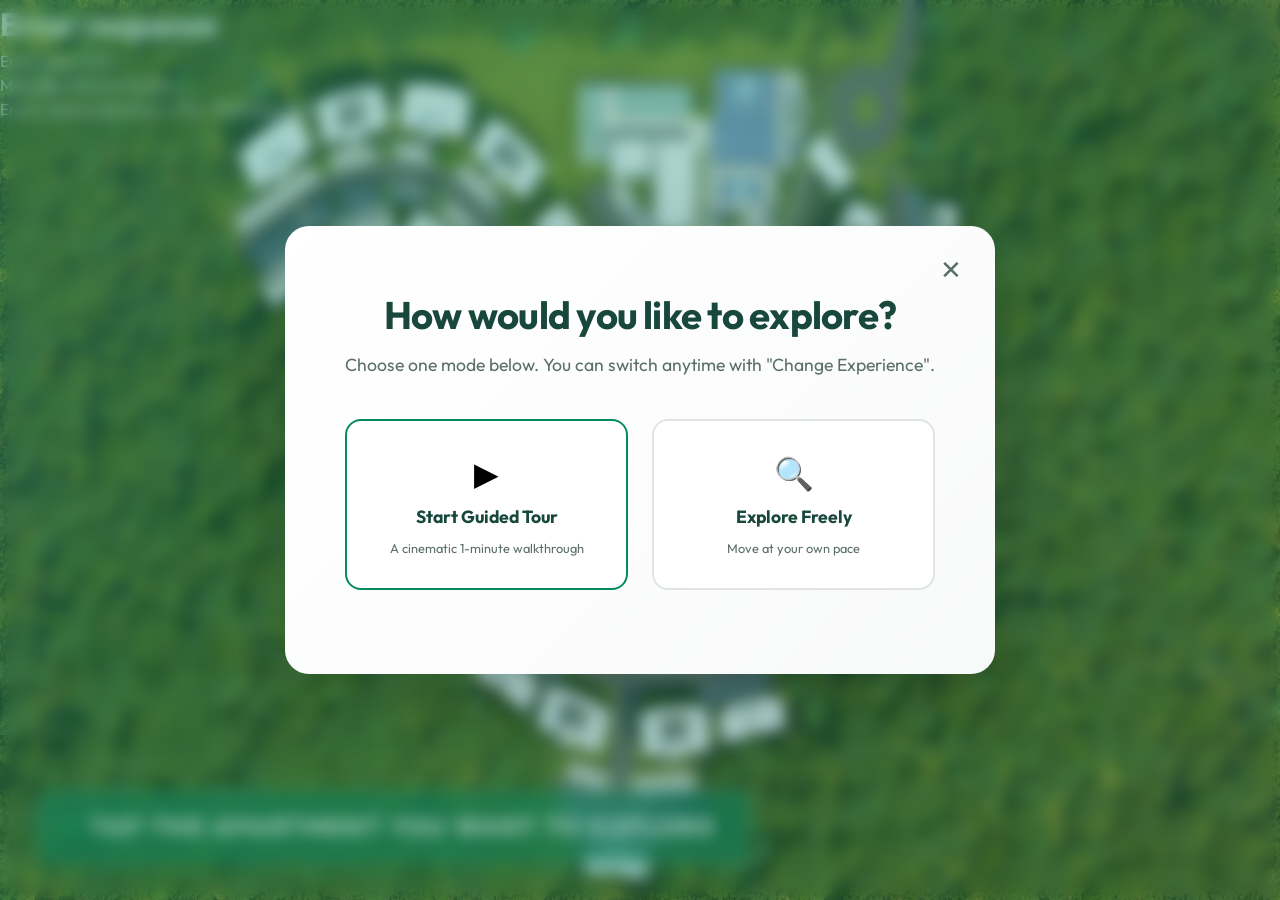
==== commit 714ed9f4: "finished" ====
--- a/indexbackup.html
+++ b/indexbackup.html
@@ -626,16 +626,16 @@
       transform: none;
       display: inline-flex;
       align-items: center;
-      min-height: 2.35rem;
-      padding: 0 1rem;
+      min-height: 2.9rem;
+      padding: 0 1.25rem;
       border-radius: 999px;
       border: 1px solid rgba(19, 185, 139, 0.38);
       background: rgba(5, 18, 14, 0.72);
       backdrop-filter: blur(12px);
       -webkit-backdrop-filter: blur(12px);
-      font-size: 0.78rem;
-      font-weight: 700;
-      letter-spacing: 0.08em;
+      font-size: clamp(0.9rem, 1.9vw, 1.1rem);
+      font-weight: 800;
+      letter-spacing: 0.06em;
       white-space: nowrap;
       box-shadow: 0 10px 30px rgba(0, 0, 0, 0.22);
       text-shadow: none;
@@ -649,7 +649,7 @@
       right: max(1rem, env(safe-area-inset-right));
       transform: none;
       text-align: right;
-      font-size: 2.75rem;
+      font-size: clamp(2.9rem, 5.1vw, 4rem);
       font-weight: 600;
       letter-spacing: 0.06em;
       text-shadow: 0 2px 12px rgba(0,0,0,0.5);
@@ -667,11 +667,12 @@
       backdrop-filter: blur(10px);
       -webkit-backdrop-filter: blur(10px);
       color: #fff;
-      font-size: 0.78rem;
-      font-weight: 700;
-      letter-spacing: 0.08em;
+      font-size: clamp(0.9rem, 1.8vw, 1.05rem);
+      font-weight: 800;
+      letter-spacing: 0.055em;
       text-transform: uppercase;
-      padding: 10px 22px;
+      min-height: 3.15rem;
+      padding: 0.72rem 1.55rem;
       cursor: pointer;
       transition: background-color 0.22s ease, transform 0.22s ease;
       text-align: center;
@@ -1152,15 +1153,15 @@
       top: max(1rem, env(safe-area-inset-top));
       left: max(1rem, env(safe-area-inset-left));
       z-index: 21;
-      min-height: 2.8rem;
-      padding: 0 1rem;
+      min-height: 3.35rem;
+      padding: 0 1.35rem;
       border-radius: 999px;
       border: 1px solid rgba(255, 255, 255, 0.24);
       background: rgba(15, 27, 22, 0.72);
       color: #fff;
-      font-size: 0.74rem;
-      font-weight: 700;
-      letter-spacing: 0.06em;
+      font-size: clamp(0.86rem, 1.7vw, 1rem);
+      font-weight: 800;
+      letter-spacing: 0.055em;
       text-transform: uppercase;
       cursor: pointer;
       backdrop-filter: blur(10px);
@@ -2159,6 +2160,40 @@
       color: #17483b;
     }
 
+    .tour-cta-reopen {
+      position: fixed;
+      top: max(1rem, env(safe-area-inset-top));
+      right: max(1rem, env(safe-area-inset-right));
+      z-index: 120;
+      min-height: 3rem;
+      padding: 0.65rem 1rem;
+      border: 1px solid rgba(19, 185, 139, 0.55);
+      border-radius: 999px;
+      background: rgba(7, 21, 16, 0.82);
+      color: #fff;
+      font-size: 0.84rem;
+      font-weight: 700;
+      letter-spacing: 0.04em;
+      text-transform: uppercase;
+      backdrop-filter: blur(10px);
+      -webkit-backdrop-filter: blur(10px);
+      cursor: pointer;
+      transition: background-color 0.22s ease, transform 0.2s ease;
+    }
+
+    .tour-cta-reopen:hover,
+    .tour-cta-reopen:focus-visible {
+      background: rgba(7, 138, 99, 0.74);
+      outline: none;
+      transform: translateY(-1px);
+    }
+
+    .tour-cta-reopen[aria-hidden="true"] {
+      opacity: 0;
+      visibility: hidden;
+      pointer-events: none;
+    }
+
     @media (max-width: 640px) {
       .tour-cta-buttons {
         grid-template-columns: 1fr;
@@ -2492,7 +2527,7 @@
         <div class="hero-front-area-tooltip" id="heroFrontAreaTooltip" aria-hidden="true"></div>
         <span class="hero-front-title" id="heroFrontTitle">Unit with 3 rooms</span>
         <div class="hero-front-controls">
-          <button class="hero-front-close" id="heroFrontClose" type="button">Return to the master plan</button>
+          <button class="hero-front-close" id="heroFrontClose" type="button">Return to Site Map</button>
         </div>
       </div>
 
@@ -2510,31 +2545,33 @@
   <div class="tour-cta-modal" id="tourCtaModal" aria-hidden="false">
     <div class="tour-cta-backdrop" id="tourCtaBackdrop"></div>
     <div class="tour-cta-content">
-      <h1 class="tour-cta-title">¿Qué deseas hacer?</h1>
-      <p class="tour-cta-subtitle">Explora Vista Lomas de tu forma preferida</p>
+      <h1 class="tour-cta-title">How would you like to explore?</h1>
+      <p class="tour-cta-subtitle">Choose one mode below. You can switch anytime with "Change Experience".</p>
 
       <div class="tour-cta-buttons">
         <button type="button" class="tour-cta-btn tour-cta-btn-guide" id="tourCtaGuideBtn">
           <span class="tour-cta-btn-icon">▶</span>
-          <span class="tour-cta-btn-title">Ver Recorrido Guiado</span>
-          <span class="tour-cta-btn-desc">Experiencia cinematográfica de 1 minuto</span>
+          <span class="tour-cta-btn-title">Start Guided Tour</span>
+          <span class="tour-cta-btn-desc">A cinematic 1-minute walkthrough</span>
         </button>
 
         <button type="button" class="tour-cta-btn tour-cta-btn-explore" id="tourCtaExploreBtn">
           <span class="tour-cta-btn-icon">🔍</span>
-          <span class="tour-cta-btn-title">Explorar por tu cuenta</span>
-          <span class="tour-cta-btn-desc">Navega libremente a tu ritmo</span>
+          <span class="tour-cta-btn-title">Explore Freely</span>
+          <span class="tour-cta-btn-desc">Move at your own pace</span>
         </button>
       </div>
 
-      <button type="button" class="tour-cta-close" id="tourCtaCloseBtn" aria-label="Cerrar">✕</button>
+      <button type="button" class="tour-cta-close" id="tourCtaCloseBtn" aria-label="Close">✕</button>
     </div>
   </div>
+
+  <button type="button" class="tour-cta-reopen" id="tourCtaReopenBtn" aria-hidden="true">Change Experience</button>
 
   <!-- The rest of your sections remain exactly the same -->
   <div class="tour-modal" id="tourModal" aria-hidden="true">
     <div class="tour-shell" role="dialog" aria-modal="true" aria-labelledby="tourSceneTitle">
-      <button class="tour-back-plan" id="tourBackPlanBtn" type="button">Back to plan</button>
+      <button class="tour-back-plan" id="tourBackPlanBtn" type="button">Go Back to Floor Plan</button>
       <button class="tour-close" id="tourCloseBtn" type="button" aria-label="Close 360 tour">&times;</button>
       <button class="tour-hotspot-toggle" id="tourHotspotToggle" type="button" aria-pressed="true">Hide hotspots</button>
       <div class="tour-room-label">
@@ -2677,12 +2714,13 @@
         title: 'Unit with 2 rooms',
         image: 'img/tourguiado/TipoB/Tipo Bg.svg',
         interactive: true,
-        step2Svg: 'img/tourguiado/masterplan2room.svg'
+        step2Svg: 'img/tourguiado/floorplan-b/FloorPlans-Type-B.svg'
       }
     };
 
     let activePlanViewKey = 'without-balcony';
     let selectedBuildingNum = '';
+    let selectedRooftopSuffix = '';
 
     const THREE_ROOM_BUILDINGS = new Set([
       '1','2','3','4','11','12','13','15','17','19','21','23','26','29','31'
@@ -2731,22 +2769,25 @@
       laundry: 'pasillo-2',
       // masterplan3room (3 bedrooms) IDs from SVG: Balcon, Living, Dinning, Kitchen, BedRoom, BedRoom-2, BedRoom2, Bath1, Bath2, Closet, Laundry
       living: 'sala',
-      dinning: 'comedor',
       kitchen: 'cocina',
       bedroom: 'dormitorio-principal',
-      bedroom2: 'dormitorio-a',
       'bedroom-2': 'dormitorio-b',
       bath1: 'bano-principal',
       bath2: 'bano-2',
-      closet: 'wc',
-      wc: 'wc',
-      toilet: 'wc',
-      laundry: 'pasillo-2'
+      // FloorPlans-Type-B IDs
+      'balcon-b': 'balcon-exterior',
+      'living-b': 'sala',
+      'kitchen-b': 'cocina',
+      'bed1-b': 'dormitorio-principal',
+      'bed2-b': 'dormitorio-a',
+      'bath1-b': 'bano-principal',
+      'bath2-b': 'bano-2',
+      'closet-b': 'wc',
     };
 
     function getStep2MasterplanSvg(viewKey) {
       const view = heroApartmentViews[viewKey];
-      return view && view.step2Svg ? view.step2Svg : 'img/tourguiado/masterplan2room.svg';
+      return view && view.step2Svg ? view.step2Svg : 'img/tourguiado/floorplan-b/FloorPlans-Type-B.svg';
     }
 
     function revealHeroFrontView() {
@@ -2889,8 +2930,8 @@
       if (!inlineSvg) return false;
 
       inlineSvg.setAttribute('preserveAspectRatio', 'xMidYMid slice');
-      if (heroFrontTitle) heroFrontTitle.textContent = 'Select a unit layout';
-      if (heroFrontClose) heroFrontClose.textContent = 'Return to site map';
+      if (heroFrontTitle) heroFrontTitle.textContent = 'Step 1: Select Your Unit Layout';
+      if (heroFrontClose) heroFrontClose.textContent = 'Return to Site Map';
 
       const currentViewKey = viewKey;
       const openStep2 = () => {
@@ -2915,7 +2956,17 @@
         bindStep1LikeHover(interactiveNodes.targetNode, interactiveNodes.visualNode, unitLabel, {
           disableScale: viewKey === 'without-balcony'
         });
-        makeSvgElementButton(interactiveNodes.targetNode, openStep2);
+        makeSvgElementButton(interactiveNodes.targetNode, () => {
+          const rooftopMatch = /^[IJ]$/i.test(node.id || '');
+          if (rooftopMatch && selectedBuildingNum) {
+            selectedRooftopSuffix = String(node.id || '').toUpperCase();
+            hideHeroFrontView();
+            window.setTimeout(() => openTourAtScene('rooftop'), 120);
+            return;
+          }
+          selectedRooftopSuffix = '';
+          openStep2();
+        });
       });
 
       return true;
@@ -2936,24 +2987,47 @@
       if (!inlineSvg) return false;
 
       inlineSvg.setAttribute('preserveAspectRatio', 'xMidYMid meet');
-      if (heroFrontTitle) heroFrontTitle.textContent = 'Click on the area you want to see';
-      if (heroFrontClose) heroFrontClose.textContent = 'Back to layout';
+      if (heroFrontTitle) heroFrontTitle.textContent = 'Step 2: Click a Room to Enter the 360 Tour';
+      if (heroFrontClose) heroFrontClose.textContent = 'Go Back to Floor Plan';
+
+      // Inject SVG defs for glow filter (once per SVG)
+      const existingDefs = inlineSvg.querySelector('defs');
+      const defsEl = existingDefs || document.createElementNS('http://www.w3.org/2000/svg', 'defs');
+      defsEl.innerHTML = `
+        <filter id="fp-glow" x="-20%" y="-20%" width="140%" height="140%">
+          <feGaussianBlur stdDeviation="18" result="blur"/>
+          <feFlood flood-color="#13b98b" flood-opacity="0.55" result="color"/>
+          <feComposite in="color" in2="blur" operator="in" result="glow"/>
+          <feMerge><feMergeNode in="glow"/><feMergeNode in="SourceGraphic"/></feMerge>
+        </filter>
+        <filter id="fp-glow-pulse" x="-20%" y="-20%" width="140%" height="140%">
+          <feGaussianBlur stdDeviation="28" result="blur"/>
+          <feFlood flood-color="#10ba88" flood-opacity="0.7" result="color"/>
+          <feComposite in="color" in2="blur" operator="in" result="glow"/>
+          <feMerge><feMergeNode in="glow"/><feMergeNode in="SourceGraphic"/></feMerge>
+        </filter>
+      `;
+      if (!existingDefs) inlineSvg.insertBefore(defsEl, inlineSvg.firstChild);
 
       const sceneNodes = inlineSvg.querySelectorAll('[id]');
       sceneNodes.forEach((node) => {
-        if (/^(Layer_1|Capa_1|Layer|Background)$/i.test(node.id)) return;
+        if (/^(Layer_1|Capa_1|Layer|Background|FloorPlans-Type-B-2|FloorPlans-Type-B)$/i.test(node.id)) return;
         const sceneId = resolveTourSceneId(node.getAttribute('data-scene') || node.id || '');
         if (!sceneId) return;
 
         const targetScene = getSceneById(sceneId);
         const areaLabel = targetScene ? targetScene.title : sceneId;
         node.setAttribute('aria-label', areaLabel);
+        node.style.cursor = 'pointer';
+        node.style.transition = 'filter 0.25s ease, opacity 0.25s ease';
 
         const hideAreaHint = () => {
           if (!heroFrontAreaTooltip) return;
           heroFrontAreaTooltip.classList.remove('visible');
           heroFrontAreaTooltip.setAttribute('aria-hidden', 'true');
           heroFrontAreaTooltip.textContent = '';
+          node.style.filter = '';
+          node.style.opacity = '1';
         };
 
         const placeAreaHint = (x, y) => {
@@ -2966,6 +3040,8 @@
         };
 
         node.addEventListener('mouseenter', (e) => {
+          node.style.filter = 'url(#fp-glow) brightness(1.15) saturate(1.3)';
+          node.style.opacity = '0.92';
           placeAreaHint(e.clientX, e.clientY);
         });
 
@@ -2976,6 +3052,7 @@
         node.addEventListener('mouseleave', hideAreaHint);
 
         node.addEventListener('focus', () => {
+          node.style.filter = 'url(#fp-glow) brightness(1.15)';
           const rect = node.getBoundingClientRect();
           placeAreaHint(rect.left + rect.width / 2, rect.top + rect.height / 2);
         });
@@ -2983,8 +3060,12 @@
         node.addEventListener('blur', hideAreaHint);
 
         makeSvgElementButton(node, () => {
-          hideHeroFrontView();
-          window.setTimeout(() => openTourAtScene(sceneId), 120);
+          selectedRooftopSuffix = '';
+          node.style.filter = 'url(#fp-glow-pulse) brightness(1.25)';
+          window.setTimeout(() => {
+            hideHeroFrontView();
+            window.setTimeout(() => openTourAtScene(sceneId), 120);
+          }, 180);
         });
       });
 
@@ -3228,6 +3309,7 @@
         const openUnit = () => {
           if (isApartmentUnit) {
             selectedBuildingNum = realNum;
+            selectedRooftopSuffix = '';
             showHeroFrontView(viewKey);
             return;
           }
@@ -3333,6 +3415,16 @@
     // Con sky rotation '0 -90 0': borde izquierdo de la imagen = frente (-Z)
     // ─────────────────────────────────────────────────────────────────
     const tourScenes = [
+      {
+        id: 'rooftop',
+        title: 'Rooftop',
+        image: 'img/ROOFTOP%20360/SERENAS_ROOFTOP%20360%20-%2033I.webp',
+        mobileImage: 'img/ROOFTOP%20360/SERENAS_ROOFTOP%20360%20-%2033I.webp',
+        rotation: '0 -120 0',
+        hotspots: [
+          { to: 'sala', label: 'Living Room', position: '0 0 4' }
+        ]
+      },
       {
         id: 'balcon-exterior',
         title: 'Balcony',
@@ -3440,9 +3532,9 @@
       },
       {
         id: 'pasillo-2',
-        title: 'Hallway 2',
-        image: 'img/tourguiado/renders/interiores/Pasillo2.webp',
-        mobileImage: 'img/tourguiado/renders/interiores/Pasillo2.webp',
+        title: 'Laundry',
+        image: 'img/tourguiado/renders/interiores/Laundry.webp',
+        mobileImage: 'img/tourguiado/renders/interiores/Laundry.webp',
         rotation: '0 -90 0',
         hotspots: [
           // Dormitorio B: puerta lateral izquierda (~3%) → casi al frente
@@ -3465,7 +3557,7 @@
         rotation: '0 -90 0',
         hotspots: [
           // Puerta al pasillo 2 (~17%) → izquierda-adelante
-          { to: 'pasillo-2', label: 'Hallway 2', position: '-4.4 0 -2.4' }
+          { to: 'pasillo-2', label: 'Laundry', position: '-4.4 0 -2.4' }
         ]
       },
       {
@@ -3476,7 +3568,7 @@
         rotation: '0 -90 0',
         hotspots: [
           // Puerta abierta hacia pasillo 2 (~30%) → izquierda-detrás
-          { to: 'pasillo-2', label: 'Hallway 2', position: '-1 -1.4 -4.5' }
+          { to: 'pasillo-2', label: 'Laundry', position: '-1 -1.4 -4.5' }
         ]
       },
       {
@@ -3487,7 +3579,7 @@
         rotation: '0 -90 0',
         hotspots: [
           // Puerta de regreso al pasillo 2 (~40%) → izquierda-detrás
-          { to: 'pasillo-2', label: 'Hallway 2', position: '1.4 -1.2 -4.4' },
+          { to: 'pasillo-2', label: 'Laundry', position: '1.4 -1.2 -4.4' },
           { to: 'dormitorio-principal', label: 'Room', position: '-1.2 -1.1 4.5' },
             { to: 'bano-principal', label: 'Bathroom', position: '-4.6 -1.3 0.4' }
         ]
@@ -3521,12 +3613,12 @@
     const isMobileViewport = () => window.matchMedia('(max-width: 768px)').matches;
     const isTouchViewport = () => window.matchMedia('(hover: none), (pointer: coarse)').matches;
     let isTransitioning = false;
-    const SCENE_BLEND_SWAP_DELAY = 120;
-    const SCENE_BLEND_TOTAL_DURATION = 800;
+    const SCENE_BLEND_SWAP_DELAY = 90;
+    const SCENE_BLEND_TOTAL_DURATION = 560;
     const SCENE_MOVE_SWAP_DELAY = 260;
     const SCENE_MOVE_CAMERA_RESET_DELAY = 180;
     const SCENE_MOVE_TOTAL_DURATION = 980;
-    const DEFAULT_TOUR_FOV = 80;
+    const DEFAULT_TOUR_FOV = 95;
     const MIN_TOUR_FOV = 45;
     const MAX_TOUR_FOV = 95;
     const PINCH_ZOOM_STRENGTH = 0.68;
@@ -3539,6 +3631,7 @@
     let tourLoadingToken = 0;
     let tourEngineLoadPromise = null;
     let tourInteractionHandlersReady = false;
+    let currentTourSkySource = '';
 
     const availableTourIndexes = tourScenes
       .map((scene, index) => scene.locked ? null : index)
@@ -3555,26 +3648,34 @@
         'dormitorio-principal': 'img/tourguiado/renders/interiores/360%20Tipo%20A/Dormitorio%20principal.webp',
         'bano-principal': 'img/tourguiado/renders/interiores/360%20Tipo%20A/Ba%C3%B1o.webp',
         'dormitorio-a': 'img/tourguiado/renders/interiores/360%20Tipo%20A/Dormitorio%20A.webp',
-        'pasillo-2': 'img/tourguiado/renders/interiores/360%20Tipo%20A/Pasillo.webp',
+        'pasillo-2': 'img/tourguiado/renders/interiores/360%20Tipo%20A/Laundry.webp',
         'dormitorio-b': 'img/tourguiado/renders/interiores/360%20Tipo%20A/Dormitorio%20B.webp',
         'bano-2': 'img/tourguiado/renders/interiores/360%20Tipo%20A/Ba%C3%B1o%202.webp',
         wc: 'img/tourguiado/renders/interiores/360%20Tipo%20A/WC.webp'
       },
       'without-balcony': {
-        sala: 'img/tourguiado/renders/interiores/360%20Tipo%20B/Sala.webp',
-        comedor: 'img/tourguiado/renders/interiores/360%20Tipo%20B/Comedor.webp',
-        pasillo: 'img/tourguiado/renders/interiores/360%20Tipo%20B/Pasillo.webp',
-        'dormitorio-principal': 'img/tourguiado/renders/interiores/360%20Tipo%20B/Dormitorio%201.webp',
-        'bano-principal': 'img/tourguiado/renders/interiores/360%20Tipo%20B/Ba%C3%B1o%201.webp',
-        'dormitorio-a': 'img/tourguiado/renders/interiores/360%20Tipo%20B/Dormitorio%202.webp',
-        'pasillo-2': 'img/tourguiado/renders/interiores/360%20Tipo%20B/Pasillo.webp',
-        'dormitorio-b': 'img/tourguiado/renders/interiores/360%20Tipo%20B/Dormitorio%202.webp',
-        'bano-2': 'img/tourguiado/renders/interiores/360%20Tipo%20B/Ba%C3%B1o%202.webp'
+        sala: 'img/tourguiado/renders/interiores/360%20Tipo%20A/Sala-Comedor.webp',
+        comedor: 'img/tourguiado/renders/interiores/360%20Tipo%20A/Sala-Comedor.webp',
+        cocina: 'img/tourguiado/renders/interiores/360%20Tipo%20A/Cocina.webp',
+        pasillo: 'img/tourguiado/renders/interiores/360%20Tipo%20A/Pasillo.webp',
+        'dormitorio-principal': 'img/tourguiado/renders/interiores/360%20Tipo%20A/Dormitorio%20principal.webp',
+        'bano-principal': 'img/tourguiado/renders/interiores/360%20Tipo%20A/Ba%C3%B1o.webp',
+        'dormitorio-a': 'img/tourguiado/renders/interiores/360%20Tipo%20A/Dormitorio%20A.webp',
+        'pasillo-2': 'img/tourguiado/renders/interiores/360%20Tipo%20A/Laundry.webp',
+        'dormitorio-b': 'img/tourguiado/renders/interiores/360%20Tipo%20A/Dormitorio%20B.webp',
+        'bano-2': 'img/tourguiado/renders/interiores/360%20Tipo%20A/Ba%C3%B1o%202.webp',
+        wc: 'img/tourguiado/renders/interiores/360%20Tipo%20A/WC.webp'
       }
     };
 
     function getSceneImage(scene) {
       if (!scene) return '';
+      if (/^(balcon-exterior|rooftop)$/.test(scene.id) && selectedBuildingNum) {
+        const rooftopSuffix = scene.id === 'rooftop' ? (selectedRooftopSuffix || 'I') : selectedRooftopSuffix;
+        if (rooftopSuffix) {
+          return `img/ROOFTOP%20360/SERENAS_ROOFTOP%20360%20-%20${selectedBuildingNum}${rooftopSuffix}.webp`;
+        }
+      }
       const layoutImages = tourSceneImagesByLayout[activePlanViewKey] || null;
       if (layoutImages && layoutImages[scene.id]) return layoutImages[scene.id];
       return isMobileViewport() ? (scene.mobileImage || scene.image) : scene.image;
@@ -4048,13 +4149,21 @@
       if (!keepControlsDisabled) {
         setControlsDisabled(false);
       }
-      replaceSkyTexture(getSceneImage(scene), scene.rotation || '0 -90 0', {
-        crossfade: crossfadeSky,
-        fadeDuration: skyFadeDuration
-      });
+      const nextSkySource = getSceneImage(scene);
+      const nextRotation = scene.rotation || '0 -90 0';
+      if (nextSkySource && nextSkySource === currentTourSkySource) {
+        if (tourSky) tourSky.setAttribute('rotation', nextRotation);
+        if (tourSkyBlend) tourSkyBlend.setAttribute('rotation', nextRotation);
+      } else {
+        replaceSkyTexture(nextSkySource, nextRotation, {
+          crossfade: crossfadeSky,
+          fadeDuration: skyFadeDuration
+        });
+        currentTourSkySource = nextSkySource;
+      }
       resetTourZoom();
       if (tourCamera && !preserveCamera) {
-        setTourRotation(-30, 0);
+        setTourRotation(-18, 0);
       }
       // Esconder pin de posición al cambiar escena
       const clickPin = document.getElementById('tourClickPin');
@@ -4081,7 +4190,7 @@
       window.setTimeout(() => {
         setTourScene(targetIndex, announce, {
           crossfadeSky: true,
-          skyFadeDuration: 640,
+          skyFadeDuration: 380,
           keepControlsDisabled: true
         });
       }, SCENE_BLEND_SWAP_DELAY);
@@ -4159,7 +4268,7 @@
 
     // Cambio entre escenas con movimiento corto + dissolve real entre panoramas.
     function walkToScene(targetIndex, hotspotPosition) {
-      runSceneMoveAndBlendTransition(targetIndex, hotspotPosition, false);
+      runSceneBlendTransition(targetIndex, false);
     }
 
     function openTourAtScene(sceneId) {
@@ -4581,11 +4690,29 @@
     const tourCtaGuideBtn = document.getElementById('tourCtaGuideBtn');
     const tourCtaExploreBtn = document.getElementById('tourCtaExploreBtn');
     const tourCtaCloseBtn = document.getElementById('tourCtaCloseBtn');
+    const tourCtaReopenBtn = document.getElementById('tourCtaReopenBtn');
+
+    function showCtaReopenButton() {
+      if (!tourCtaReopenBtn) return;
+      tourCtaReopenBtn.setAttribute('aria-hidden', 'false');
+    }
+
+    function hideCtaReopenButton() {
+      if (!tourCtaReopenBtn) return;
+      tourCtaReopenBtn.setAttribute('aria-hidden', 'true');
+    }
+
+    function openCtaModal() {
+      if (!tourCtaModal) return;
+      tourCtaModal.setAttribute('aria-hidden', 'false');
+      hideCtaReopenButton();
+    }
 
     function closeCtaModal() {
       if (tourCtaModal) {
         tourCtaModal.setAttribute('aria-hidden', 'true');
       }
+      showCtaReopenButton();
     }
 
     if (tourCtaGuideBtn) {
@@ -4613,12 +4740,16 @@
       tourCtaCloseBtn.addEventListener('click', closeCtaModal);
     }
 
+    if (tourCtaReopenBtn) {
+      tourCtaReopenBtn.addEventListener('click', openCtaModal);
+    }
+
     // ════════════════════════════════════════════════════════════
     //  MODO CINE — Cinema Mode Engine
     // ════════════════════════════════════════════════════════════
 
-    const CINE_SCENE_DURATION   = 5000;
-    const CINE_ROTATION_SPEED   = 0.006;
+    const CINE_SCENE_DURATION   = 3600;
+    const CINE_ROTATION_SPEED   = 0.0024;
     const CINE_CONTROLS_TIMEOUT = 3000;
     const CINE_TITLE_SHOW_MS    = 2500;
     const CINE_TITLE_FADE_MS    = 500;
@@ -4631,6 +4762,7 @@
     let cineRAFHandle       = null;
     let cineLastRAFTime     = 0;
     let cineElapsedMs       = 0;
+    let cineRotationDirection = Math.random() < 0.5 ? -1 : 1;
     let cineTitleTimeout    = null;
     let cineControlsTimeout = null;
     let cineUserInteracting = false;
@@ -4730,7 +4862,7 @@
 
       const lookControls = getTourLookControls();
       if (lookControls && lookControls.yawObject) {
-        lookControls.yawObject.rotation.y -= CINE_ROTATION_SPEED * delta * (Math.PI / 180);
+        lookControls.yawObject.rotation.y += (CINE_ROTATION_SPEED * cineRotationDirection) * delta * (Math.PI / 180);
         syncTourCameraRotation();
       }
 
@@ -4746,6 +4878,7 @@
       cinemaModeActive = true;
       cinemaPaused = false;
       cineElapsedMs = 0;
+      cineRotationDirection = Math.random() < 0.5 ? -1 : 1;
 
       if (tourShellEl) tourShellEl.classList.add('cine-active');
 
@@ -4812,6 +4945,7 @@
       if (cineSceneTimer) { window.clearTimeout(cineSceneTimer); cineSceneTimer = null; }
       cineElapsedMs = 0;
       cineLastRAFTime = 0;
+      cineRotationDirection = Math.random() < 0.5 ? -1 : 1;
       runSceneBlendTransition(idx, false);
       cineUpdateStoryBar(idx, 0);
       cineUpdateScrubber(idx, 0);
@@ -4823,6 +4957,7 @@
       const nextIdx = (activeTourIndex + 1) % tourScenes.length;
       cineElapsedMs = 0;
       cineLastRAFTime = 0;
+      cineRotationDirection = Math.random() < 0.5 ? -1 : 1;
       runSceneBlendTransition(nextIdx, false);
       window.setTimeout(() => cineShowTitleCard(tourScenes[nextIdx]), 500);
       if (!cinemaPaused) cineScheduleNextScene();
